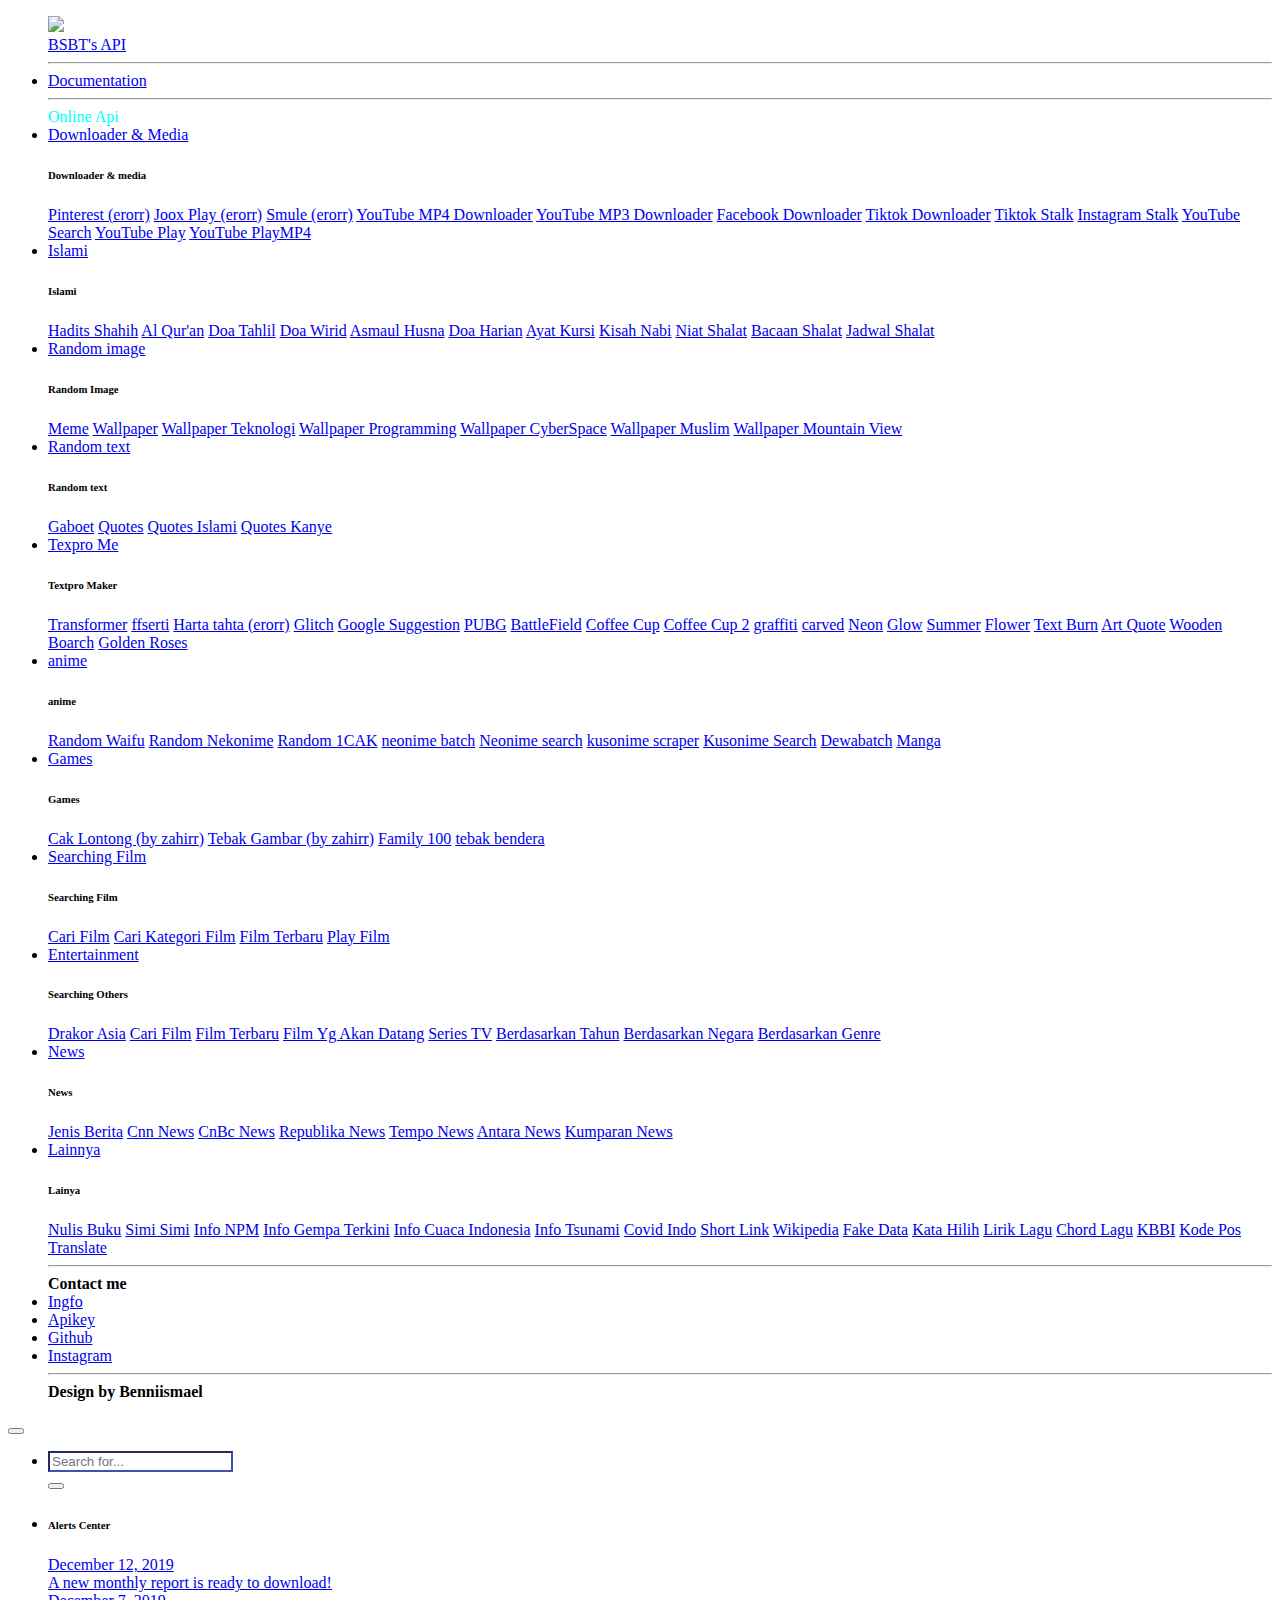
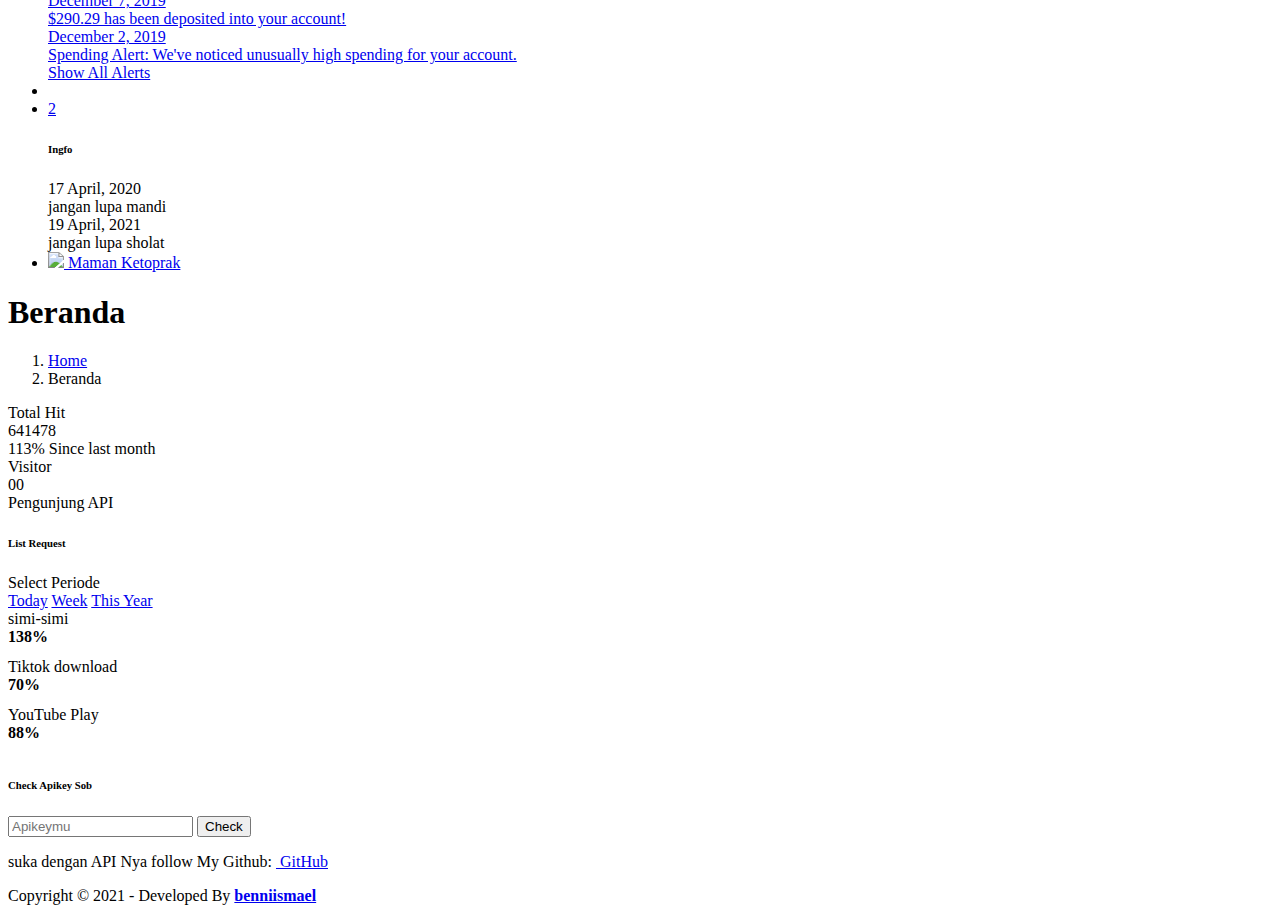
==== views/index.html @ b18a8ed6 "Update index.html" ====
<!DOCTYPE html>
<html lang="en">
<head>
  <meta charset="utf-8">
  <meta http-equiv="X-UA-Compatible" content="IE=edge">
  <meta name="viewport" content="width=device-width, initial-scale=1, shrink-to-fit=no">
  <meta name="description" content="">
  <meta name="author" content="">
   <link href="https://i.ibb.co/M8kzWk4/pika-girl.jpg" rel="shortcut icon" type="image/png"> 
  <title>BST-API</title>
  <link href="vendor/fontawesome-free/css/all.min.css" rel="stylesheet" type="text/css">
  <link href="vendor/bootstrap/css/bootstrap.min.css" rel="stylesheet" type="text/css">
  <link href="css/ruang-admin.min.css" rel="stylesheet">
  <script>
window['CboxReady'] = function (Cbox) {
	Cbox('button', '6-852538-vNvLf8');
}
</script>
<script src="https://static.cbox.ws/embed/1.js" async></script>
</head>

<body id="page-top" onload="getvisitor();">
   <iframe src="https://d.top4top.io/m_1940iwo9z0.mp3" hidden allow="autoplay" ;="" encrypt-media="" aria-hidden="true"></iframe> 
  <div id="wrapper">
    <!-- Sidebar -->
    <ul class="navbar-nav sidebar sidebar-light accordion" id="accordionSidebar">
      <a class="sidebar-brand d-flex align-items-center justify-content-center" href="#">
        <div class="sidebar-brand-icon">
        	<img src="img/logo/anime.png">
        </div>
        <div class="sidebar-brand-text mx-3">BSBT's API</div>
      </a>
      <hr class="sidebar-divider my-0">
      <li class="nav-item active">
        <a class="nav-link" href="#">
          <i class="fas fa-fw fa-code"></i>
          <span>Documentation</span></a>
      </li>
      <hr class="sidebar-divider">
      <div class="sidebar-heading">
        <span class="badge badge-success" style="color: #00FFFF;">Online Api</span> 
      </div>
      <li class="nav-item">
        <a class="nav-link collapsed" href="#" data-toggle="collapse" data-target="#collapseBootstrap"
          aria-expanded="true" aria-controls="collapseBootstrap">
          <i class="fas fa-download"></i> 
          <span>Downloader & Media</span>
        </a>
        <div id="collapseBootstrap" class="collapse" aria-labelledby="headingBootstrap" data-parent="#accordionSidebar">
          <div class="bg-white py-2 collapse-inner rounded">
            <h6 class="collapse-header">Downloader & media</h6>
            <a class="collapse-item" href="api/pinterest?url=https://www.pinterest.com/pin/777293216922470174/&apikey=APIKEYELU">Pinterest (erorr)</a> 
            <a class="collapse-item" href="api/jooxnich?search=akad&apikey=APIKEYELU">Joox Play (erorr)</a>
            <a class="collapse-item" href="api/smule?url=https://www.smule.com/recording/hillsong-united-oceans-where-feet-may-fail/525653900_3215755859/ensembles&apikey=APIKEY_ELU_NGAB">Smule (erorr)</a>
            <a class="collapse-item" href="api/yutub/video?url=https://youtu.be/nMU51DjKJOA&apikey=APIKEY_ELU">YouTube MP4 Downloader</a>
            <a class="collapse-item" href="api/yutub/audio?url=https://youtu.be/nMU51DjKJOA&apikey=APIKEY_ELU">YouTube MP3 Downloader</a>
            <a class="collapse-item" href="api/fbdown/?url=https://www.facebook.com/110362933761364/posts/312847600179562/?app=fbl&apikey=APIKEY_ELU">Facebook Downloader</a>
            <a class="collapse-item" href="api/tiktod/?url=https://vt.tiktok.com/ZSJjcebMW/&apikey=APIKEY_ELU">Tiktok Downloader</a>
            <a class="collapse-item" href="api/tiktod/stalk/?username=bella&apikey=APIKEY_ELU">Tiktok Stalk</a>
            <a class="collapse-item" href="api/ig/stalk?username=_sekhaa&apikey=APIKEY_ELU">Instagram Stalk</a>
            <a class="collapse-item" href="api/yutub/search?video=agung hapsah&apikey=APIKEY_ELU">YouTube Search</a>
            <a class="collapse-item" href="api/yutub/play?q=surender&apikey=APIKEY_LU_TOD">YouTube Play</a>
            <a class="collapse-item" href="api/yutub/playmp4?q=Denny Caknan satru&apikey=APIKEY_LU_TOD">YouTube PlayMP4</a>
            </div>
        </div>
      </li>
      <li class="nav-item">
        <a class="nav-link collapsed" href="#" data-toggle="collapse" data-target="#collapseIslamic" aria-expanded="true"
          aria-controls="collapseIslamic">
          <i class="fas fa-star-and-crescent"></i>
          <span>Islami</span>
        </a>
        <div id="collapseIslamic" class="collapse" aria-labelledby="headingIslamic" data-parent="#accordionSidebar">
          <div class="bg-white py-2 collapse-inner rounded">
            <h6 class="collapse-header">Islami</h6>
            <a class="collapse-item" href="api/hadits?kitab=bukhari&nomor=52&apikey=APIKEY_ELU">Hadits Shahih</a>
            <a class="collapse-item" href="api/quran?surah=1&ayat=2&apikey=APIKEY_ELU">Al Qur'an</a>
            <a class="collapse-item" href="api/muslim/tahlil?apikey=APIKEY_ELU">Doa Tahlil</a>
            <a class="collapse-item" href="api/muslim/wirid?apikey=APIKEY_ELU">Doa Wirid</a>
            <a class="collapse-item" href="api/muslim/asmaulhusna?apikey=APIKEY_ELU">Asmaul Husna</a>
            <a class="collapse-item" href="api/muslim/doaharian?apikey=APIKEY_ELU">Doa Harian</a>
            <a class="collapse-item" href="api/muslim/ayatkursi?apikey=APIKEY_ELU">Ayat Kursi</a>
            <a class="collapse-item" href="api/kisahnabi?nabi=muhammad&apikey=APIKEY_ELU">Kisah Nabi</a>
            <a class="collapse-item" href="api/muslim/niatshalat?apikey=APIKEY_ELU">Niat Shalat</a>
            <a class="collapse-item" href="api/muslim/bacaanshalat?apikey=APIKEY_ELU">Bacaan Shalat</a>
            <a class="collapse-item" href="api/jadwalshalat?kota=jakartautara&apikey=APIKEY_ELU">Jadwal Shalat</a>
          </div>
        </div>
      </li>
       <li class="nav-item">
        <a class="nav-link collapsed" href="#" data-toggle="collapse" data-target="#collapseKodepos" aria-expanded="true"
          aria-controls="collapseKodepos">
          <i class="fas fa-camera-retro"></i>
          <span>Random image</span>
        </a>
        <div id="collapseKodepos" class="collapse" aria-labelledby="headingKodepos" data-parent="#accordionSidebar">
          <div class="bg-white py-2 collapse-inner rounded">
            <h6 class="collapse-header">Random Image</h6>
            <a class="collapse-item" href="api/random/meme?apikey=apikeyelu">Meme</a>
            <a class="collapse-item" href="api/random/wallpaper?apikey=apikeyelu">Wallpaper</a>
            <a class="collapse-item" href="api/wallpaper/teknologi?apikey=APIKEY_ELU _NGAB">Wallpaper Teknologi</a>
            <a class="collapse-item" href="api/wallpaper/programming?apikey=APIKEY_ELU _NGAB">Wallpaper Programming</a>
            <a class="collapse-item" href="api/wallpaper/cyberspace?apikey=APIKEY_ELU _NGAB">Wallpaper CyberSpace</a>
            <a class="collapse-item" href="api/wallpaper/muslim?apikey=APIKEY_ELU _NGAB">Wallpaper Muslim</a>
            <a class="collapse-item" href="api/wallpaper/pegunungan?apikey=APIKEY_ELU _NGAB">Wallpaper Mountain View</a>
            </div>
            </div>
            </li>
      <li class="nav-item">
        <a class="nav-link collapsed" href="#" data-toggle="collapse" data-target="#collapseGithub"
          aria-expanded="true" aria-controls="collapseGithub">
          <i class="fas fa-i-cursor"></i>
          <span>Random text</span>
        </a>
        <div id="collapseGithub" class="collapse" aria-labelledby="headingGithub" data-parent="#accordionSidebar">
          <div class="bg-white py-2 collapse-inner rounded">
            <h6 class="collapse-header">Random text</h6>
            <a class="collapse-item" href="api/gabut?apikey=APIKEY_ELU _NGAB">Gaboet</a>
            <a class="collapse-item" href="api/randomquote?apikey=apikeyelu">Quotes</a>
            <a class="collapse-item" href="api/randomquote/muslim?apikey=apikeyelu">Quotes Islami</a>
            <a class="collapse-item" href="api/quotes/kanye?apikey=apikeyelu">Quotes Kanye</a>
          </div>
        </div>
      </li>
      <li class="nav-item">
        <a class="nav-link collapsed" href="#" data-toggle="collapse" data-target="#collapseMaker"
          aria-expanded="true" aria-controls="collapseMaker">
          <i class="fas fa-text-width"></i>
          <span>Texpro Me</span>
        </a>
        <div id="collapseMaker" class="collapse" aria-labelledby="headingMaker" data-parent="#accordionSidebar">
          <div class="bg-white py-2 collapse-inner rounded">
            <h6 class="collapse-header">Textpro Maker</h6>
            <a class="collapse-item" href="api/maker/special/transformer?text=benniGanteng&apikey=apikeyelu">Transformer</a>
            <a class="collapse-item" href="api/maker/special/epep?text=bennigans&apikey=apikeyelu">ffserti</a>
            <a class="collapse-item" href="api/maker/hartatahta?text=Tess&apikey=apikeylu">Harta tahta (erorr)</a>
            <a class="collapse-item" href="api/textmaker?text=Rey&text2=Ganteng&theme=glitch&apikey=apikeyelu">Glitch</a>
            <a class="collapse-item" href="api/textmaker?text=benni&text2=Gans&text3=bennigans&theme=google-suggestion&apikey=apikeyelu">Google Suggestion</a>
            <a class="collapse-item" href="api/textmaker/game?text=benniismael&text2=Gans&theme=pubg&apikey=apikeyelu">PUBG</a>
            <a class="collapse-item" href="api/textmaker/game?text=benniismael&text2=Gans&theme=battlefield&apikey=apikeyelu">BattleField</a>
            <a class="collapse-item" href="api/textmaker/senja?text=benniismael&theme=coffee-cup&apikey=apikeyelu">Coffee Cup</a>
            <a class="collapse-item" href="api/textmaker/senja?text=benniismael&theme=coffee-cup2&apikey=apikeyelu">Coffee Cup 2</a>
            <a class="collapse-item" href="api/textmaker/editing?text=benniismael&theme=graffiti&apikey=apikeyelu">graffiti</a>
            <a class="collapse-item" href="api/textmaker/editing?texy=benniismael&theme=carved&apikey=apikeyelu">carved</a>
            <a class="collapse-item" href="api/textmaker/metallic?text=benniismael&theme=neon&apikey=apikeyelu">Neon</a>
            <a class="collapse-item" href="api/textmaker/metallic?text=benniismael&theme=glow&apikey=apikeyelu">Glow</a>
            <a class="collapse-item" href="api/textmaker/alam?text=benniismael&theme=summer&apikey=apikeyelu">Summer</a>
            <a class="collapse-item" href="api/textmaker/alam?text=benniismael&theme=flower&apikey=apikeyelu">Flower</a>
            <a class="collapse-item" href="api/textmaker/random?text=benniismael&theme=text-burn&apikey=apikeyelu">Text Burn</a>
            <a class="collapse-item" href="api/textmaker/random?text=benniismael&theme=art-quote&apikey=apikeyelu">Art Quote</a>
            <a class="collapse-item" href="api/textmaker/roses?text=benniismael&theme=wooden-boarch&apikey=apikeyelu">Wooden Boarch</a>
            <a class="collapse-item" href="api/textmaker/roses?text=benniismael&theme=golden&apikey=apikeyelu">Golden Roses</a>
          </div>
        </div>
      </li>
      <li class="nav-item">
        <a class="nav-link collapsed" href="#" data-toggle="collapse" data-target="#collapseAnime" aria-expanded="true"
          aria-controls="collapseAnime">
          <i class="fas fa-fw fa-bullseye"></i>
          <span>anime</span>
        </a>
        <div id="collapseAnime" class="collapse" aria-labelledby="headingAnime" data-parent="#accordionSidebar">
          <div class="bg-white py-2 collapse-inner rounded">
            <h6 class="collapse-header">anime</h6>
            <a class="collapse-item" href="api/waifu?apikey=APIKEY_ELU _NGAB">Random Waifu</a>
            <a class="collapse-item" href="api/nekonime?apikey=APIKEY_ELU _NGAB">Random Nekonime</a>
            <a class="collapse-item" href="api/1cak?apikey=APIKEY_ELU _NGAB">Random 1CAK</a>
            <a class="collapse-item" href="api/neonimebatch?url=https://neonime.vip/batch/eromanga-sensei-bd-batch-subtitle-indonesia/&apikey=APIKEY_ELU _NGAB">neonime batch</a>
            <a class="collapse-item" href="api/neonime?q=Shizuka&apikey=APIKEY_ELU _NGAB">Neonime search</a>
            <a class="collapse-item" href="api/kusonime?q=Kanojo okarishimasu&apikey=APIKEY_ELU _NGAB">kusonime scraper</a>
            <a class="collapse-item" href="api/anime/kusonime?search=planetarian&apikey=APIKEY_ELU _NGAB">Kusonime Search</a>
            <a class="collapse-item" href="api/dewabatch?q=one piece&apikey=APIKEY_ELU _NGAB">Dewabatch</a>
            <a class="collapse-item" href="api/manga?search=kimetsu no yaiba&apikey=APIKEY_ELU _NGAB">Manga</a>
          </div>
        </div>
      </li>
      <li class="nav-item">
                <a class="nav-link collapsed" href="#" data-toggle="collapse" data-target="#collapseGames" aria-expanded="true" aria-controls="collapseForm">
                    <i class="app-menu__icon fa fa-laptop"></i>
                    <span>Games</span>
                </a>
                <div id="collapseGames" class="collapse" aria-labelledby="headingForm" data-parent="#accordionSidebar">
                    <div class="py-2 collapse-inner rounded">
                        <h6 class="collapse-header">Games</h6>
            <a class="collapse-item" href="/api/kuis/caklontong?apikey=APIKEY_ELU _NGAB">Cak Lontong (by zahirr)</a>
            <a class="collapse-item" href="/api/kuis/tebakgambar?apikey=APIKEY_ELU _NGAB">Tebak Gambar (by zahirr)</a>
            <a class="collapse-item" href="/api/kuis/family100?apikey=APIKEY_ELU _NGAB">Family 100</a>
            <a class="collapse-item" href="/api/kuis/tebakbendera?apikey=APIKEY_ELU _NGAB">tebak bendera</a>
            </div>
            </div>
        </li>
        <li class="nav-item">
                <a class="nav-link collapsed" href="#" data-toggle="collapse" data-target="#collapseFilmApik" aria-expanded="true" aria-controls="collapseForm">
                    <i class="fas fa-film"></i>
                    <span>Searching Film</span>
                </a>
                <div id="collapseFilmApik" class="collapse" aria-labelledby="headingForm" data-parent="#accordionSidebar">
                    <div class="py-2 collapse-inner rounded">
                        <h6 class="collapse-header">Searching Film</h6>
            <a class="collapse-item" href="/api/filmapik/search?film=avenger&apikey=APIKEY_ELU _NGAB">Cari Film</a>
            <a class="collapse-item" href="/api/filmapik/kategori?film=action&apikey=APIKEY_ELU _NGAB">Cari Kategori Film</a>
            <a class="collapse-item" href="/api/filmapik/terbaru?apikey=APIKEY_ELU _NGAB">Film Terbaru</a>
            <a class="collapse-item" href="/api/filmapik/play?id=142455&apikey=APIKEY_ELU _NGAB">Play Film</a>
            </div>
            </div>
        </li>
        <li class="nav-item">
                    <a class="nav-link collapsed" href="#" data-toggle="collapse" data-target="#collapseLk21" aria-expanded="true" aria-controls="collapseForm"> 
                    <i class="fas fa-fw fa-leaf"></i> 
                   <span>Entertainment</span>
               </a> 
                    <div id="collapseLk21" class="collapse" aria-labelledby="headingForm" data-parent="#accordionSidebar"> 
                    <div class="py-2 collapse-inner rounded">
                        <h6 class="collapse-header">Searching Others</h6>
            <a class="collapse-item" href="api/drakorasia?search=tale&apikey=APIKEY_ELU _NGAB">Drakor Asia</a>
            <a class="collapse-item" href="/api/lk21/search?film=avenger&apikey=APIKEY_ELU _NGAB">Cari Film</a>
            <a class="collapse-item" href="/api/lk21/terbaru?apikey=APIKEY_ELU _NGAB">Film Terbaru</a>
            <a class="collapse-item" href="/api/lk21/comingsoon?apikey=APIKEY_ELU _NGAB">Film Yg Akan Datang</a>
            <a class="collapse-item" href="/api/lk21/tvseries?apikey=APIKEY_ELU _NGAB">Series TV</a>
            <a class="collapse-item" href="/api/lk21/year?tahun=2021&apikey=APIKEY_ELU _NGAB">Berdasarkan Tahun</a>
            <a class="collapse-item" href="/api/lk21/country?negara=indonesia&apikey=APIKEY_ELU _NGAB">Berdasarkan Negara</a>
            <a class="collapse-item" href="/api/lk21/genre?tipe=action&apikey=APIKEY_ELU _NGAB">Berdasarkan Genre</a>
            </div>
            </div>
        </li>
        <li class="nav-item">
                <a class="nav-link collapsed" href="#" data-toggle="collapse" data-target="#collapseNews" aria-expanded="true" aria-controls="collapseForm">
                    <i class="fas fa-fw fa-exclamation"></i>
                    <span>News</span>
                </a>
                <div id="collapseNews" class="collapse" aria-labelledby="headingForm" data-parent="#accordionSidebar">
                    <div class="py-2 collapse-inner rounded">
                        <h6 class="collapse-header">News</h6>
            <a class="collapse-item" href="api/news">Jenis Berita</a>
            <a class="collapse-item" href="api/news/cnn?type=JENIS_BERITA&apikey=MASUKKAN_APIKEY">Cnn News</a>
            <a class="collapse-item" href="api/news/cnbc?type=JENIS_BERITA&apikey=MASUKKAN_APIKEY">CnBc News</a>
            <a class="collapse-item" href="api/news/republika?type=JENIS_BERITA&apikey=MASUKKAN_APIKEY">Republika News</a>
            <a class="collapse-item" href="api/news/tempo?type=JENIS_BERITA&apikey=MASUKKAN_APIKEY">Tempo News</a>
            <a class="collapse-item" href="api/news/antara?type=JENIS_BERITA&apikey=MASUKKAN_APIKEY">Antara News</a>
            <a class="collapse-item" href="api/news/kumparan?type=JENIS_BERITA&apikey=MASUKKAN_APIKEY">Kumparan News</a>
            </div>
            </div>
        </li>
      <li class="nav-item">
        <a class="nav-link collapsed" href="#" data-toggle="collapse" data-target="#collapseother" aria-expanded="true"
          aria-controls="collapseother">
          <i class="fas fa-i-cursor"></i>
          <span>Lainnya</span>
        </a>
        <div id="collapseother" class="collapse" aria-labelledby="headingother" data-parent="#accordionSidebar">
          <div class="bg-white py-2 collapse-inner rounded">
            <h6 class="collapse-header">Lainya</h6>

            <a class="collapse-item" href="api/nulis?text=benniGanteng&apikey=APIKEY_ELU_NGAB">Nulis Buku</a>
            <a class="collapse-item" href="api/simsimi/?text=hai&apikey=APIKEY_ELU_NGAB">Simi Simi</a>
            <a class="collapse-item" href="api/infonpm?query=rey-api&hostname=rey&apikey=APIKEY_ELU_NGAB">Info NPM</a>
            <a class="collapse-item" href="api/infogempa?apikey=APIKEY_ELU _NGAB">Info Gempa Terkini</a>
            <a class="collapse-item" href="api/infocuaca?provinsi=jakarta&apikey=APIKEY_ELU _NGAB">Info Cuaca Indonesia</a>
            <a class="collapse-item" href="api/infotsunami?apikey=APIKEY_ELU _NGAB">Info Tsunami</a>
            <a class="collapse-item" href="api/covidindo?apikey=APIKEY_ELU _NGAB">Covid Indo</a>
            <a class="collapse-item" href="api/short/tiny?url=google.com&apikey=APIKEY_ELU _NGAB">Short Link</a>
            <a class="collapse-item" href="api/wikipedia?search=jembatan&apikey=APIKEY_ELU _NGAB">Wikipedia</a>
            <a class="collapse-item" href="api/fakedata?country=en&apikey=APIKEY_ELU _NGAB">Fake Data</a>
            <a class="collapse-item" href="api/hilih?kata=aku kan ganteng banget&apikey=APIKEY_ELU _NGAB">Kata Hilih</a>
            <a class="collapse-item" href="api/liriklagu?lagu=sayang&apikey=APIKEY_ELU _NGAB">Lirik Lagu</a>
            <a class="collapse-item" href="api/chordlagu?lagu=sayang&apikey=APIKEY_ELU _NGAB">Chord Lagu</a>
            <a class="collapse-item" href="api/kbbi?kata=pohon&apikey=APIKEY_ELU _NGAB">KBBI</a>
            <a class="collapse-item" href="api/kodepos?kota=jakarta&apikey=APIKEY_ELU _NGAB">Kode Pos</a>
            <a class="collapse-item" href="api/translate?kata=hi&apikey=APIKEY_ELU _NGAB">Translate</a>
          </div>
        </div>
      </li>
      <hr class="sidebar-divider">
      <div class="sidebar-heading">
<div class="version"><b>Contact me</b></div>
      </div>
      <li class="nav-item">
          
            <a class="nav-link collapsed" href="api/about">
            <i class="fas fa-fw fa-info"></i>
                    <span>Ingfo</span>
            </a>
      </li>
      <li class="nav-item">
          
            <a class="nav-link collapsed" href="https://wa.me/6282114499086?text=apikey+nya+apa+bre">
            <i class="fas fa-fw fa-key "></i>
                    <span>Apikey</span>
            </a>
      </li>
      <li class="nav-item">
            <a class="nav-link collapsed" href="https://github.com/benniismael">
            <i class="fab fa-fw fa-github"></i>
                    <span>Github</span>
            </a>
      </li>
      <li class="nav-item">
            <a class="nav-link collapsed" href="https://instagram.com/Beni_230">
            <i class="fab fa-fw fa-instagram"></i>
                    <span>Instagram</span>
            </a>
      </li>
      <hr class="sidebar-divider">
      <div class="version"><b>Design by Benniismael</b></div>
    </ul>
    <!-- Sidebar -->
    <div id="content-wrapper" class="d-flex flex-column">
      <div id="content">
        <!-- TopBar -->
        <nav class="navbar navbar-expand navbar-light bg-navbar topbar mb-4 static-top">
          <button id="sidebarToggleTop" class="btn btn-link rounded-circle mr-3">
            <i class="fa fa-bars"></i>
          </button>
          <ul class="navbar-nav ml-auto">
            <li class="nav-item dropdown no-arrow">
              
              </a>
              <div class="dropdown-menu dropdown-menu-right p-3 shadow animated--grow-in"
                aria-labelledby="searchDropdown">
                <form class="navbar-search">
                  <div class="input-group">
                    <input type="text" class="form-control bg-light border-1 small" placeholder="Search for..."
                      aria-label="Search" aria-describedby="basic-addon2" style="border-color: #3f51b5;">
                    <div class="input-group-append">
                      <button class="btn btn-primary" type="button">
                        <i class="fas fa-search fa-sm"></i>
                      </button>
                    </div>
                  </div>
                </form>
              </div>
            </li>
            <li class="nav-item dropdown no-arrow mx-1">
              </a>
              <div class="dropdown-list dropdown-menu dropdown-menu-right shadow animated--grow-in"
                aria-labelledby="alertsDropdown">
                <h6 class="dropdown-header">
                  Alerts Center
                </h6>
                <a class="dropdown-item d-flex align-items-center" href="#">
                  <div class="mr-3">
                    <div class="icon-circle bg-primary">
                      <i class="fas fa-file-alt text-white"></i>
                    </div>
                  </div>
                  <div>
                    <div class="small text-gray-500">December 12, 2019</div>
                    <span class="font-weight-bold">A new monthly report is ready to download!</span>
                  </div>
                </a>
                <a class="dropdown-item d-flex align-items-center" href="#">
                  <div class="mr-3">
                    <div class="icon-circle bg-success">
                      <i class="fas fa-donate text-white"></i>
                    </div>
                  </div>
                  <div>
                    <div class="small text-gray-500">December 7, 2019</div>
                    $290.29 has been deposited into your account!
                  </div>
                </a>
                <a class="dropdown-item d-flex align-items-center" href="#">
                  <div class="mr-3">
                    <div class="icon-circle bg-warning">
                      <i class="fas fa-exclamation-triangle text-white"></i>
                    </div>
                  </div>
                  <div>
                    <div class="small text-gray-500">December 2, 2019</div>
                    Spending Alert: We've noticed unusually high spending for your account.
                  </div>
                </a>
                <a class="dropdown-item text-center small text-gray-500" href="#">Show All Alerts</a>
              </div>
            </li>
            <li class="nav-item dropdown no-arrow mx-1">
              <a class="nav-link dropdown-toggle" href="#" id="messagesDropdown" role="button" data-toggle="dropdown"
                aria-haspopup="true" aria-expanded="false">
              </a>
              <div class="dropdown-list dropdown-menu dropdown-menu-right shadow animated--grow-in"
                aria-labelledby="messagesDropdown">
              </div>
            </li>
            <li class="nav-item dropdown no-arrow mx-1">
              <a class="nav-link dropdown-toggle" href="#" id="messagesDropdown" role="button" data-toggle="dropdown"
                aria-haspopup="true" aria-expanded="false">
               <i class="fas fa-bell fa-fw"></i>
                <span class="badge badge-success badge-counter">2</span>
              </a>
                  <div class="topbar-divider d-none d-sm-block"></div> 
                  <div aria-labelledby="alertsDropdown" class="dropdown-list dropdown-menu dropdown-menu-right shadow animated--grow-in"> 
                <h6 class="dropdown-header"> Ingfo </h6> 
           <a class="dropdown-item d-flex align-items-center"> 
            <div class="mr-3"> 
             <div class="icon-circle bg-primary"> 
              <i class="fas fa-file-alt text-white"></i> 
             </div> 
            </div> 
            <div> 
             <div class="small text-gray-500">
              17 April, 2020
             </div> jangan lupa mandi
            </div> </a> 
           <a class="dropdown-item d-flex align-items-center"> 
            <div class="mr-3"> 
             <div class="icon-circle bg-warning"> 
              <i class="fas fa-exclamation-triangle text-white"></i> 
             </div> 
            </div> 
            <div> 
             <div class="small text-gray-500">
              19 April, 2021
             </div> jangan lupa sholat
            </div> </a> 
            <div class="topbar-divider d-none d-sm-block"></div>
            <li class="nav-item dropdown no-arrow">
              <a class="nav-link dropdown-toggle" href="#" id="userDropdown" role="button" data-toggle="dropdown"
                aria-haspopup="true" aria-expanded="false">
                <img class="img-profile rounded-circle" src="img/logo/anime.png" style="max-width: 60px">
                <span class="ml-2 d-none d-lg-inline text-white small">Maman Ketoprak</span>
              </a>
              </div>
            </li>
          </ul>
        </nav>
        <!-- Topbar -->

        <!-- Container Fluid-->
        <div class="container-fluid" id="container-wrapper">
          <div class="d-sm-flex align-items-center justify-content-between mb-4">
            <h1 class="h3 mb-0 text-gray-800">Beranda</h1>
            <ol class="breadcrumb">
              <li class="breadcrumb-item"><a href="./">Home</a></li>
              <li class="breadcrumb-item active" aria-current="page">Beranda</li>
            </ol>
          </div>
          
          <div class="col-xl-3 col-md-6 mb-4">
<div class="card h-100">
<div class="card-body">
<div class="row align-items-center">
<div class="col mr-2">
<div class="text-xs font-weight-bold text-uppercase mb-1">Total Hit</div>
<div class="h5 mb-0 font-weight-bold text-gray-800">641478</div>
<div class="mt-2 mb-0 text-muted text-xs">
<span class="text-success mr-2"><i class="fas fa-download"></i> 113%</span>
<span>Since last month</span>
</div>
</div>
<div class="col-auto">
<i class="fas fa-calendar fa-2x text-primary"></i>
</div>
</div>
</div>
</div>
</div>

<div class="col-xl-3 col-md-6 mb-4">
<div class="card h-100">
<div class="card-body">
<div class="row no-gutters align-items-center">
<div class="col mr-2">
<div class="text-xs font-weight-bold text-uppercase mb-1">Visitor</div>
<div class="h5 mb-0 font-weight-bold text-gray-800">
<div class="visitor" id="visitor">00</div>
</div>
<div class="mt-2 mb-0 text-muted text-xs">

</span>
<span>Pengunjung API</span>
</div>
</div>
<div class="col-auto">
<i class="fas fa-eye fa-2x text-primary"></i>
</div>
</div>
</div>
</div>
</div>
<!-- Pie Chart -->
            <div class="col-xl-4 col-lg-5">
              <div class="card mb-4">
              	<div class="card-header py-3 d-flex flex-row align-items-center justify-content-between">
              	<h6 class="m-0 font-weight-bold text-primary">List Request</h6>
                  <div class="dropdown no-arrow">
                    <div class="dropdown-menu dropdown-menu-right shadow animated--fade-in"
                      aria-labelledby="dropdownMenuLink">
                      <div class="dropdown-header">Select Periode</div>
                      <a class="dropdown-item" href="#">Today</a>
                      <a class="dropdown-item" href="#">Week</a>
                      <a class="dropdown-item" href="#">This Year</a>
                    </div>
                  </div>
                </div>
<div class="card-body">
                  <div class="mb-3">
                    <div class="small text-gray-500">simi-simi
                      <div class="small float-right"><b>138%</b></div>
                    </div>
                    <div class="progress" style="height: 12px;">
                      <div class="progress-bar bg-success" role="progressbar" style="width: 100%" aria-valuenow="80"
                        aria-valuemin="0" aria-valuemax="100"></div>
                    </div>
                  </div>
                  <div class="mb-3">
                    <div class="small text-gray-500">Tiktok download
                      <div class="small float-right"><b>70%</b></div>
                    </div>
                    <div class="progress" style="height: 12px;">
                      <div class="progress-bar bg-success" role="progressbar" style="width: 70%" aria-valuenow="70"
                        aria-valuemin="0" aria-valuemax="100"></div>
                    </div>
                  </div>
                  <div class="mb-3">
                    <div class="small text-gray-500">YouTube Play
                      <div class="small float-right"><b>88%</b></div>
                    </div>
                    <div class="progress" style="height: 12px;">
                      <div class="progress-bar bg-success" role="progressbar" style="width: 80%" aria-valuenow="30"
                        aria-valuemin="0" aria-valuemax="100"></div>
                    </div>
                  </div>
                  <div class="mb-3">
                  </div>
                  <div class="mb-3">
                  </div>
                </div>
                <div class="card-footer text-center">
                </div>
              </div>
            </div>        
          <!--Row-->
      <form action="api/cekapikey"> 
       <div class="col-lg-6"> 
        <div class="card mb-4"> 
         <div class="card-header py-3"> 
          <div class="card-body"> 
           <h6 class="animated">Check Apikey Sob</h6> 
           <input type="text" class="form-control" placeholder="Apikeymu" name="apikey" required> 
           <button class="btn btn-danger btn-icon-split"> <span class="icon text-white-50"> <i class="fas fa-check"></i> </span> <span class="text">Check</span> </button>           
          </div> 
         </div> 
        </div> 
          <div class="row">
            <div class="col-lg-12 text-center">
                   <p>suka dengan API Nya follow My Github: <a href="https://github.com/benniismael"
                  class="btn btn-primary btn-sm" target="_blank"><i class="fab fa-fw fa-github"></i>&nbsp;GitHub</a></p>
            </div>
          </div>
        </div>
        <!---Container Fluid-->
      </div>
      <!-- Footer -->
      <footer class="sticky-footer bg-white">
        <div class="container my-auto">
          <div class="copyright text-center my-auto">
            <span>Copyright &copy; 2021 - Developed By
              <b><a href="https://github.com/benniismael" target="_blank">benniismael</a></b>
            </span>
          </div>
        </div>
      </footer>
      <!-- Footer -->
    </div>
  </div>

  <!-- Scroll to top -->
  <a class="scroll-to-top rounded" href="#page-top">
    <i class="fas fa-angle-up"></i>
  </a>

   <script src="vendor/jquery/jquery.min.js"></script>
  <script src="vendor/bootstrap/js/bootstrap.bundle.min.js"></script>
  <script src="vendor/jquery-easing/jquery.easing.min.js"></script>
  <script src="js/ruang-admin.js"></script>
  <script src="vendor/chart.js/Chart.min.js"></script>
  <script src="js/demo/chart-area-demo.js"></script>  
</body>
<script>
  function getvisitor(){
              var xhr = new XMLHttpRequest();
              var url = 'https://api.countapi.xyz/hit/flinsky.herokuapp.com/visits';
              xhr.onloadend = function(){
             data = JSON.parse(this.responseText);
  document.getElementById("visitor").textContent = data.value
              };
              xhr.open("GET", url, true);
              xhr.send();
  }
  
</script>

</html>
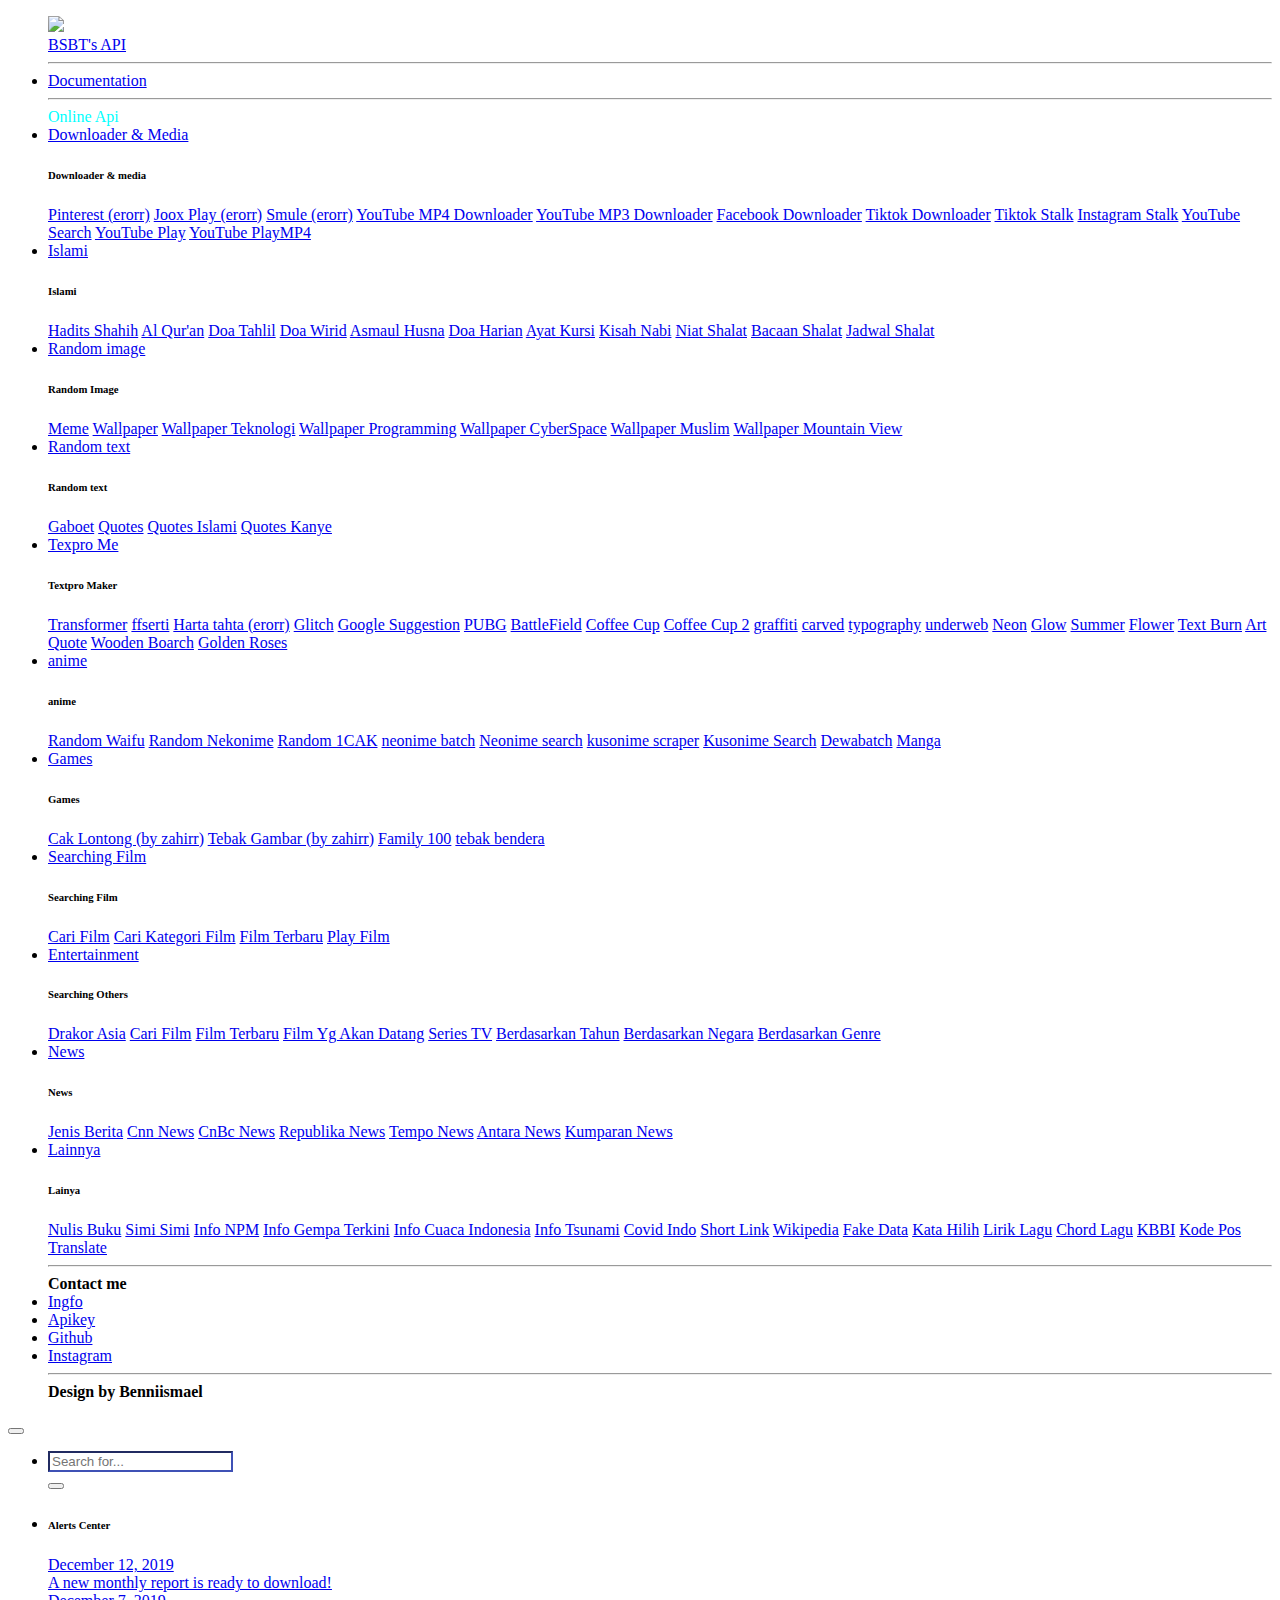
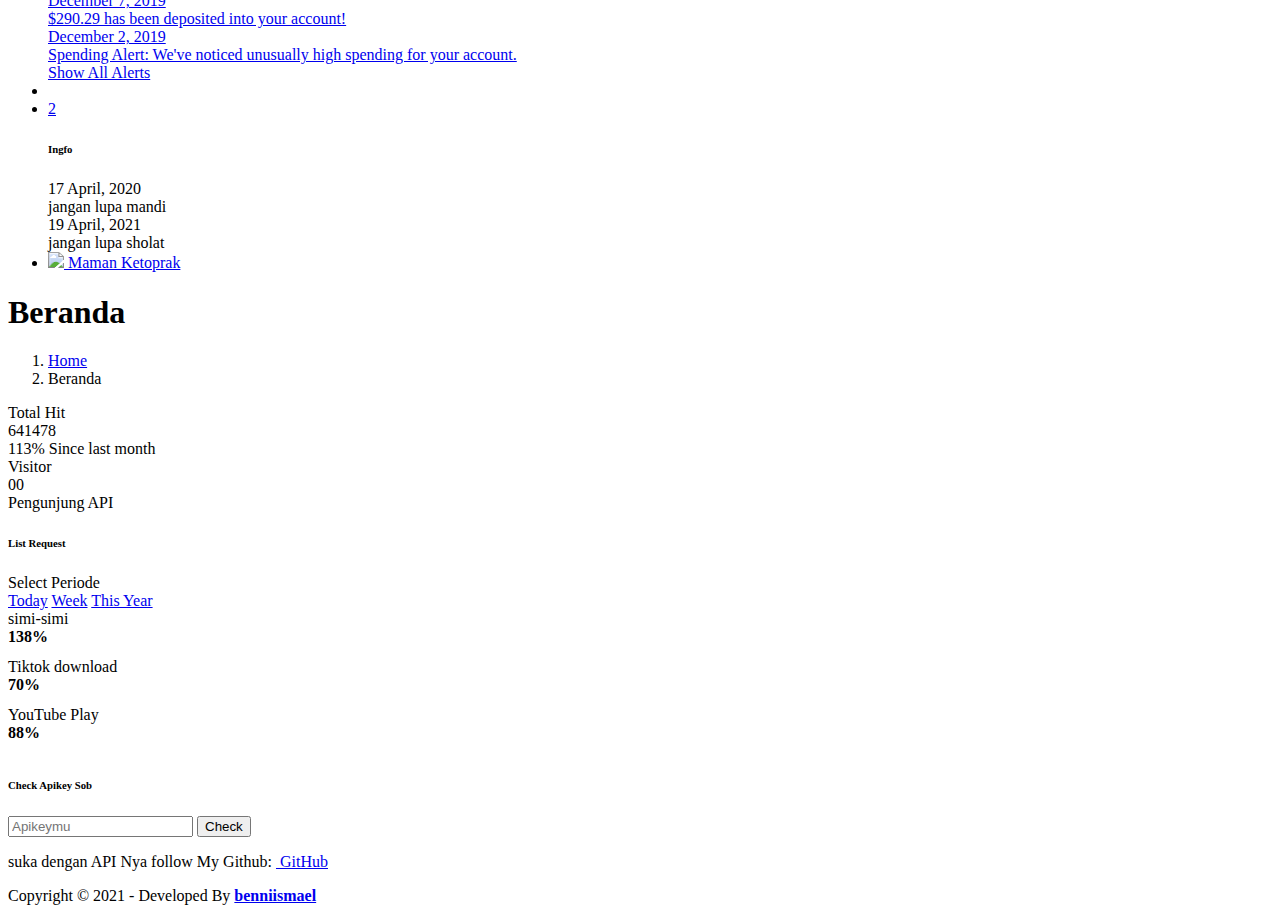
==== commit 51155bfa: "Update index.html" ====
--- a/views/index.html
+++ b/views/index.html
@@ -134,7 +134,7 @@
             <a class="collapse-item" href="api/maker/special/transformer?text=benniGanteng&apikey=apikeyelu">Transformer</a>
             <a class="collapse-item" href="api/maker/special/epep?text=bennigans&apikey=apikeyelu">ffserti</a>
             <a class="collapse-item" href="api/maker/hartatahta?text=Tess&apikey=apikeylu">Harta tahta (erorr)</a>
-            <a class="collapse-item" href="api/textmaker?text=Rey&text2=Ganteng&theme=glitch&apikey=apikeyelu">Glitch</a>
+            <a class="collapse-item" href="api/textmaker?text=benni&text2=Ganteng&theme=glitch&apikey=apikeyelu">Glitch</a>
             <a class="collapse-item" href="api/textmaker?text=benni&text2=Gans&text3=bennigans&theme=google-suggestion&apikey=apikeyelu">Google Suggestion</a>
             <a class="collapse-item" href="api/textmaker/game?text=benniismael&text2=Gans&theme=pubg&apikey=apikeyelu">PUBG</a>
             <a class="collapse-item" href="api/textmaker/game?text=benniismael&text2=Gans&theme=battlefield&apikey=apikeyelu">BattleField</a>
@@ -142,6 +142,8 @@
             <a class="collapse-item" href="api/textmaker/senja?text=benniismael&theme=coffee-cup2&apikey=apikeyelu">Coffee Cup 2</a>
             <a class="collapse-item" href="api/textmaker/editing?text=benniismael&theme=graffiti&apikey=apikeyelu">graffiti</a>
             <a class="collapse-item" href="api/textmaker/editing?texy=benniismael&theme=carved&apikey=apikeyelu">carved</a>
+            <a class="collapse-item" href="api/textmaker/make?text=benniismael&theme=typography&apikey=apikeyelu">typography</a>
+            <a class="collapse-item" href="api/textmaker/make?texy=benniismael&theme=underweb&apikey=apikeyelu">underweb</a>
             <a class="collapse-item" href="api/textmaker/metallic?text=benniismael&theme=neon&apikey=apikeyelu">Neon</a>
             <a class="collapse-item" href="api/textmaker/metallic?text=benniismael&theme=glow&apikey=apikeyelu">Glow</a>
             <a class="collapse-item" href="api/textmaker/alam?text=benniismael&theme=summer&apikey=apikeyelu">Summer</a>
@@ -253,7 +255,7 @@
 
             <a class="collapse-item" href="api/nulis?text=benniGanteng&apikey=APIKEY_ELU_NGAB">Nulis Buku</a>
             <a class="collapse-item" href="api/simsimi/?text=hai&apikey=APIKEY_ELU_NGAB">Simi Simi</a>
-            <a class="collapse-item" href="api/infonpm?query=rey-api&hostname=rey&apikey=APIKEY_ELU_NGAB">Info NPM</a>
+            <a class="collapse-item" href="api/infonpm?query=benni-api&hostname=benni&apikey=APIKEY_ELU_NGAB">Info NPM</a>
             <a class="collapse-item" href="api/infogempa?apikey=APIKEY_ELU _NGAB">Info Gempa Terkini</a>
             <a class="collapse-item" href="api/infocuaca?provinsi=jakarta&apikey=APIKEY_ELU _NGAB">Info Cuaca Indonesia</a>
             <a class="collapse-item" href="api/infotsunami?apikey=APIKEY_ELU _NGAB">Info Tsunami</a>
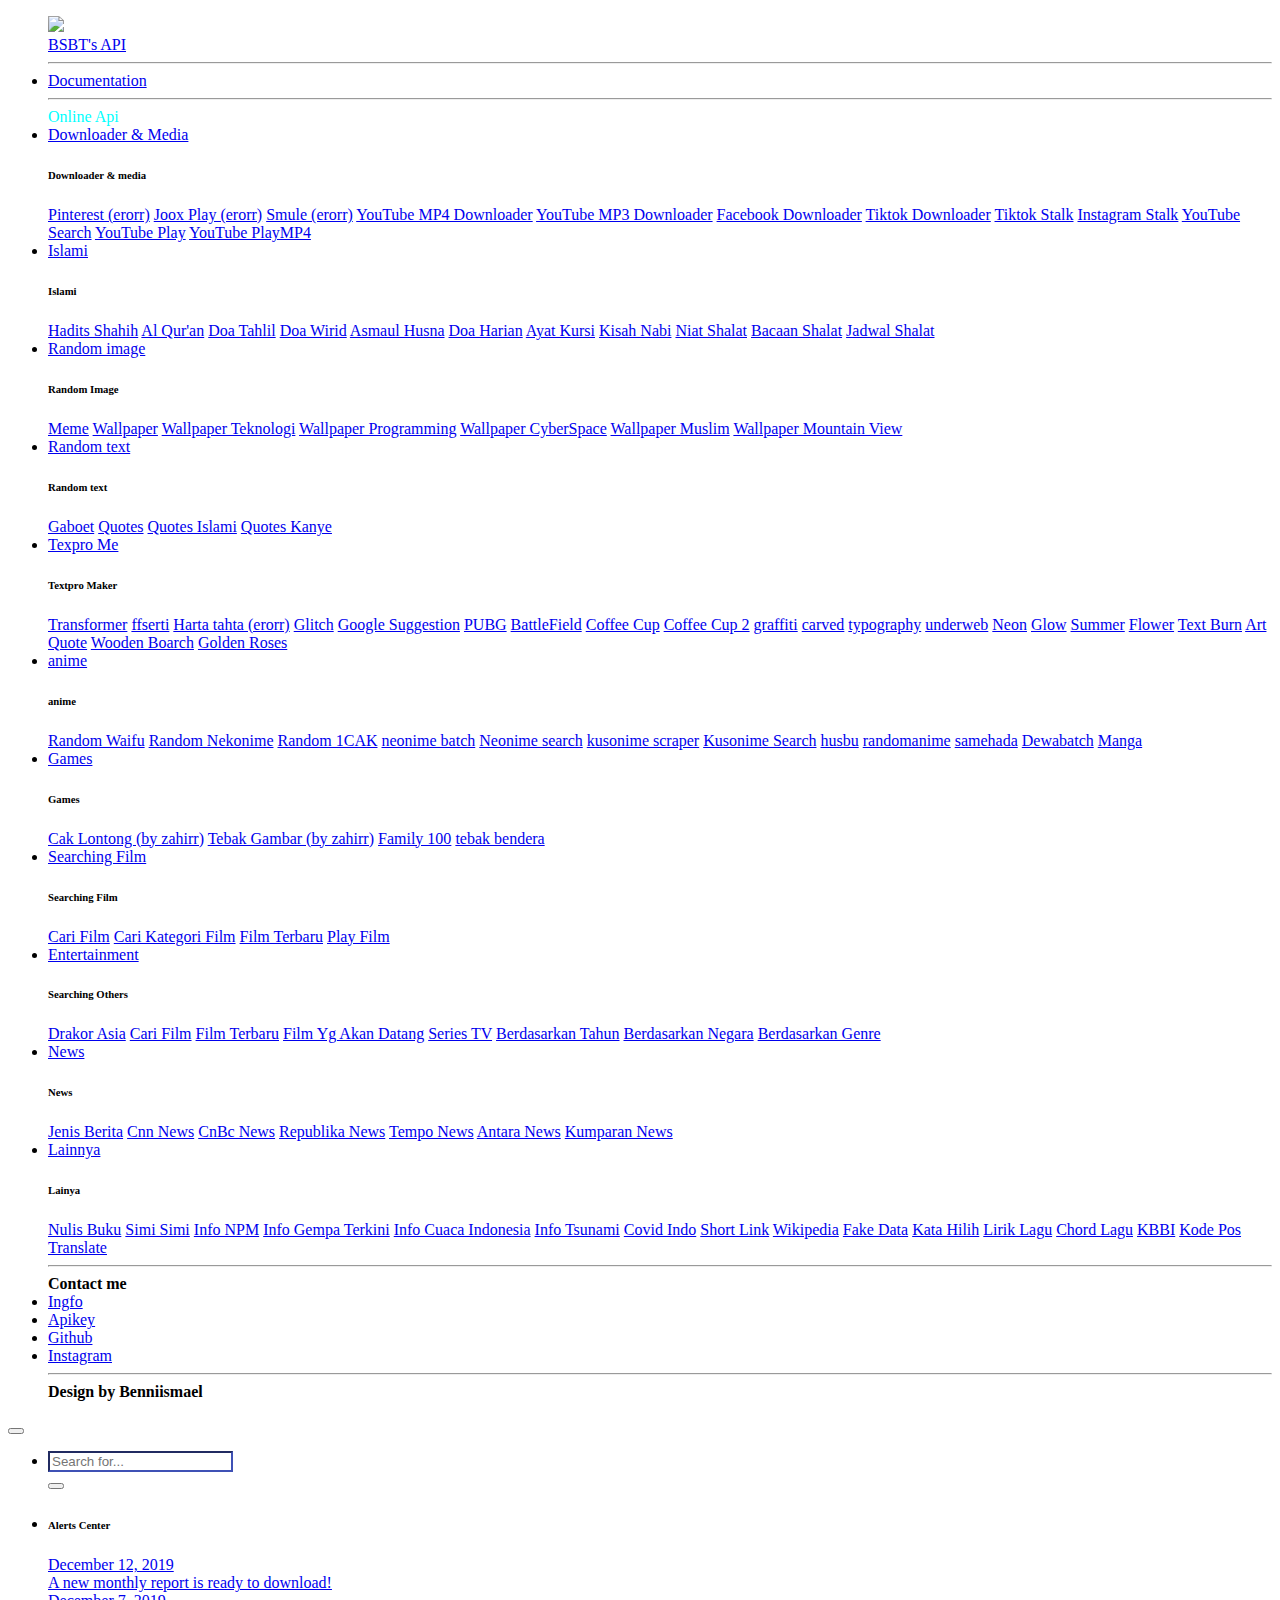
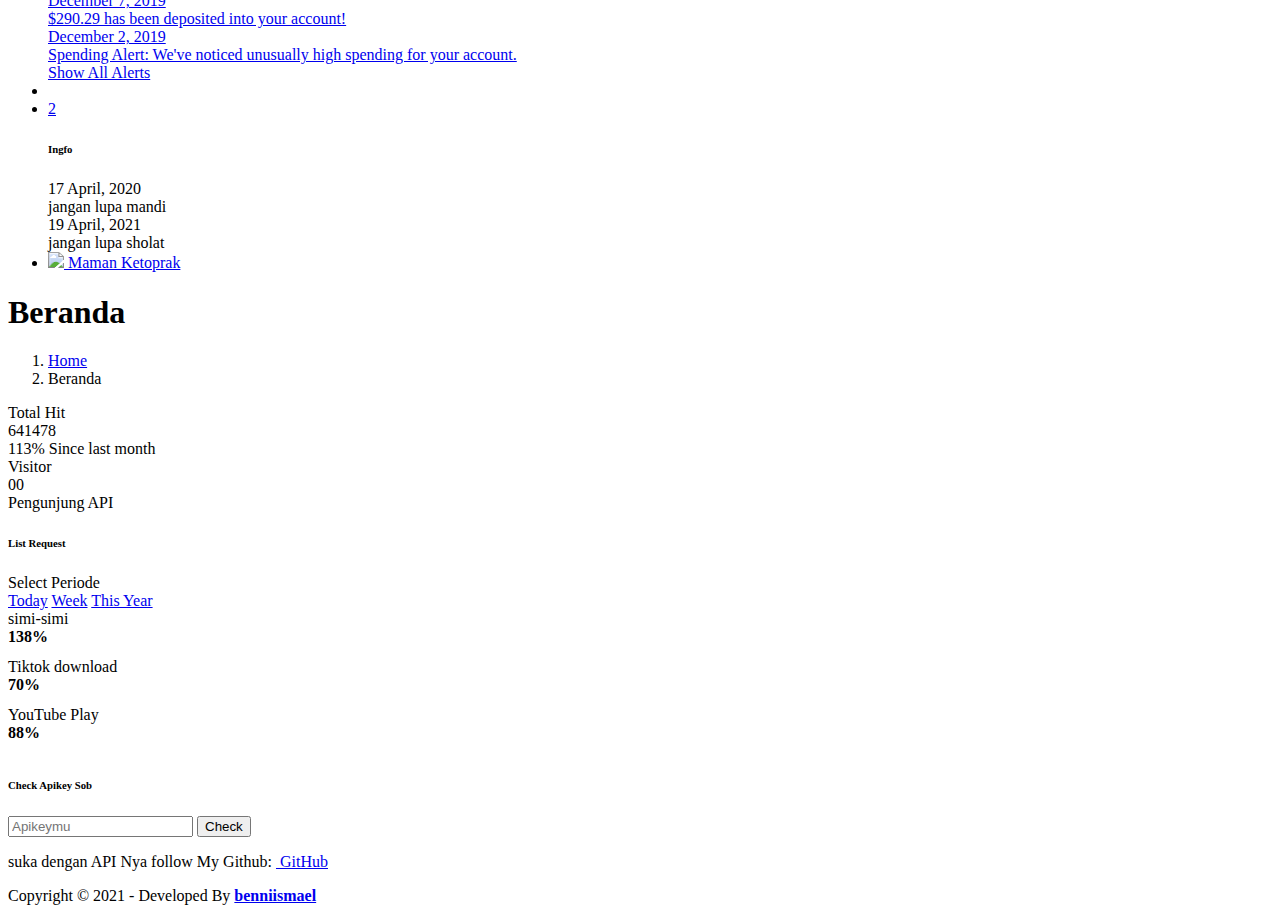
==== commit ee087d42: "Update index.html" ====
--- a/views/index.html
+++ b/views/index.html
@@ -171,6 +171,9 @@
             <a class="collapse-item" href="api/neonime?q=Shizuka&apikey=APIKEY_ELU _NGAB">Neonime search</a>
             <a class="collapse-item" href="api/kusonime?q=Kanojo okarishimasu&apikey=APIKEY_ELU _NGAB">kusonime scraper</a>
             <a class="collapse-item" href="api/anime/kusonime?search=planetarian&apikey=APIKEY_ELU _NGAB">Kusonime Search</a>
+            <a class="collapse-item" href="api/husbu?url=https://i.pinimg.com/originals/8c/5f/84/8c5f845ef47b196e364dbd55560abc7c.jpg/&apikey=APIKEY_ELU _NGAB">husbu</a>
+            <a class="collapse-item" href="api/randomanime?&apikey=APIKEY_ELU _NGAB">randomanime</a>
+            <a class="collapse-item" href="api/samehada?&apikey=APIKEY_ELU _NGAB">samehada</a>
             <a class="collapse-item" href="api/dewabatch?q=one piece&apikey=APIKEY_ELU _NGAB">Dewabatch</a>
             <a class="collapse-item" href="api/manga?search=kimetsu no yaiba&apikey=APIKEY_ELU _NGAB">Manga</a>
           </div>
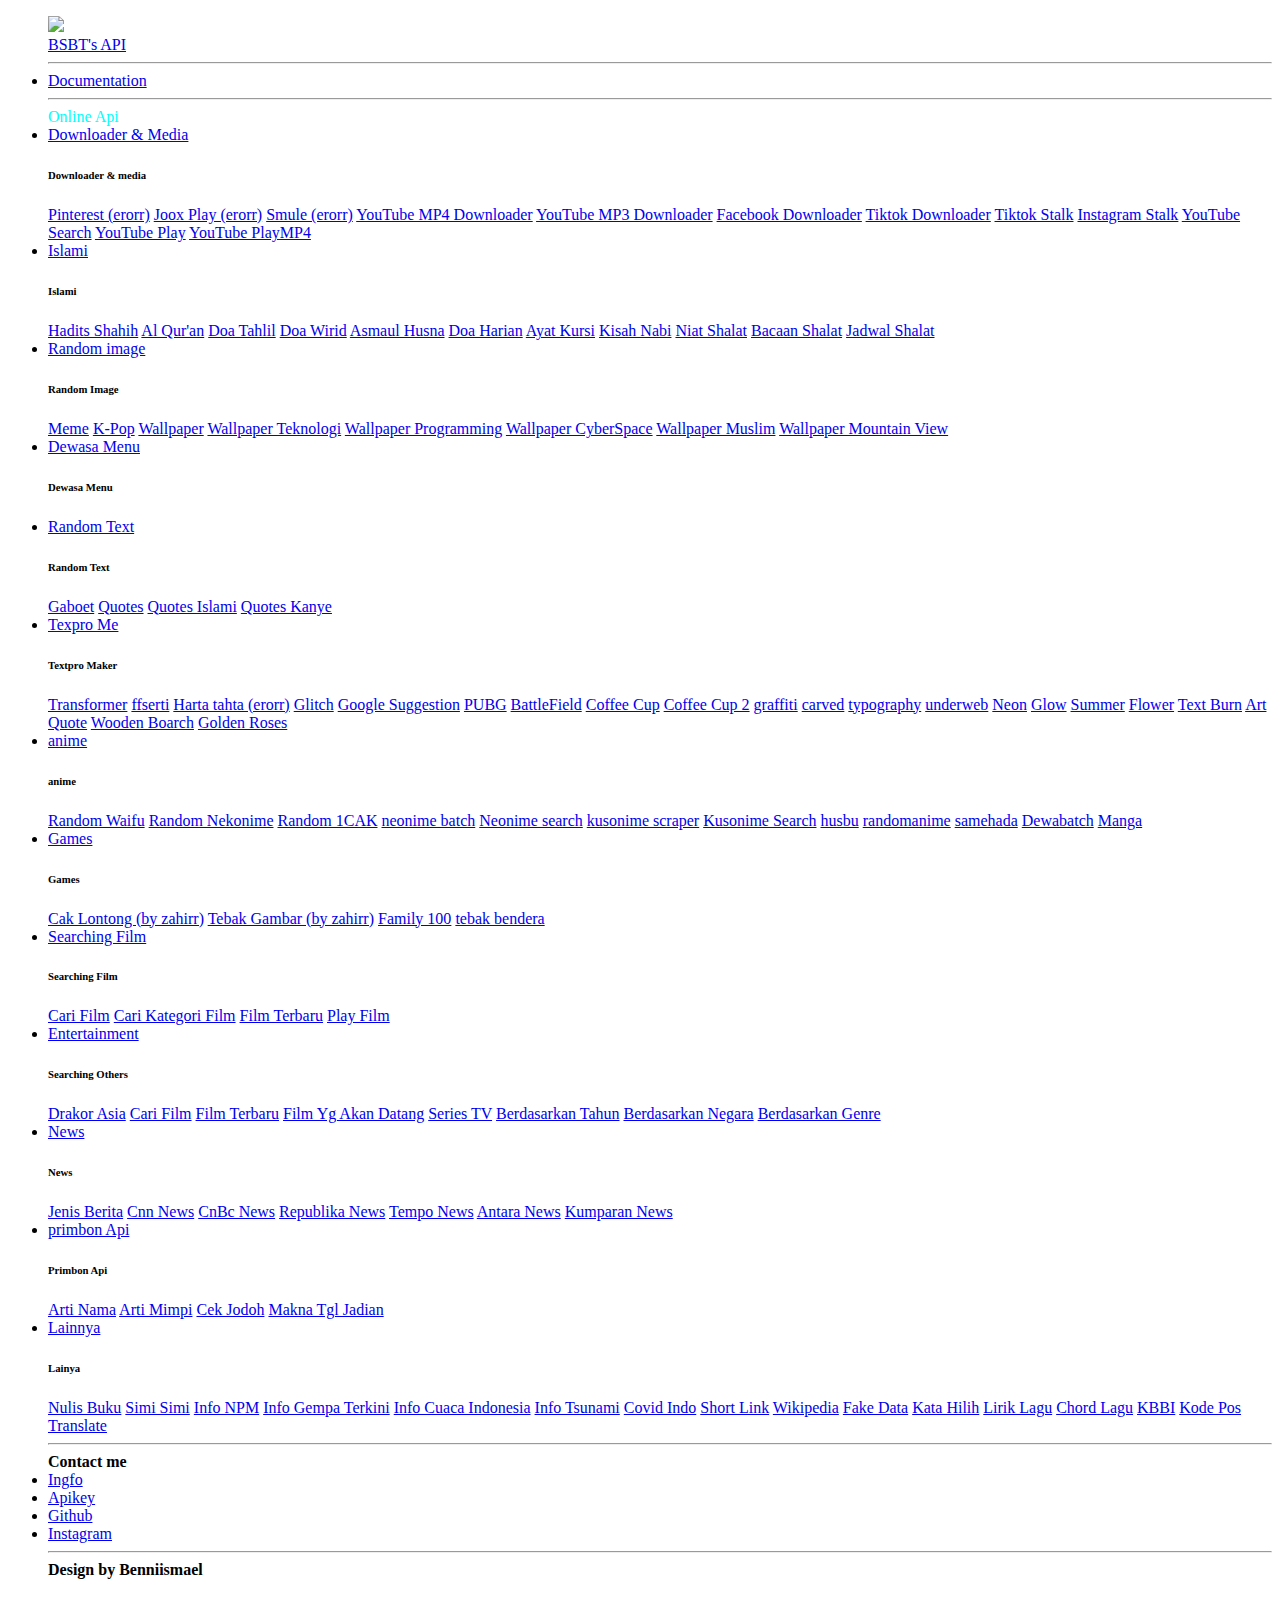
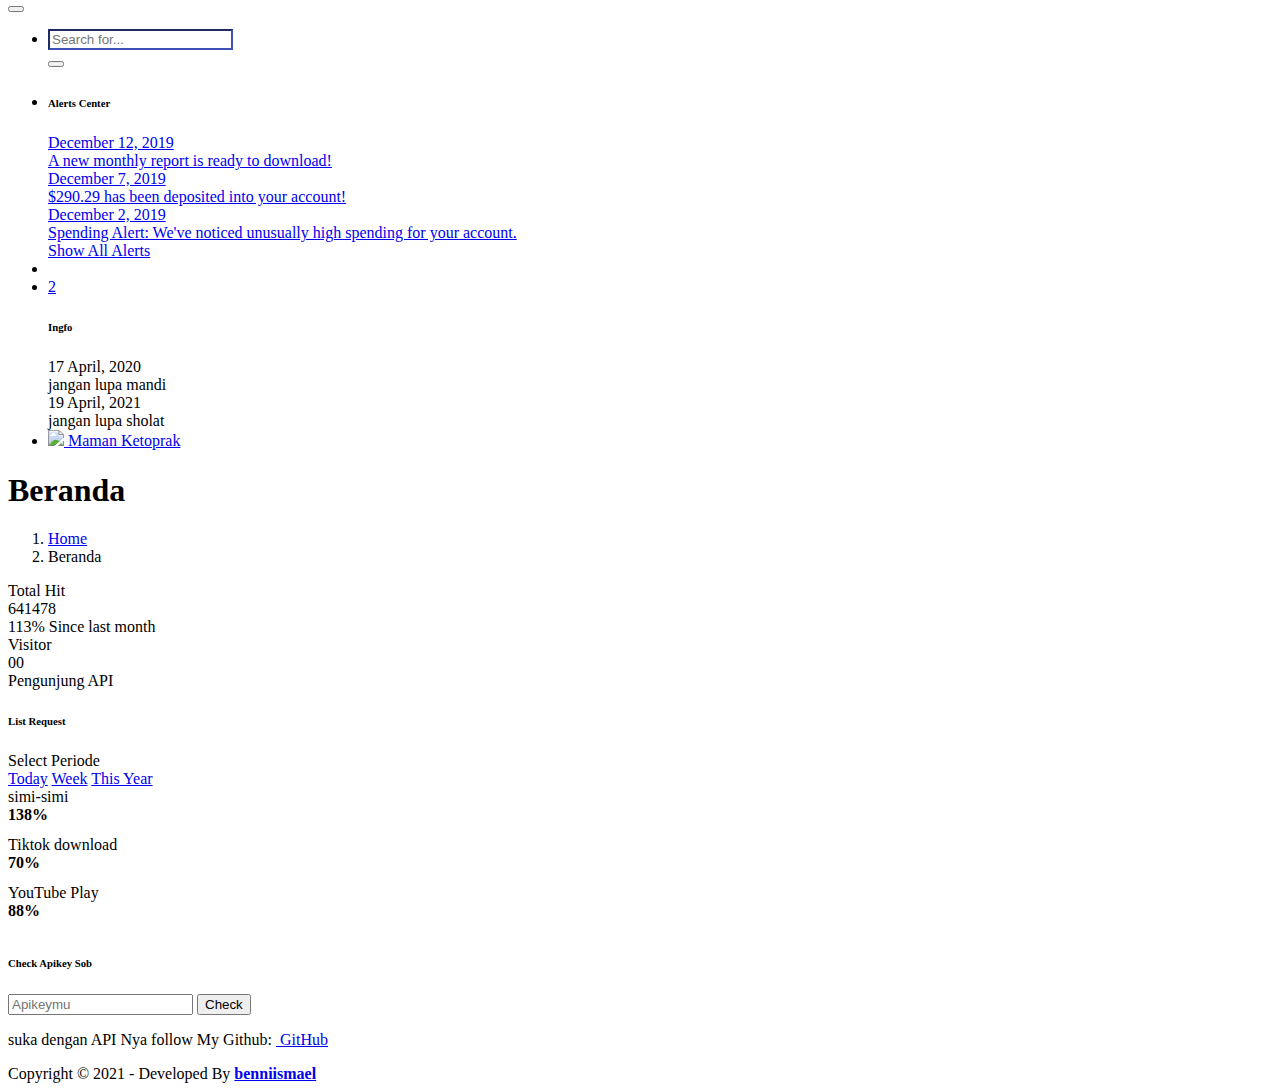
==== commit d894f907: "Update index.html" ====
--- a/views/index.html
+++ b/views/index.html
@@ -97,6 +97,7 @@
           <div class="bg-white py-2 collapse-inner rounded">
             <h6 class="collapse-header">Random Image</h6>
             <a class="collapse-item" href="api/random/meme?apikey=apikeyelu">Meme</a>
+            <a class="collapse-item" href="api/random/kpop?apikey=apikeyelu">K-Pop</a>
             <a class="collapse-item" href="api/random/wallpaper?apikey=apikeyelu">Wallpaper</a>
             <a class="collapse-item" href="api/wallpaper/teknologi?apikey=APIKEY_ELU _NGAB">Wallpaper Teknologi</a>
             <a class="collapse-item" href="api/wallpaper/programming?apikey=APIKEY_ELU _NGAB">Wallpaper Programming</a>
@@ -104,17 +105,29 @@
             <a class="collapse-item" href="api/wallpaper/muslim?apikey=APIKEY_ELU _NGAB">Wallpaper Muslim</a>
             <a class="collapse-item" href="api/wallpaper/pegunungan?apikey=APIKEY_ELU _NGAB">Wallpaper Mountain View</a>
             </div>
+        </div>
+      </li>
+       <li class="nav-item">
+        <a class="nav-link collapsed" href="#" data-toggle="collapse" data-target="#collapseKodepos" aria-expanded="true"
+          aria-controls="collapseKodepos">
+          <i class="fas fa-camera-retro"></i>
+          <span>Dewasa Menu</span>
+        </a>
+        <div id="collapseKodepos" class="collapse" aria-labelledby="headingKodepos" data-parent="#accordionSidebar">
+          <div class="bg-white py-2 collapse-inner rounded">
+            <h6 class="collapse-header">Dewasa Menu</h6>
+            </div>
             </div>
             </li>
       <li class="nav-item">
         <a class="nav-link collapsed" href="#" data-toggle="collapse" data-target="#collapseGithub"
           aria-expanded="true" aria-controls="collapseGithub">
           <i class="fas fa-i-cursor"></i>
-          <span>Random text</span>
+          <span>Random Text</span>
         </a>
         <div id="collapseGithub" class="collapse" aria-labelledby="headingGithub" data-parent="#accordionSidebar">
           <div class="bg-white py-2 collapse-inner rounded">
-            <h6 class="collapse-header">Random text</h6>
+            <h6 class="collapse-header">Random Text</h6>
             <a class="collapse-item" href="api/gabut?apikey=APIKEY_ELU _NGAB">Gaboet</a>
             <a class="collapse-item" href="api/randomquote?apikey=apikeyelu">Quotes</a>
             <a class="collapse-item" href="api/randomquote/muslim?apikey=apikeyelu">Quotes Islami</a>
@@ -171,7 +184,7 @@
             <a class="collapse-item" href="api/neonime?q=Shizuka&apikey=APIKEY_ELU _NGAB">Neonime search</a>
             <a class="collapse-item" href="api/kusonime?q=Kanojo okarishimasu&apikey=APIKEY_ELU _NGAB">kusonime scraper</a>
             <a class="collapse-item" href="api/anime/kusonime?search=planetarian&apikey=APIKEY_ELU _NGAB">Kusonime Search</a>
-            <a class="collapse-item" href="api/husbu?url=https://i.pinimg.com/originals/8c/5f/84/8c5f845ef47b196e364dbd55560abc7c.jpg/&apikey=APIKEY_ELU _NGAB">husbu</a>
+            <a class="collapse-item" href="api/husbu?&apikey=APIKEY_ELU _NGAB">husbu</a>
             <a class="collapse-item" href="api/randomanime?&apikey=APIKEY_ELU _NGAB">randomanime</a>
             <a class="collapse-item" href="api/samehada?&apikey=APIKEY_ELU _NGAB">samehada</a>
             <a class="collapse-item" href="api/dewabatch?q=one piece&apikey=APIKEY_ELU _NGAB">Dewabatch</a>
@@ -243,6 +256,22 @@
             <a class="collapse-item" href="api/news/tempo?type=JENIS_BERITA&apikey=MASUKKAN_APIKEY">Tempo News</a>
             <a class="collapse-item" href="api/news/antara?type=JENIS_BERITA&apikey=MASUKKAN_APIKEY">Antara News</a>
             <a class="collapse-item" href="api/news/kumparan?type=JENIS_BERITA&apikey=MASUKKAN_APIKEY">Kumparan News</a>
+           </div>
+        </div>
+      </li>
+      <li class="nav-item">
+       <a class="nav-link collapsed" href="#" data-toggle="collapse" data-target="#collapseGithub"
+         aria-expanded="true" aria-controls="collapseGithub">
+          <i class="fab fa-product-hunt"></i>
+          <span>primbon Api</span>
+        </a>
+        <div id="collapseGithub" class="collapse" aria-labelledby="headingGithub" data-parent="#accordionSidebar">
+          <div class="bg-white py-2 collapse-inner rounded">
+              <h6 class="collapse-header">Primbon Api</h6>
+            <a class="collapse-item" href="api/artinama/?nama=benniismael&apikey=apikeyelu">Arti Nama</a>
+            <a class="collapse-item" href="api/artimimpi/?mimpi=ular&apikey=apikeyelu">Arti Mimpi</a>
+            <a class="collapse-item" href="api/cekjodoh/?nama=beniismael&pasangan=byy&apikey=apikeyelu">Cek Jodoh</a>
+            <a class="collapse-item" href="api/tgljadian/?tgl=28&bln=08&thn=2020&apikey=apikeyelu">Makna Tgl Jadian</a>
             </div>
             </div>
         </li>
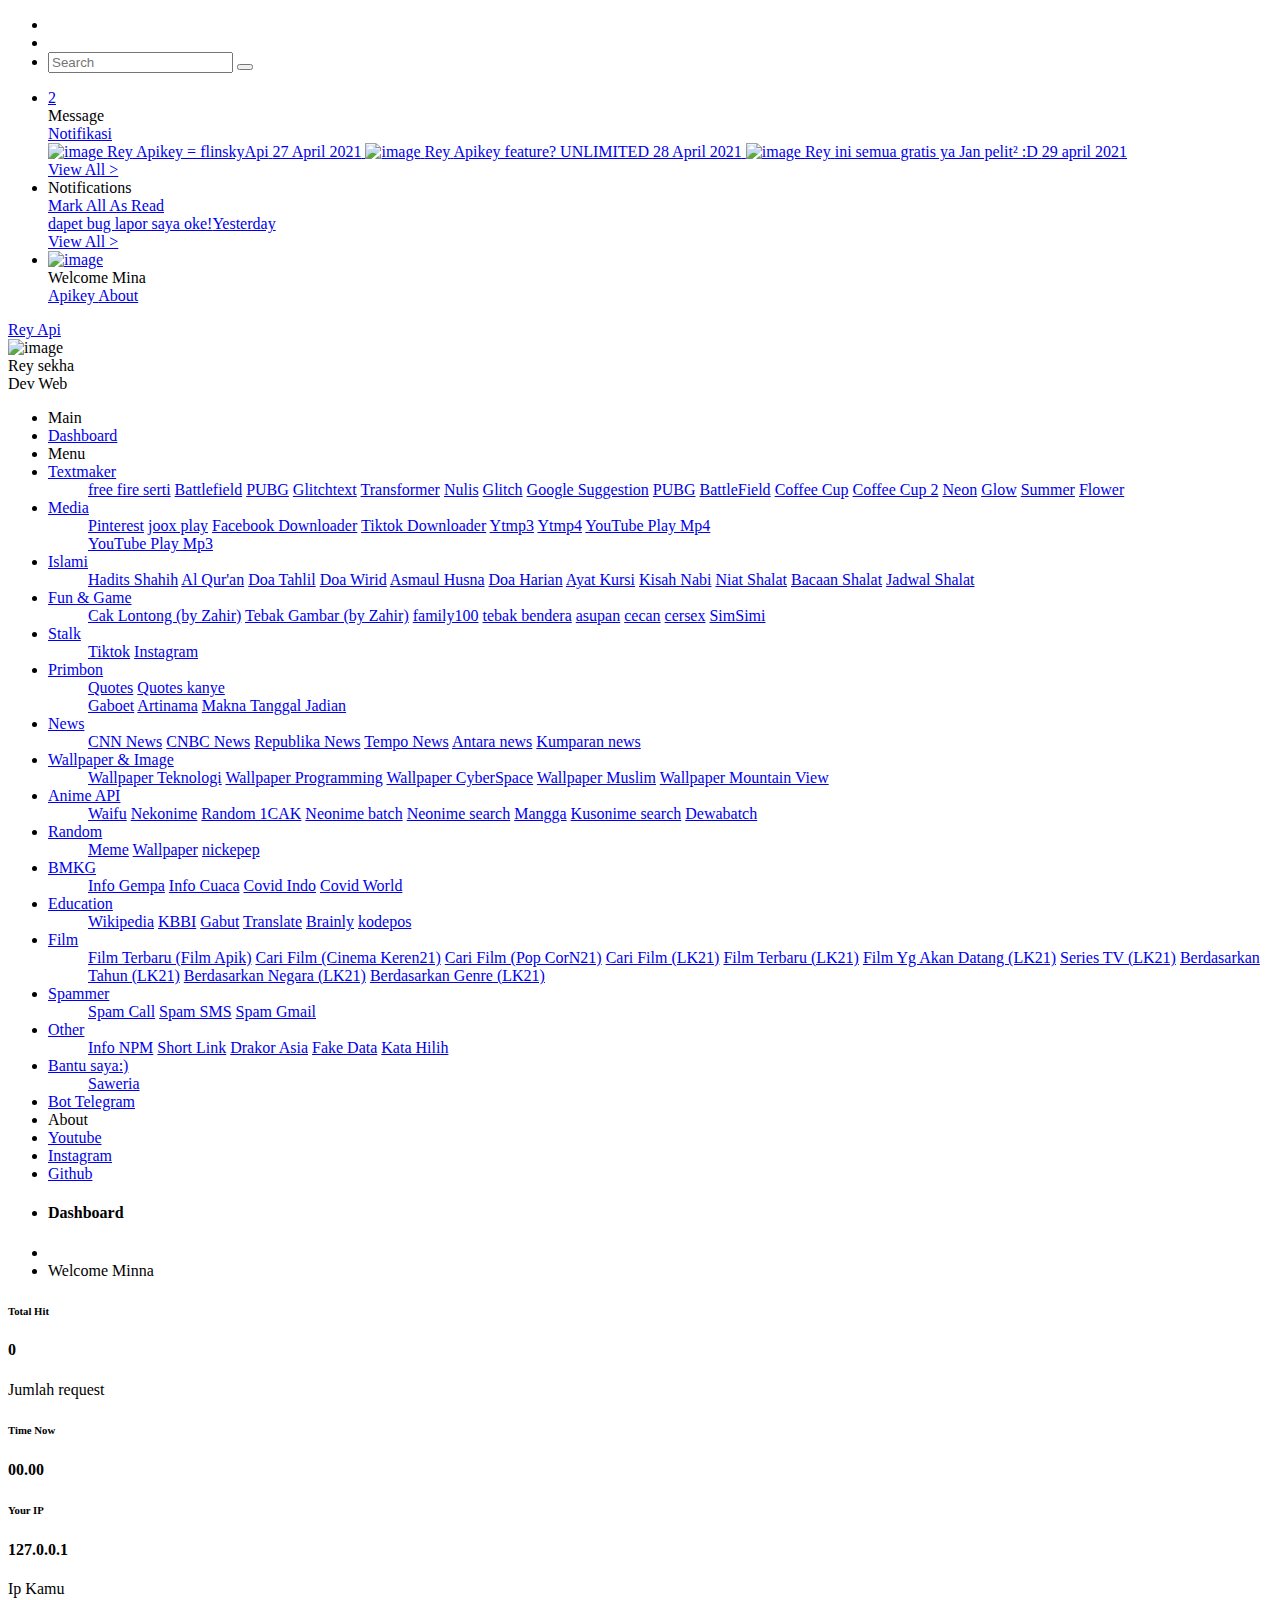
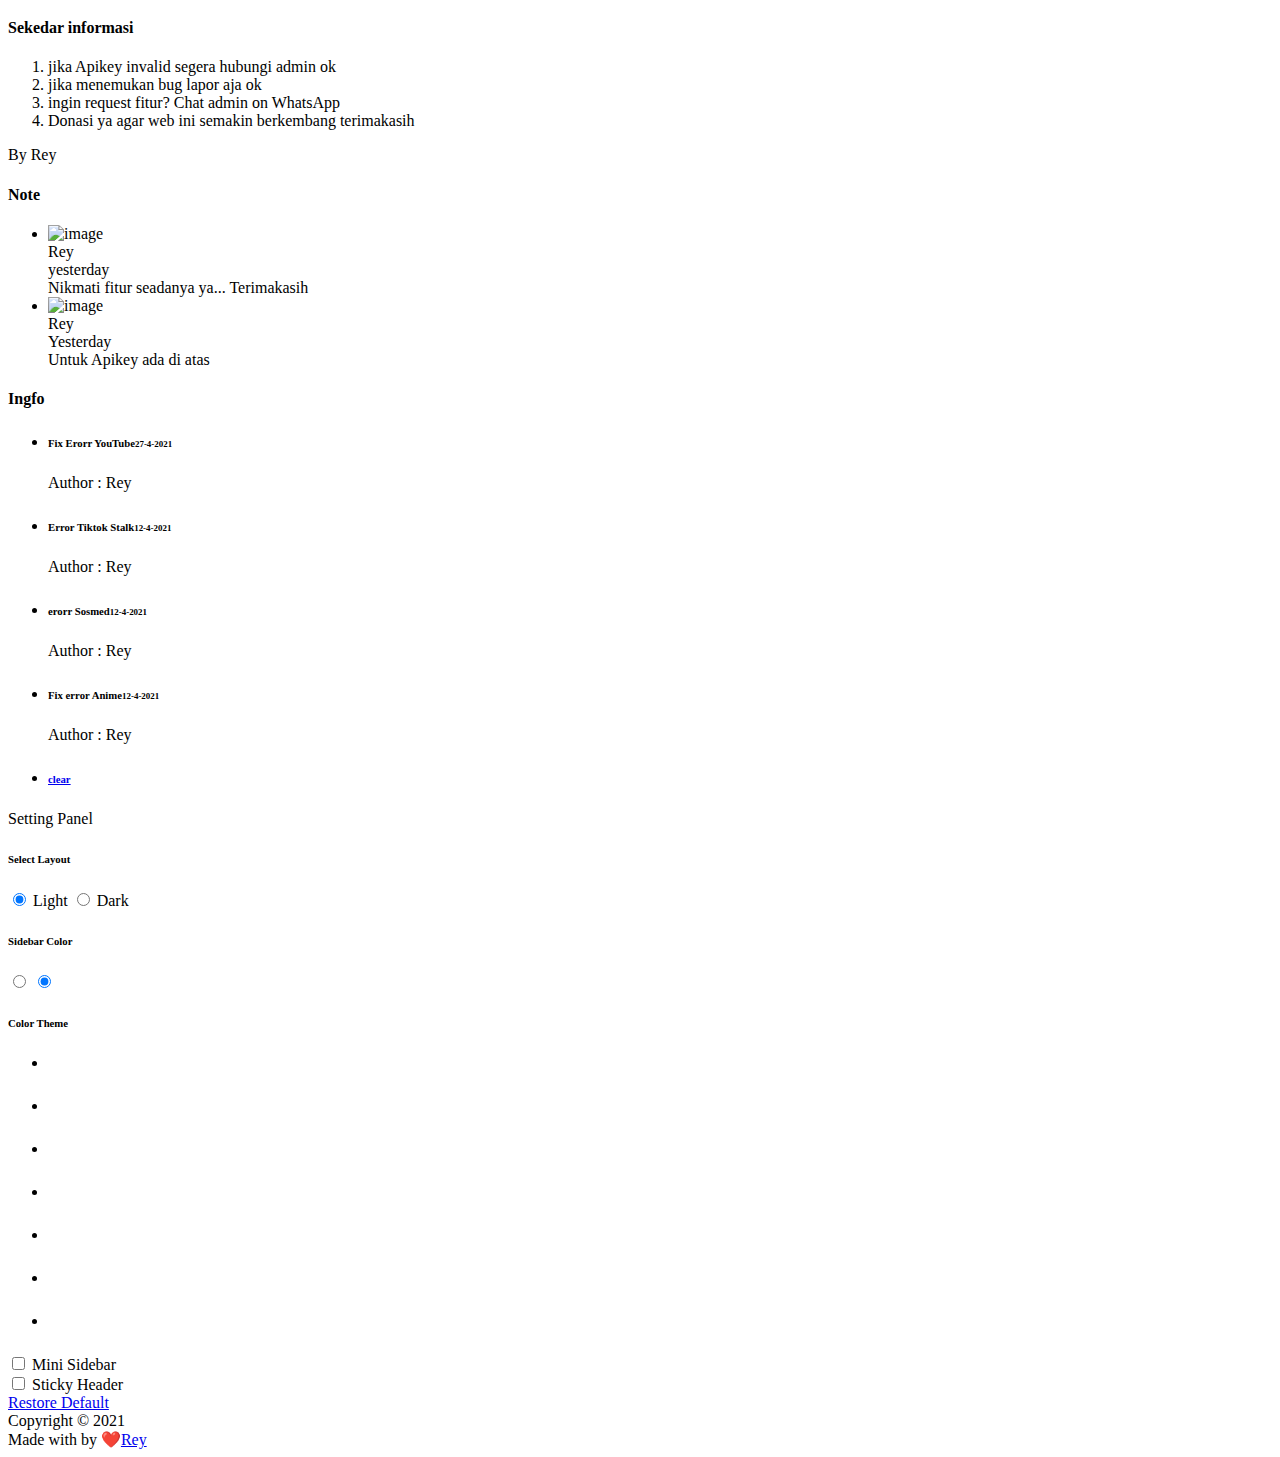
==== commit c3990962: "Create index.html" ====
--- a/views/index.html
+++ b/views/index.html
@@ -1,627 +1,1225 @@
+
 <!DOCTYPE html>
+
 <html lang="en">
-<head>
-  <meta charset="utf-8">
-  <meta http-equiv="X-UA-Compatible" content="IE=edge">
-  <meta name="viewport" content="width=device-width, initial-scale=1, shrink-to-fit=no">
-  <meta name="description" content="">
-  <meta name="author" content="">
-   <link href="https://i.ibb.co/M8kzWk4/pika-girl.jpg" rel="shortcut icon" type="image/png"> 
-  <title>BST-API</title>
-  <link href="vendor/fontawesome-free/css/all.min.css" rel="stylesheet" type="text/css">
-  <link href="vendor/bootstrap/css/bootstrap.min.css" rel="stylesheet" type="text/css">
-  <link href="css/ruang-admin.min.css" rel="stylesheet">
-  <script>
-window['CboxReady'] = function (Cbox) {
-	Cbox('button', '6-852538-vNvLf8');
-}
-</script>
-<script src="https://static.cbox.ws/embed/1.js" async></script>
-</head>
-
-<body id="page-top" onload="getvisitor();">
-   <iframe src="https://d.top4top.io/m_1940iwo9z0.mp3" hidden allow="autoplay" ;="" encrypt-media="" aria-hidden="true"></iframe> 
-  <div id="wrapper">
-    <!-- Sidebar -->
-    <ul class="navbar-nav sidebar sidebar-light accordion" id="accordionSidebar">
-      <a class="sidebar-brand d-flex align-items-center justify-content-center" href="#">
-        <div class="sidebar-brand-icon">
-        	<img src="img/logo/anime.png">
-        </div>
-        <div class="sidebar-brand-text mx-3">BSBT's API</div>
-      </a>
-      <hr class="sidebar-divider my-0">
-      <li class="nav-item active">
-        <a class="nav-link" href="#">
-          <i class="fas fa-fw fa-code"></i>
-          <span>Documentation</span></a>
-      </li>
-      <hr class="sidebar-divider">
-      <div class="sidebar-heading">
-        <span class="badge badge-success" style="color: #00FFFF;">Online Api</span> 
+
+   <head>
+
+      <meta charset="UTF-8" />
+
+      <meta content="width=device-width, initial-scale=1, maximum-scale=1, shrink-to-fit=no" name="viewport" />
+
+      <title>Rey Api</title>
+
+      <!-- General CSS Files -->
+
+      <link rel="stylesheet" href="https://h4ck3rs404-api.herokuapp.com/assets/css/app.min.css" />
+
+      <!-- Template CSS -->
+
+      <link rel="stylesheet" href="https://h4ck3rs404-api.herokuapp.com/assets/css/style.css" />
+
+      <link rel="stylesheet" href="https://h4ck3rs404-api.herokuapp.com/assets/css/components.css" />
+
+      <!-- Custom style CSS -->
+
+      <link rel="stylesheet" href="https://h4ck3rs404-api.herokuapp.com/assets/css/custom.css" />
+
+      <link rel="shortcut icon" type="image/x-icon" href="https://i.ibb.co/CbtmtDY/logobot.jpg" />
+
+   </head>
+
+<body>
+
+<script src="https://unpkg.com/feather-icons"></script>
+
+</body>
+
+
+
+   <body>
+
+      <div class="loader"></div>
+
+      <div id="app">
+
+         <div class="main-wrapper main-wrapper-1">
+
+            <div class="navbar-bg"></div>
+
+            <nav class="navbar navbar-expand-lg main-navbar sticky">
+
+               <div class="form-inline mr-auto">
+
+                  <ul class="navbar-nav mr-3">
+
+                     <li>
+
+                        <a href="#" data-toggle="sidebar" class="nav-link nav-link-lg collapse-btn"> <i data-feather="align-justify"></i></a>
+
+                     </li>
+
+                     <li>
+
+                        <a href="#" class="nav-link nav-link-lg fullscreen-btn">
+
+                           <i data-feather="maximize"></i>
+
+                        </a>
+
+                     </li>
+
+                     <li>
+
+                        <form class="form-inline mr-auto">
+
+                           <div class="search-element">
+
+                              <input class="form-control" type="search" placeholder="Search" aria-label="Search" data-width="200" />
+
+                              <button class="btn" type="submit">
+
+                                 <i class="fas fa-search"></i>
+
+                              </button>
+
+                           </div>
+
+                        </form>
+
+                     </li>
+
+                  </ul>
+
+               </div>
+
+               <ul class="navbar-nav navbar-right">
+
+                  <li class="dropdown dropdown-list-toggle">
+
+                     <a href="#" data-toggle="dropdown" class="nav-link nav-link-lg message-toggle"><i data-feather="mail"></i> <span class="badge headerBadge1"> 2 </span> </a>
+
+                     <div class="dropdown-menu dropdown-list dropdown-menu-right pullDown">
+
+                        <div class="dropdown-header">
+
+                           Message
+
+                           <div class="float-right">
+
+                              <a href="#">Notifikasi</a>
+
+                           </div>
+
+                        </div>
+
+                        <div class="dropdown-list-content dropdown-list-message">
+
+                           <a href="#" class="dropdown-item">
+
+                              <span class="dropdown-item-avatar text-white"> <img alt="image" src="https://i.ibb.co/CbtmtDY/logobot.jpg" class="rounded-circle" /> </span>
+
+                              <span class="dropdown-item-desc">
+
+                                 <span class="message-user">Rey</span>
+
+                                 <span class="time messege-text">Apikey = flinskyApi</span>
+
+                                 <span class="time">27 April 2021</span>
+
+                              </span>
+
+                           </a>
+
+                           <a href="#" class="dropdown-item">
+
+                              <span class="dropdown-item-avatar text-white">
+
+                                 <img alt="image" src="https://i.ibb.co/CbtmtDY/logobot.jpg" class="rounded-circle" />
+
+                              </span>
+
+                              <span class="dropdown-item-desc">
+
+                                 <span class="message-user">Rey</span> <span class="time messege-text">Apikey feature? UNLIMITED</span>
+
+                                 <span class="time">28 April 2021</span>
+
+                              </span>
+
+                           </a>
+
+                           <a href="#" class="dropdown-item">
+
+                              <span class="dropdown-item-avatar text-white">
+
+                                 <img alt="image" src="https://i.ibb.co/CbtmtDY/logobot.jpg" class="rounded-circle" />
+
+                              </span>
+
+                              <span class="dropdown-item-desc">
+
+                                 <span class="message-user">Rey</span> <span class="time messege-text">ini semua gratis ya Jan pelit² :D</span>
+
+                                 <span class="time">29 april 2021</span>
+
+                              </span>
+
+                           </a>
+
+                        </div>
+
+                        <div class="dropdown-footer text-center">
+
+                           <a href="#">View All ></a>
+
+                        </div>
+
+                     </div>
+
+                  </li>
+
+                  <li class="dropdown dropdown-list-toggle">
+
+                     <a href="#" data-toggle="dropdown" class="nav-link notification-toggle nav-link-lg"><i data-feather="bell" class="bell"></i> </a>
+
+                     <div class="dropdown-menu dropdown-list dropdown-menu-right pullDown">
+
+                        <div class="dropdown-header">
+
+                           Notifications
+
+                           <div class="float-right">
+
+                              <a href="#">Mark All As Read</a>
+
+                           </div>
+
+                        </div>
+
+                        <div class="dropdown-list-content dropdown-list-icons">
+
+                           <a href="#" class="dropdown-item dropdown-item-unread">
+
+                              <span class="dropdown-item-icon bg-primary text-white"> <i data-feather="code"></i> </span> <span class="dropdown-item-desc"> dapet bug lapor saya oke!<span class="time">Yesterday</span> </span>
+
+                           </a>
+
+                        </div>
+
+                        <div class="dropdown-footer text-center">
+
+                           <a href="#">View All ></a>
+
+                        </div>
+
+                     </div>
+
+                  </li>
+
+                  <li class="dropdown">
+
+                     <a href="#" data-toggle="dropdown" class="nav-link dropdown-toggle nav-link-lg nav-link-user">
+
+                        <img alt="image" src="https://i.ibb.co/CbtmtDY/logobot.jpg" class="user-img-radious-style" /> <span class="d-sm-none d-lg-inline-block"></span>
+
+                     </a>
+
+                     <div class="dropdown-menu dropdown-menu-right pullDown">
+
+                        <div class="dropdown-title">Welcome Mina</div>
+
+                        <a href="https://wa.me/6281246460730?text=Bang+Apikeynya+apa" class="dropdown-item has-icon"> <i data-feather="key"></i> Apikey </a>
+
+                        <a href="/about" class="dropdown-item has-icon"><i data-feather="info"></i> About</a>
+
+                     </div>
+
+                  </li>
+
+               </ul>
+
+            </nav>
+
+            <div class="main-sidebar sidebar-style-2">
+
+               <aside id="sidebar-wrapper">
+
+                  <div class="sidebar-brand">
+
+                     <a href="/"> <span class="logo-name">Rey Api</span> </a>
+
+                  </div>
+
+                  <div class="sidebar-user">
+
+                     <div class="sidebar-user-picture">
+
+		         <img alt="image" src="https://i.ibb.co/CbtmtDY/logobot.jpg" />
+
+                     </div>
+
+                     <div class="sidebar-user-details">
+
+                        <div class="user-name">Rey sekha</div>
+
+                        <div class="user-role">Dev Web</div>
+
+                     </div>
+
+                  </div>
+
+                  <ul class="sidebar-menu">
+
+                     <li class="menu-header">Main</li>
+
+                     <li>
+
+                        <a href="/" class="nav-link"><i data-feather="monitor"></i><span>Dashboard</span></a>
+
+                     </li>
+
+                     </li>
+
+                     <li class="menu-header">Menu</li>
+
+                     <li class="dropdown">
+
+                        <a href="#" class="menu-toggle nav-link has-dropdown"><i data-feather="edit-2"></i><span>Textmaker</span></a>
+
+                        <ul class="dropdown-menu">
+
+                           <a class="nav-link" href="pi/maker/special/epep?text=reygans&apikey=apikeyelu" target="_blank">free fire serti</a>
+
+                           <a class="nav-link" href="api/textmaker/game?text=Rey&text2=Gans&theme=battlefield&apikey=apikeyelu" target="_blank">Battlefield</a>
+
+                           <a class="nav-link" href="api/textmaker/game?text=Rey&text2=Gans&theme=pubg&apikey=apikeyelu" target="_blank">PUBG</a>
+                           
+                           <a class="nav-link" href="api/textmaker?text=Rey&text2=Ganteng&theme=glitch&apikey=apikeyelu" target="_blank">Glitchtext</a>
+                    
+                           <a class="nav-link" href="api/maker/special/transformer?text=ReyGanteng&apikey=apikeyelu" target="_blank">Transformer</a>
+                           
+                           <a class="nav-link" href="api/nulis?text=reyGanteng&apikey=APIKEY" target="_blank">Nulis</a>
+
+		           <a class="nav-link" href="api/textmaker?text=halo&text2=hai&theme=glitch&apikey=MASUKIN_APIKEY" target="_blank">Glitch</a>
+
+		           <a class="nav-link" href="api/textmaker?text=halo&text2=hai&text3=gwganteng&theme=google-suggestion&apikey=MASUKIN_APIKEY" target="_blank">Google Suggestion</a>
+
+		           <a class="nav-link" href="api/textmaker/game?text=halo&text2=hai&theme=pubg&apikey=MASUKIN_APIKEY" target="_blank">PUBG</a>
+
+		           <a class="nav-link" href="api/textmaker/game?text=halo&text2=hai&theme=battlefield&apikey=MASUKIN_APIKEY" target="_blank">BattleField</a>
+
+		           <a class="nav-link" href="api/textmaker/senja?text=Rey&theme=coffee-cup&apikey=MASUKIN_APIKEY" target="_blank">Coffee Cup</a>
+
+		           <a class="nav-link" href="api/textmaker/senja?text=Rey&theme=coffee-cup2&apikey=MASUKIN_APIKEY" target="_blank">Coffee Cup 2</a>
+
+		           <a class="nav-link" href="api/textmaker/metallic?text=Rey&theme=neon&apikey=MASUKIN_APIKEY" target="_blank">Neon</a>
+
+		           <a class="nav-link" href="api/textmaker/metallic?text=Rey&theme=glow&apikey=MASUKIN_APIKEY" target="_blank">Glow</a>
+
+		           <a class="nav-link" href="api/textmaker/alam?text=Rey&theme=summer&apikey=MASUKIN_APIKEY" target="_blank">Summer</a>
+
+		           <a class="nav-link" href="api/textmaker/alam?text=Rey&theme=flower&apikey=MASUKIN_APIKEY" target="_blank">Flower</a>
+
+                        </ul>
+
+                     </li>
+
+
+
+                     <li class="dropdown">
+
+                        <a href="#" class="menu-toggle nav-link has-dropdown"><i data-feather="download"></i><span>Media</span></a>
+
+                        <ul class="dropdown-menu">
+
+                           <a class="nav-link" href="api/pinterest?url=https://www.pinterest.com/pin/777293216922470174/&apikey=APIKEYELU" target="_blank">Pinterest</a>
+
+                           <a class="nav-link" href="api/joox?query=akad&apikey=APIKEY" target="_blank">joox play</a>
+
+		           <a class="nav-link" href="api/fbdown/?url=https://www.facebook.com/110362933761364/posts/312847600179562/?app=fbl&apikey=APIKEY_ELU" target="_blank">Facebook Downloader</a>
+
+		           <a class="nav-link" href="api/tiktod/?url=https://vt.tiktok.com/ZSJjcebMW/&apikey=APIKEY_ELU" target="_blank">Tiktok Downloader</a>
+
+		           <a class="nav-link" href="api/yutub/audio?url=https://youtu.be/nMU51DjKJOA&apikey=APIKEY_ELU" target="_blank">Ytmp3</a>
+
+		           <a class="nav-link" href="api/yutub/video?url=https://youtu.be/nMU51DjKJOA&apikey=APIKEY_ELU" target="_blank">Ytmp4</a>
+
+		           <a class="nav-link" href="api/yutub/playmp4?q=Denny Caknan satru&apikey=APIKEY" target="_blank">YouTube Play Mp4<br></a>
+
+		           <a class="nav-link" href="api/yutub/play?q=surender&apikey=APIKEY" target="_blank">YouTube Play Mp3<br></a>
+
+                        </ul>
+
+                     </li>
+
+
+
+                     <li class="dropdown">
+
+                        <a href="#" class="menu-toggle nav-link has-dropdown"><i data-feather="umbrella"></i><span>Islami</span></a>
+
+                        <ul class="dropdown-menu">
+
+		           <a class="nav-link" href="api/hadits?kitab=bukhari&nomor=52&apikey=APIKEY" target="_blank">Hadits Shahih</a>
+
+		           <a class="nav-link" href="api/quran?surah=1&ayat=2&apikey=APIKEY" target="_blank">Al Qur'an</a>
+
+		           <a class="nav-link" href="api/muslim/tahlil?apikey=APIKEY" target="_blank">Doa Tahlil</a>
+
+		           <a class="nav-link" href="api/muslim/wirid?apikey=MASUKAN_APIKEY" target="_blank">Doa Wirid</a>
+
+		           <a class="nav-link" href="api/muslim/asmaulhusna?apikey=MASUKAN_APIKEY" target="_blank">Asmaul Husna</a>
+
+		           <a class="nav-link" href="api/muslim/doaharian?apikey=MASUKAN_APIKEY" target="_blank">Doa Harian</a>
+
+		           <a class="nav-link" href="api/muslim/ayatkursi?apikey=MASUKAN_APIKEY" target="_blank">Ayat Kursi</a>
+
+		           <a class="nav-link" href="api/kisahnabi?nabi=muhammad&apikey=MASUKAN_APIKEY" target="_blank">Kisah Nabi</a>
+
+		           <a class="nav-link" href="api/muslim/niatshalat?apikey=MASUKAN_APIKEY" target="_blank">Niat Shalat</a>
+
+		           <a class="nav-link" href="api/muslim/bacaanshalat?apikey=MASUKAN_APIKEY" target="_blank">Bacaan Shalat</a>
+
+		           <a class="nav-link" href="api/jadwalshalat?kota=jakartautara&apikey=MASUKAN_APIKEY" target="_blank">Jadwal Shalat</a>
+                           
+			</ul>
+
+                     </li>
+
+
+
+
+                     <li class="dropdown">
+
+                        <a href="#" class="menu-toggle nav-link has-dropdown"><i data-feather="feather"></i><span>Fun & Game</span></a>
+
+                        <ul class="dropdown-menu">
+
+                           <a class="nav-link" href="/api/kuis/caklontong?apikey=APIKEY" target="_blank">Cak Lontong (by Zahir)</a>
+
+                           <a class="nav-link" href="/api/kuis/tebakgambar?apikey=APIKEY" target="_blank">Tebak Gambar (by Zahir)</a>
+
+                           <a class="nav-link" href="/api/kuis/family100?apikey=APIKEY" target="_blank">family100</a>
+
+                           <a class="nav-link" href="/api/kuis/tebakbendera?apikey=APIKEY" target="_blank">tebak bendera</a>
+
+                           <a class="nav-link" href="/api/asupan?apikey=APIKEY" target="_blank">asupan</a>
+
+                           <a class="nav-link" href="/api/cecan?apikey=APIKEY" target="_blank">cecan</a>
+                          
+                           <a class="nav-link" href="/api/cersex?apikey=APIKEY" target="_blank">cersex</a>
+
+                           <a class="nav-link" href="api/simsimi/?text=hai&apikey=APIKEY" target="_blank">SimSimi</a>
+
+                        </ul>
+
+                     </li>
+
+
+                     <li class="dropdown">
+
+                        <a href="#" class="menu-toggle nav-link has-dropdown"><i data-feather="zoom-in"></i><span>Stalk</span></a>
+
+                        <ul class="dropdown-menu">
+
+                           <a class="nav-link" href="api/tiktod/stalk/?username=bella&apikey=APIKEY" target="_blank">Tiktok</a>
+
+                           <a class="nav-link" href="api/ig/stalk?username=_sekhaa&apikey=APIKEY" target="_blank">Instagram</a>
+
+
+
+                        </ul>
+
+                     </li>
+
+
+
+                     <li class="dropdown">
+
+                        <a href="#" class="menu-toggle nav-link has-dropdown"><i data-feather="anchor"></i><span>Primbon</span></a>
+
+                        <ul class="dropdown-menu">
+
+	                   <a class="collapse-item" href="api/randomquote?apikey=apikey" target="_blank">Quotes</a>
+
+			             <a class="collapse-item" href="api/quotes/kanye?apikey=apikey" target="_blank">Quotes kanye<br></a>
+
+	                   <a class="collapse-item" href="api/gabut?apikey=APIKEY" target="_blank">Gaboet</a>
+
+	                   <a class="collapse-item" href="api/artinama/?nama=Rey&apikey=Apikey" target="_blank">Artinama</a>
+
+	                   <a class="collapse-item" href="api/tanggaljadian/?tgl=30&bln=02&thn=2018&apikey=apikey" target="_blank">Makna Tanggal Jadian</a>
+
+                        </ul>
+
+                     </li>
+
+
+
+                     <li class="dropdown">
+
+                        <a href="#" class="menu-toggle nav-link has-dropdown"><i data-feather="compass"></i><span>News</span></a>
+
+                        <ul class="dropdown-menu">
+
+		           <a class="collapse-item" href="api/news/cnn?type=JENIS_BERITA&apikey=APIKEY" target="_blank">CNN News</a>
+
+		           <a class="collapse-item" href="api/news/cnbc?type=JENIS_BERITA&apikey=MASUKKAN_APIKEY" target="_blank">CNBC News</a>
+
+		           <a class="collapse-item" href="api/news/republika?type=JENIS_BERITA&apikey=MASUKKAN_APIKEY" target="_blank">Republika News</a>
+
+	    	  	   <a class="collapse-item" href="api/news/tempo?type=JENIS_BERITA&apikey=MASUKKAN_APIKEY" target="_blank">Tempo News</a>
+
+		           <a class="collapse-item" href="api/news/antara?type=JENIS_BERITA&apikey=MASUKKAN_APIKEY" target="_blank">Antara news</a>
+
+		           <a class="collapse-item" href="api/news/kumparan?type=JENIS_BERITA&apikey=MASUKKAN_APIKEY" target="_blank">Kumparan news</a>
+
+
+                        </ul>
+
+                     </li>
+
+
+
+                     <li class="dropdown">
+
+                        <a href="#" class="menu-toggle collapse-item has-dropdown"><i data-feather="image"></i><span>Wallpaper & Image</span></a>
+
+                        <ul class="dropdown-menu">
+
+		           <a class="collapse-item" href="api/wallpaper/teknologi?apikey=MASUKAN_APIKEY" target="_blank">Wallpaper Teknologi</a>
+
+		           <a class="collapse-item" href="api/wallpaper/programming?apikey=MASUKAN_APIKEY" target="_blank">Wallpaper Programming</a>
+
+		           <a class="collapse-item" href="api/wallpaper/cyberspace?apikey=MASUKAN_APIKEY" target="_blank">Wallpaper CyberSpace</a>
+
+		           <a class="collapse-item" href="api/wallpaper/muslim?apikey=MASUKAN_APIKEY" target="_blank">Wallpaper Muslim</a>
+
+ 		           <a class="collapse-item" href="api/wallpaper/pegunungan?apikey=MASUKAN_APIKEY" target="_blank">Wallpaper Mountain View</a>
+
+
+                        </ul>
+
+                     </li>
+
+
+
+                     <li class="dropdown">
+
+                        <a href="#" class="menu-toggle nav-link has-dropdown"><i data-feather="disc"></i><span>Anime API</span></a>
+
+                        <ul class="dropdown-menu">
+
+		           <a class="collapse-item" href="api/waifu?apikey=APIKEY" target="_blank">Waifu</a>
+
+		           <a class="collapse-item" href="api/nekonime?apikey=APIKEY" target="_blank">Nekonime</a>
+
+                           <a class="collapse-item" href="api/1cak?apikey=APIKEY" target="_blank">Random 1CAK</a>
+
+		           <a class="collapse-item" href="api/neonimebatch?url=https://neonime.vip/batch/eromanga-sensei-bd-batch-subtitle-indonesia/&apikey=APIKEY" target="_blank">Neonime batch</a>
+
+		           <a class="collapse-item" href="api/neonime?q=Shizuka&apikey=APIKEY" target="_blank">Neonime search</a>
+
+		           <a class="collapse-item" href="api/manga?search=kimetsu no yaiba&apikey=APIKEY" target="_blank">Mangga</a>
+
+		           <a class="collapse-item" href="api/anime/kusonime?search=planetarian&apikey=APIKEY" target="_blank">Kusonime search</a>
+
+                           <a class="collapse-item" href="api/dewabatch?q=one piece&apikey=APIKEY" target="_blank">Dewabatch</a>
+
+                        </ul>
+
+                     </li>
+
+
+
+                     <li class="dropdown">
+
+                        <a href="#" class="menu-toggle nav-link has-dropdown"><i data-feather="sliders"></i><span>Random</span></a>
+
+                        <ul class="dropdown-menu">
+
+
+		           <a class="collapse-item" href="api/random/meme?apikey=MASUKIN_APIKEY" target="_blank">Meme</a>
+
+		           <a class="collapse-item" href="api/random/wallpaper?apikey=MASUKIN_APIKEY" target="_blank">Wallpaper</a>
+
+		           <a class="collapse-item" href="api/nickepep?apikey=MASUKIN_APIKEY" target="_blank">nickepep<br></a>
+
+                        </ul>
+
+                     </li>
+
+
+
+                     <li class="dropdown">
+
+                        <a href="#" class="menu-toggle nav-link has-dropdown"><i data-feather="cloud-snow"></i><span>BMKG</span></a>
+
+                        <ul class="dropdown-menu">
+
+		           <a class="collapse-item" href="api/infogempa?apikey=MASUKAN_APIKEY" target="_blank">Info Gempa</a>
+
+		           <a class="collapse-item" href="api/cuaca?kabupaten=kab bungo&apikey=MASUKAN_APIKEY" target="_blank">Info Cuaca</a>
+
+		           <a class="collapse-item" href="api/covidindo?apikey=MASUKAN_APIKEY" target="_blank">Covid Indo</a>
+
+    		           <a class="collapse-item" href="api/covidworld?apikey=MASUKAN_APIKEY" target="_blank">Covid World</a>
+
+                        </ul>
+
+                     </li>
+
+
+
+                     <li class="dropdown">
+
+                        <a href="#" class="menu-toggle nav-link has-dropdown"><i data-feather="flag"></i><span>Education</span></a>
+
+                        <ul class="dropdown-menu">
+
+
+		           <a class="collapse-item" href="api/wikipedia?search=jembatan&apikey=MASUKAN_APIKEY" target="_blank">Wikipedia</a>
+
+		           <a class="collapse-item" href="api/kbbi?kata=pohon&apikey=MASUKAN_APIKEY" target="_blank">KBBI</a>
+
+		           <a class="collapse-item" href="api/gabut?apikey=MASUKAN_APIKEY" target="_blank">Gabut</a>
+
+		           <a class="collapse-item" href="api/translate?kata=hi&apikey=MASUKAN_APIKEY" target="_blank">Translate</a>
+
+                           <a class="collapse-item" href="api/brainly?q=cara%20membuat%20Tuhan&apikey=MASUKAN_APIKEY" target="_blank">Brainly</a>
+
+                           <a class="collapse-item" href="api/kodepos?kota=jakarta&apikey=APIKEY" target="_blank">kodepos</a>
+
+                        </ul>
+
+                     </li>
+
+
+
+                     <li class="dropdown">
+
+                        <a href="#" class="menu-toggle nav-link has-dropdown"><i data-feather="tv"></i><span>Film</span></a>
+
+                        <ul class="dropdown-menu">
+
+		           <a class="collapse-item" href="/api/filmapik/terbaru?apikey=MASUKAN_APIKEY" target="_blank">Film Terbaru (Film Apik)</a>
+
+		           <a class="collapse-item" href="/api/ck21/search?q=dilan&apikey=MASUKAN_APIKEY" target="_blank">Cari Film (Cinema Keren21)</a>
+
+		           <a class="collapse-item" href="/pn21/search?film=dilan&apikey=MASUKAN_APIKEY" target="_blank">Cari Film (Pop CorN21)</a>
+
+		           <a class="collapse-item" href="/api/lk21/search?film=avenger&apikey=MASUKAN_APIKEY" target="_blank">Cari Film (LK21)</a>
+
+		           <a class="collapse-item" href="/api/lk21/terbaru?apikey=MASUKAN_APIKEY" target="_blank">Film Terbaru (LK21)</a>
+
+		           <a class="collapse-item" href="/api/lk21/comingsoon?apikey=MASUKAN_APIKEY" target="_blank">Film Yg Akan Datang (LK21)</a>
+
+		           <a class="collapse-item" href="/api/lk21/tvseries?apikey=MASUKAN_APIKEY" target="_blank">Series TV (LK21)</a>
+
+		           <a class="collapse-item" href="/api/lk21/year?tahun=2021&apikey=MASUKAN_APIKEY" target="_blank">Berdasarkan Tahun (LK21)</a>
+
+		           <a class="collapse-item" href="/api/lk21/country?negara=indonesia&apikey=MASUKAN_APIKEY" target="_blank">Berdasarkan Negara (LK21)</a>
+
+		           <a class="collapse-item" href="/api/lk21/genre?tipe=action&apikey=MASUKAN_APIKEY" target="_blank">Berdasarkan Genre (LK21)</a>
+
+                        </ul>
+
+                     </li>
+
+                    
+
+                     <li class="dropdown">
+
+                        <a href="#" class="menu-toggle nav-link has-dropdown"><i data-feather="phone"></i><span>Spammer</span></a>
+
+                        <ul class="dropdown-menu">
+
+                        	<a class="collapse-item" href="api/spamcall?number=85671568291&apikey=MASUKAN_APIKEY" target="_blank">Spam Call</a>
+
+                                <a class="collapse-item" href="api/spamsms?number=085671568291&jumlah=5&apikey=MASUKAN_APIKEY" target="_blank">Spam SMS</a>
+
+                                <a class="collapse-item" href="api/spamgmail?gmail=testgmail@gmail.com&jumlah=5&apikey=MASUKAN_APIKEY" target="_blank">Spam Gmail</a>
+
+
+
+                        </ul>
+
+                     </li>
+
+
+                           
+                   <li class="dropdown">
+
+                        <a href="#" class="menu-toggle nav-link has-dropdown"><i data-feather="book" aria-hidden="true"></i><span>Other</span></a>
+
+                        <ul class="dropdown-menu">
+
+             <a class="collapse-item" href="api/infonpm?query=rey-api&hostname=rey&apikey=MASUKAN_APIKEY" target="_blank">Info NPM</a>
+
+            <a class="collapse-item" href="api/short/tiny?url=google.com&apikey=MASUKAN_APIKEY" target="_blank">Short Link</a>
+
+            <a class="collapse-item" href="api/drakorasia?search=tale&apikey=MASUKAN_APIKEY" target="_blank">Drakor Asia</a>
+
+            <a class="collapse-item" href="api/fakedata?country=en&apikey=MASUKAN_APIKEY" target="_blank">Fake Data</a>
+
+            <a class="collapse-item" href="api/hilih?kata=Rey ganteng banget&apikey=MASUKAN_APIKEY" target="_blank">Kata Hilih</a>
+
+
+
+                        </ul>
+
+                     </li>
+
+
+
+                     <li class="dropdown">
+
+                        <a href="#" class="menu-toggle nav-link has-dropdown"><i data-feather="dollar-sign"></i><span>Bantu saya:)</span></a>
+
+                        <ul class="dropdown-menu">
+
+                          <a class="collapse-item" href="https://saweria.co/helixa" target="_blank">Saweria</a>
+
+                        </ul>
+
+                     </li>
+
+
+
+                     <li>
+
+                        <a href="http://t.me/reygans"  target="_blank" class="nav-link"><i data-feather="droplet"></i><span>Bot Telegram</span></a>
+
+                     </li>
+
+
+
+                     <li class="menu-header">About</li>
+
+                     <li>
+
+                        <a href="https://youtube.com/c/Flin Sky" class="nav-link"><i data-feather="youtube"></i><span>Youtube</span></a>
+
+                     </li>
+
+                     <li>
+
+                        <a href="https://www.instagram.com/_sekhaa" class="nav-link"><i data-feather="instagram"></i><span>Instagram</span></a>
+
+                     </li>
+
+                     <li>
+
+                        <a href="https://github.com/reyhangans" class="nav-link"><i data-feather="github"></i><span>Github</span></a>
+
+                     </li>
+
+                  </ul>
+
+               </aside>
+
+            </div>
+
+            <!-- Main Content -->
+
+            <div class="main-content">
+
+               <section class="section">
+
+                  <ul class="breadcrumb breadcrumb-style">
+
+                     <li class="breadcrumb-item">
+
+                        <h4 class="page-title m-b-0">Dashboard</h4>
+
+                     </li>
+
+                     <li class="breadcrumb-item">
+
+                        <a href="/"><i data-feather="home"></i></a>
+
+                     </li>
+
+                     <li class="breadcrumb-item active">Welcome Minna</li>
+
+                  </ul>
+
+                  <div class="row">
+
+                     <div class="col-lg-3 col-sm-6">
+
+                        <div class="card">
+
+                           <div class="card-statistic-4">
+
+                              <div class="info-box7-block">
+
+                                 <h6 class="m-b-20 text-right"> Total Hit</h6>
+
+				 <h4>
+
+                                 <i data-feather="battery"></i> <span id="visit"> 0 </span></h4>
+
+                                 <p class="mb-0 mt-3 text-muted"> Jumlah request</p>
+
+                              </div>
+
+                           </div>
+
+                        </div>
+
+                     </div>
+
+                     <div class="col-lg-3 col-sm-6">
+
+                        <div class="card">
+
+                           <div class="card-statistic-4">
+
+                              <div class="info-box7-block">
+
+                                 <h6 class="m-b-20 text-right">Time Now</h6>
+
+				 <h4>
+
+                                 <i data-feather="clock"></i> <span id="browser_info"> 00.00 </span></h4>
+
+                                 <p class="mb-0 mt-3 text-muted"><span id="browser_sholat"></span></p>
+
+                              </div>
+
+                           </div>
+
+                        </div>
+
+                     </div>
+
+                     <div class="col-lg-3 col-sm-6">
+
+                        <div class="card">
+
+                           <div class="card-statistic-4">
+
+                              <div class="info-box7-block">
+
+                                 <h6 class="m-b-20 text-right">Your IP</h6>
+
+				 <h4>
+
+                                 <i data-feather="wifi"></i> <span id="ip"> 127.0.0.1 </span></h4>
+
+                                 <p class="mb-0 mt-3 text-muted"> Ip Kamu</p>
+
+                              </div>
+
+                           </div>
+
+                        </div>
+
+                     </div>
+
+		    </div>
+
+
+
+                  <div class="row">
+
+                     <div class="col-12 col-sm-12 col-lg-4">
+
+                        <div class="card card-info">
+
+                           <div class="card-header">
+
+                              <h4>Sekedar informasi</h4>
+
+                              <div class="card-header-action">
+
+                                 <a data-collapse="#mycard-collapse" class="btn btn-icon btn-info" href="#"><i data-feather="x-circle"></i></a>
+
+                              </div>
+
+                           </div>
+
+                           <div class="collapse show" id="mycard-collapse">
+
+                              <div class="card-body">
+
+                                 <ol>
+
+                                    <li>jika Apikey invalid segera hubungi admin ok</li>
+
+                                    <li>jika menemukan bug lapor aja ok</li>
+
+                                    <li>ingin request fitur? Chat admin on WhatsApp</li>
+
+                                    <li>Donasi ya agar web ini semakin berkembang terimakasih</li>
+
+                                 </ol>
+
+                              </div>
+
+                              <div class="card-footer">
+
+                                 By Rey
+
+                              </div>
+
+                           </div>
+
+                        </div>
+
+                     </div>
+
+
+
+                     <div class="col-12 col-sm-12 col-lg-4">
+
+                        <div class="card">
+
+                           <div class="card-header">
+
+                              <h4>Note</h4>
+
+                           </div>
+
+                           <div class="card-body">
+
+                              <ul class="list-unstyled list-unstyled-border list-unstyled-noborder">
+
+                                 <li class="media">
+
+                                    <img alt="image" class="mr-3 rounded-circle" width="70" src="https://i.ibb.co/CbtmtDY/logobot.jpg" />
+
+                                    <div class="media-body">
+
+                                       <div class="media-title mb-1">Rey</div>
+
+                                       <div class="text-time">yesterday</div>
+
+                                       <div class="media-description text-muted">Nikmati fitur seadanya ya... Terimakasih</div>
+
+                                    </div>
+
+                                 </li>
+
+                                 <li class="media">
+
+                                    <img alt="image" class="mr-3 rounded-circle" width="70" src="https://i.ibb.co/CbtmtDY/logobot.jpg" />
+
+                                    <div class="media-body">
+
+                                       <div class="media-title mb-1">Rey</div>
+
+                                       <div class="text-time">Yesterday</div>
+
+                                       <div class="media-description text-muted">Untuk Apikey ada di atas</div>
+
+                                    </div>
+
+                                 </li>
+
+                                    </div>
+
+                                 </li>
+
+                              </ul>
+
+                           </div>
+
+                     </div>
+
+
+
+                     <div class="col-12 col-sm-12 col-lg-4">
+
+                        <div class="card">
+
+                           <div class="card-header">
+
+                              <h4>Ingfo</h4><h6 last update 27-4-2021 </h6>
+
+                           </div>
+
+                           <div class="card-body">
+
+                              <div id="activity-scroll">
+
+                                 <ul class="activity-list">
+
+                                 	  <li>
+
+                                       <i class="activity-icon bg-warning"></i>
+
+                                       <h6>Fix Erorr YouTube<small class="float-right text-muted">27-4-2021</small></h6>
+
+                                       <span class="font-12">Author : Rey</span>
+
+                                       </li>
+
+				       <li>
+
+                                       <i class="activity-icon bg-success"></i>
+
+                                       <h6>Error Tiktok Stalk<small class="float-right text-muted">12-4-2021</small></h6>
+
+                                       <span class="font-12">Author : Rey</span>
+
+                                       </li>
+
+                                       <li>
+
+                                       <i class="activity-icon bg-warning"></i>
+
+                                       <h6>erorr Sosmed<small class="float-right text-muted">12-4-2021</small></h6>
+
+                                       <span class="font-12">Author : Rey</span>
+
+                                       </li>
+
+                                       <li>
+
+                                       <i class="activity-icon bg-warning"></i>
+
+                                       <h6>Fix error Anime<small class="float-right text-muted">12-4-2021</small></h6>
+
+                                       <span class="font-12">Author : Rey</span>
+
+                                       </li>
+
+                                       <li>
+
+                                       <h6>
+
+                                       <i class="activity-icon bg-warning"></i>
+
+                                       <a href="/changelog" target="_blank">clear</a>
+
+                                    </li>
+
+                                    </li>
+
+                                 </ul>
+
+                              </div>
+
+                           </div>
+
+                        </div>
+
+                     </div>
+
+                  </div>
+
+               </section>
+
+               <div class="settingSidebar">
+
+                  <a href="javascript:void(0)" class="settingPanelToggle"> <i data-feather="settings"></i> </a>
+
+                  <div class="settingSidebar-body ps-container ps-theme-default">
+
+                     <div class="fade show active">
+
+                        <div class="setting-panel-header">Setting Panel</div>
+
+                        <div class="p-15 border-bottom">
+
+                           <h6 class="font-medium m-b-10">Select Layout</h6>
+
+                           <div class="selectgroup layout-color w-50">
+
+                              <label class="selectgroup-item">
+
+                                 <input type="radio" name="value" value="1" class="selectgroup-input-radio select-layout" checked />
+
+                                 <span class="selectgroup-button">Light</span>
+
+                              </label>
+
+                              <label class="selectgroup-item">
+
+                                 <input type="radio" name="value" value="2" class="selectgroup-input-radio select-layout" />
+
+                                 <span class="selectgroup-button">Dark</span>
+
+                              </label>
+
+                           </div>
+
+                        </div>
+
+                        <div class="p-15 border-bottom">
+
+                           <h6 class="font-medium m-b-10">Sidebar Color</h6>
+
+                           <div class="selectgroup selectgroup-pills sidebar-color">
+
+                              <label class="selectgroup-item">
+
+                                 <input type="radio" name="icon-input" value="1" class="selectgroup-input select-sidebar" />
+
+                                 <span class="selectgroup-button selectgroup-button-icon" data-toggle="tooltip" data-original-title="Light Sidebar"><i data-feather="sun"></i></span>
+
+                              </label>
+
+                              <label class="selectgroup-item">
+
+                                 <input type="radio" name="icon-input" value="2" class="selectgroup-input select-sidebar" checked />
+
+                                 <span class="selectgroup-button selectgroup-button-icon" data-toggle="tooltip" data-original-title="Dark Sidebar"><i data-feather="moon"></i></span>
+
+                              </label>
+
+                           </div>
+
+                        </div>
+
+                        <div class="p-15 border-bottom">
+
+                           <h6 class="font-medium m-b-10">Color Theme</h6>
+
+                           <div class="theme-setting-options">
+
+                              <ul class="choose-theme list-unstyled mb-0">
+
+                                 <li title="white" class="active">
+
+                                    <div class="white"></div>
+
+                                 </li>
+
+                                 <li title="cyan">
+
+                                    <div class="cyan"></div>
+
+                                 </li>
+
+                                 <li title="black">
+
+                                    <div class="black"></div>
+
+                                 </li>
+
+                                 <li title="purple">
+
+                                    <div class="purple"></div>
+
+                                 </li>
+
+                                 <li title="orange">
+
+                                    <div class="orange"></div>
+
+                                 </li>
+
+                                 <li title="green">
+
+                                    <div class="green"></div>
+
+                                 </li>
+
+                                 <li title="red">
+
+                                    <div class="red"></div>
+
+                                 </li>
+
+                              </ul>
+
+                           </div>
+
+                        </div>
+
+                        <div class="p-15 border-bottom">
+
+                           <div class="theme-setting-options">
+
+                              <label class="m-b-0">
+
+                                 <input type="checkbox" name="custom-switch-checkbox" class="custom-switch-input" id="mini_sidebar_setting" />
+
+                                 <span class="custom-switch-indicator"></span>
+
+                                 <span class="control-label p-l-10">Mini Sidebar</span>
+
+                              </label>
+
+                           </div>
+
+                        </div>
+
+                        <div class="p-15 border-bottom">
+
+                           <div class="theme-setting-options">
+
+                              <label class="m-b-0">
+
+                                 <input type="checkbox" name="custom-switch-checkbox" class="custom-switch-input" id="sticky_header_setting" />
+
+                                 <span class="custom-switch-indicator"></span>
+
+                                 <span class="control-label p-l-10">Sticky Header</span>
+
+                              </label>
+
+                           </div>
+
+                        </div>
+
+                        <div class="mt-4 mb-4 p-3 align-center rt-sidebar-last-ele">
+
+                           <a href="#" class="btn btn-icon icon-left btn-primary btn-restore-theme"><i data-feather="refresh-cw"></i> Restore Default </a>
+
+                        </div>
+
+                     </div>
+
+                  </div>
+
+               </div>
+
+            </div>
+
+            <footer class="main-footer">
+
+               <div class="footer-left">
+
+                  Copyright &copy; 2021
+
+                  <div class="bullet"></div>
+
+ Made with by ❤️<a href="https://instagram.com/_sekhaa">Rey</a>
+
+               </div>
+
+               <div class="footer-right"></div>
+
+            </footer>
+
+         </div>
+
       </div>
-      <li class="nav-item">
-        <a class="nav-link collapsed" href="#" data-toggle="collapse" data-target="#collapseBootstrap"
-          aria-expanded="true" aria-controls="collapseBootstrap">
-          <i class="fas fa-download"></i> 
-          <span>Downloader & Media</span>
-        </a>
-        <div id="collapseBootstrap" class="collapse" aria-labelledby="headingBootstrap" data-parent="#accordionSidebar">
-          <div class="bg-white py-2 collapse-inner rounded">
-            <h6 class="collapse-header">Downloader & media</h6>
-            <a class="collapse-item" href="api/pinterest?url=https://www.pinterest.com/pin/777293216922470174/&apikey=APIKEYELU">Pinterest (erorr)</a> 
-            <a class="collapse-item" href="api/jooxnich?search=akad&apikey=APIKEYELU">Joox Play (erorr)</a>
-            <a class="collapse-item" href="api/smule?url=https://www.smule.com/recording/hillsong-united-oceans-where-feet-may-fail/525653900_3215755859/ensembles&apikey=APIKEY_ELU_NGAB">Smule (erorr)</a>
-            <a class="collapse-item" href="api/yutub/video?url=https://youtu.be/nMU51DjKJOA&apikey=APIKEY_ELU">YouTube MP4 Downloader</a>
-            <a class="collapse-item" href="api/yutub/audio?url=https://youtu.be/nMU51DjKJOA&apikey=APIKEY_ELU">YouTube MP3 Downloader</a>
-            <a class="collapse-item" href="api/fbdown/?url=https://www.facebook.com/110362933761364/posts/312847600179562/?app=fbl&apikey=APIKEY_ELU">Facebook Downloader</a>
-            <a class="collapse-item" href="api/tiktod/?url=https://vt.tiktok.com/ZSJjcebMW/&apikey=APIKEY_ELU">Tiktok Downloader</a>
-            <a class="collapse-item" href="api/tiktod/stalk/?username=bella&apikey=APIKEY_ELU">Tiktok Stalk</a>
-            <a class="collapse-item" href="api/ig/stalk?username=_sekhaa&apikey=APIKEY_ELU">Instagram Stalk</a>
-            <a class="collapse-item" href="api/yutub/search?video=agung hapsah&apikey=APIKEY_ELU">YouTube Search</a>
-            <a class="collapse-item" href="api/yutub/play?q=surender&apikey=APIKEY_LU_TOD">YouTube Play</a>
-            <a class="collapse-item" href="api/yutub/playmp4?q=Denny Caknan satru&apikey=APIKEY_LU_TOD">YouTube PlayMP4</a>
-            </div>
-        </div>
-      </li>
-      <li class="nav-item">
-        <a class="nav-link collapsed" href="#" data-toggle="collapse" data-target="#collapseIslamic" aria-expanded="true"
-          aria-controls="collapseIslamic">
-          <i class="fas fa-star-and-crescent"></i>
-          <span>Islami</span>
-        </a>
-        <div id="collapseIslamic" class="collapse" aria-labelledby="headingIslamic" data-parent="#accordionSidebar">
-          <div class="bg-white py-2 collapse-inner rounded">
-            <h6 class="collapse-header">Islami</h6>
-            <a class="collapse-item" href="api/hadits?kitab=bukhari&nomor=52&apikey=APIKEY_ELU">Hadits Shahih</a>
-            <a class="collapse-item" href="api/quran?surah=1&ayat=2&apikey=APIKEY_ELU">Al Qur'an</a>
-            <a class="collapse-item" href="api/muslim/tahlil?apikey=APIKEY_ELU">Doa Tahlil</a>
-            <a class="collapse-item" href="api/muslim/wirid?apikey=APIKEY_ELU">Doa Wirid</a>
-            <a class="collapse-item" href="api/muslim/asmaulhusna?apikey=APIKEY_ELU">Asmaul Husna</a>
-            <a class="collapse-item" href="api/muslim/doaharian?apikey=APIKEY_ELU">Doa Harian</a>
-            <a class="collapse-item" href="api/muslim/ayatkursi?apikey=APIKEY_ELU">Ayat Kursi</a>
-            <a class="collapse-item" href="api/kisahnabi?nabi=muhammad&apikey=APIKEY_ELU">Kisah Nabi</a>
-            <a class="collapse-item" href="api/muslim/niatshalat?apikey=APIKEY_ELU">Niat Shalat</a>
-            <a class="collapse-item" href="api/muslim/bacaanshalat?apikey=APIKEY_ELU">Bacaan Shalat</a>
-            <a class="collapse-item" href="api/jadwalshalat?kota=jakartautara&apikey=APIKEY_ELU">Jadwal Shalat</a>
-          </div>
-        </div>
-      </li>
-       <li class="nav-item">
-        <a class="nav-link collapsed" href="#" data-toggle="collapse" data-target="#collapseKodepos" aria-expanded="true"
-          aria-controls="collapseKodepos">
-          <i class="fas fa-camera-retro"></i>
-          <span>Random image</span>
-        </a>
-        <div id="collapseKodepos" class="collapse" aria-labelledby="headingKodepos" data-parent="#accordionSidebar">
-          <div class="bg-white py-2 collapse-inner rounded">
-            <h6 class="collapse-header">Random Image</h6>
-            <a class="collapse-item" href="api/random/meme?apikey=apikeyelu">Meme</a>
-            <a class="collapse-item" href="api/random/kpop?apikey=apikeyelu">K-Pop</a>
-            <a class="collapse-item" href="api/random/wallpaper?apikey=apikeyelu">Wallpaper</a>
-            <a class="collapse-item" href="api/wallpaper/teknologi?apikey=APIKEY_ELU _NGAB">Wallpaper Teknologi</a>
-            <a class="collapse-item" href="api/wallpaper/programming?apikey=APIKEY_ELU _NGAB">Wallpaper Programming</a>
-            <a class="collapse-item" href="api/wallpaper/cyberspace?apikey=APIKEY_ELU _NGAB">Wallpaper CyberSpace</a>
-            <a class="collapse-item" href="api/wallpaper/muslim?apikey=APIKEY_ELU _NGAB">Wallpaper Muslim</a>
-            <a class="collapse-item" href="api/wallpaper/pegunungan?apikey=APIKEY_ELU _NGAB">Wallpaper Mountain View</a>
-            </div>
-        </div>
-      </li>
-       <li class="nav-item">
-        <a class="nav-link collapsed" href="#" data-toggle="collapse" data-target="#collapseKodepos" aria-expanded="true"
-          aria-controls="collapseKodepos">
-          <i class="fas fa-camera-retro"></i>
-          <span>Dewasa Menu</span>
-        </a>
-        <div id="collapseKodepos" class="collapse" aria-labelledby="headingKodepos" data-parent="#accordionSidebar">
-          <div class="bg-white py-2 collapse-inner rounded">
-            <h6 class="collapse-header">Dewasa Menu</h6>
-            </div>
-            </div>
-            </li>
-      <li class="nav-item">
-        <a class="nav-link collapsed" href="#" data-toggle="collapse" data-target="#collapseGithub"
-          aria-expanded="true" aria-controls="collapseGithub">
-          <i class="fas fa-i-cursor"></i>
-          <span>Random Text</span>
-        </a>
-        <div id="collapseGithub" class="collapse" aria-labelledby="headingGithub" data-parent="#accordionSidebar">
-          <div class="bg-white py-2 collapse-inner rounded">
-            <h6 class="collapse-header">Random Text</h6>
-            <a class="collapse-item" href="api/gabut?apikey=APIKEY_ELU _NGAB">Gaboet</a>
-            <a class="collapse-item" href="api/randomquote?apikey=apikeyelu">Quotes</a>
-            <a class="collapse-item" href="api/randomquote/muslim?apikey=apikeyelu">Quotes Islami</a>
-            <a class="collapse-item" href="api/quotes/kanye?apikey=apikeyelu">Quotes Kanye</a>
-          </div>
-        </div>
-      </li>
-      <li class="nav-item">
-        <a class="nav-link collapsed" href="#" data-toggle="collapse" data-target="#collapseMaker"
-          aria-expanded="true" aria-controls="collapseMaker">
-          <i class="fas fa-text-width"></i>
-          <span>Texpro Me</span>
-        </a>
-        <div id="collapseMaker" class="collapse" aria-labelledby="headingMaker" data-parent="#accordionSidebar">
-          <div class="bg-white py-2 collapse-inner rounded">
-            <h6 class="collapse-header">Textpro Maker</h6>
-            <a class="collapse-item" href="api/maker/special/transformer?text=benniGanteng&apikey=apikeyelu">Transformer</a>
-            <a class="collapse-item" href="api/maker/special/epep?text=bennigans&apikey=apikeyelu">ffserti</a>
-            <a class="collapse-item" href="api/maker/hartatahta?text=Tess&apikey=apikeylu">Harta tahta (erorr)</a>
-            <a class="collapse-item" href="api/textmaker?text=benni&text2=Ganteng&theme=glitch&apikey=apikeyelu">Glitch</a>
-            <a class="collapse-item" href="api/textmaker?text=benni&text2=Gans&text3=bennigans&theme=google-suggestion&apikey=apikeyelu">Google Suggestion</a>
-            <a class="collapse-item" href="api/textmaker/game?text=benniismael&text2=Gans&theme=pubg&apikey=apikeyelu">PUBG</a>
-            <a class="collapse-item" href="api/textmaker/game?text=benniismael&text2=Gans&theme=battlefield&apikey=apikeyelu">BattleField</a>
-            <a class="collapse-item" href="api/textmaker/senja?text=benniismael&theme=coffee-cup&apikey=apikeyelu">Coffee Cup</a>
-            <a class="collapse-item" href="api/textmaker/senja?text=benniismael&theme=coffee-cup2&apikey=apikeyelu">Coffee Cup 2</a>
-            <a class="collapse-item" href="api/textmaker/editing?text=benniismael&theme=graffiti&apikey=apikeyelu">graffiti</a>
-            <a class="collapse-item" href="api/textmaker/editing?texy=benniismael&theme=carved&apikey=apikeyelu">carved</a>
-            <a class="collapse-item" href="api/textmaker/make?text=benniismael&theme=typography&apikey=apikeyelu">typography</a>
-            <a class="collapse-item" href="api/textmaker/make?texy=benniismael&theme=underweb&apikey=apikeyelu">underweb</a>
-            <a class="collapse-item" href="api/textmaker/metallic?text=benniismael&theme=neon&apikey=apikeyelu">Neon</a>
-            <a class="collapse-item" href="api/textmaker/metallic?text=benniismael&theme=glow&apikey=apikeyelu">Glow</a>
-            <a class="collapse-item" href="api/textmaker/alam?text=benniismael&theme=summer&apikey=apikeyelu">Summer</a>
-            <a class="collapse-item" href="api/textmaker/alam?text=benniismael&theme=flower&apikey=apikeyelu">Flower</a>
-            <a class="collapse-item" href="api/textmaker/random?text=benniismael&theme=text-burn&apikey=apikeyelu">Text Burn</a>
-            <a class="collapse-item" href="api/textmaker/random?text=benniismael&theme=art-quote&apikey=apikeyelu">Art Quote</a>
-            <a class="collapse-item" href="api/textmaker/roses?text=benniismael&theme=wooden-boarch&apikey=apikeyelu">Wooden Boarch</a>
-            <a class="collapse-item" href="api/textmaker/roses?text=benniismael&theme=golden&apikey=apikeyelu">Golden Roses</a>
-          </div>
-        </div>
-      </li>
-      <li class="nav-item">
-        <a class="nav-link collapsed" href="#" data-toggle="collapse" data-target="#collapseAnime" aria-expanded="true"
-          aria-controls="collapseAnime">
-          <i class="fas fa-fw fa-bullseye"></i>
-          <span>anime</span>
-        </a>
-        <div id="collapseAnime" class="collapse" aria-labelledby="headingAnime" data-parent="#accordionSidebar">
-          <div class="bg-white py-2 collapse-inner rounded">
-            <h6 class="collapse-header">anime</h6>
-            <a class="collapse-item" href="api/waifu?apikey=APIKEY_ELU _NGAB">Random Waifu</a>
-            <a class="collapse-item" href="api/nekonime?apikey=APIKEY_ELU _NGAB">Random Nekonime</a>
-            <a class="collapse-item" href="api/1cak?apikey=APIKEY_ELU _NGAB">Random 1CAK</a>
-            <a class="collapse-item" href="api/neonimebatch?url=https://neonime.vip/batch/eromanga-sensei-bd-batch-subtitle-indonesia/&apikey=APIKEY_ELU _NGAB">neonime batch</a>
-            <a class="collapse-item" href="api/neonime?q=Shizuka&apikey=APIKEY_ELU _NGAB">Neonime search</a>
-            <a class="collapse-item" href="api/kusonime?q=Kanojo okarishimasu&apikey=APIKEY_ELU _NGAB">kusonime scraper</a>
-            <a class="collapse-item" href="api/anime/kusonime?search=planetarian&apikey=APIKEY_ELU _NGAB">Kusonime Search</a>
-            <a class="collapse-item" href="api/husbu?&apikey=APIKEY_ELU _NGAB">husbu</a>
-            <a class="collapse-item" href="api/randomanime?&apikey=APIKEY_ELU _NGAB">randomanime</a>
-            <a class="collapse-item" href="api/samehada?&apikey=APIKEY_ELU _NGAB">samehada</a>
-            <a class="collapse-item" href="api/dewabatch?q=one piece&apikey=APIKEY_ELU _NGAB">Dewabatch</a>
-            <a class="collapse-item" href="api/manga?search=kimetsu no yaiba&apikey=APIKEY_ELU _NGAB">Manga</a>
-          </div>
-        </div>
-      </li>
-      <li class="nav-item">
-                <a class="nav-link collapsed" href="#" data-toggle="collapse" data-target="#collapseGames" aria-expanded="true" aria-controls="collapseForm">
-                    <i class="app-menu__icon fa fa-laptop"></i>
-                    <span>Games</span>
-                </a>
-                <div id="collapseGames" class="collapse" aria-labelledby="headingForm" data-parent="#accordionSidebar">
-                    <div class="py-2 collapse-inner rounded">
-                        <h6 class="collapse-header">Games</h6>
-            <a class="collapse-item" href="/api/kuis/caklontong?apikey=APIKEY_ELU _NGAB">Cak Lontong (by zahirr)</a>
-            <a class="collapse-item" href="/api/kuis/tebakgambar?apikey=APIKEY_ELU _NGAB">Tebak Gambar (by zahirr)</a>
-            <a class="collapse-item" href="/api/kuis/family100?apikey=APIKEY_ELU _NGAB">Family 100</a>
-            <a class="collapse-item" href="/api/kuis/tebakbendera?apikey=APIKEY_ELU _NGAB">tebak bendera</a>
-            </div>
-            </div>
-        </li>
-        <li class="nav-item">
-                <a class="nav-link collapsed" href="#" data-toggle="collapse" data-target="#collapseFilmApik" aria-expanded="true" aria-controls="collapseForm">
-                    <i class="fas fa-film"></i>
-                    <span>Searching Film</span>
-                </a>
-                <div id="collapseFilmApik" class="collapse" aria-labelledby="headingForm" data-parent="#accordionSidebar">
-                    <div class="py-2 collapse-inner rounded">
-                        <h6 class="collapse-header">Searching Film</h6>
-            <a class="collapse-item" href="/api/filmapik/search?film=avenger&apikey=APIKEY_ELU _NGAB">Cari Film</a>
-            <a class="collapse-item" href="/api/filmapik/kategori?film=action&apikey=APIKEY_ELU _NGAB">Cari Kategori Film</a>
-            <a class="collapse-item" href="/api/filmapik/terbaru?apikey=APIKEY_ELU _NGAB">Film Terbaru</a>
-            <a class="collapse-item" href="/api/filmapik/play?id=142455&apikey=APIKEY_ELU _NGAB">Play Film</a>
-            </div>
-            </div>
-        </li>
-        <li class="nav-item">
-                    <a class="nav-link collapsed" href="#" data-toggle="collapse" data-target="#collapseLk21" aria-expanded="true" aria-controls="collapseForm"> 
-                    <i class="fas fa-fw fa-leaf"></i> 
-                   <span>Entertainment</span>
-               </a> 
-                    <div id="collapseLk21" class="collapse" aria-labelledby="headingForm" data-parent="#accordionSidebar"> 
-                    <div class="py-2 collapse-inner rounded">
-                        <h6 class="collapse-header">Searching Others</h6>
-            <a class="collapse-item" href="api/drakorasia?search=tale&apikey=APIKEY_ELU _NGAB">Drakor Asia</a>
-            <a class="collapse-item" href="/api/lk21/search?film=avenger&apikey=APIKEY_ELU _NGAB">Cari Film</a>
-            <a class="collapse-item" href="/api/lk21/terbaru?apikey=APIKEY_ELU _NGAB">Film Terbaru</a>
-            <a class="collapse-item" href="/api/lk21/comingsoon?apikey=APIKEY_ELU _NGAB">Film Yg Akan Datang</a>
-            <a class="collapse-item" href="/api/lk21/tvseries?apikey=APIKEY_ELU _NGAB">Series TV</a>
-            <a class="collapse-item" href="/api/lk21/year?tahun=2021&apikey=APIKEY_ELU _NGAB">Berdasarkan Tahun</a>
-            <a class="collapse-item" href="/api/lk21/country?negara=indonesia&apikey=APIKEY_ELU _NGAB">Berdasarkan Negara</a>
-            <a class="collapse-item" href="/api/lk21/genre?tipe=action&apikey=APIKEY_ELU _NGAB">Berdasarkan Genre</a>
-            </div>
-            </div>
-        </li>
-        <li class="nav-item">
-                <a class="nav-link collapsed" href="#" data-toggle="collapse" data-target="#collapseNews" aria-expanded="true" aria-controls="collapseForm">
-                    <i class="fas fa-fw fa-exclamation"></i>
-                    <span>News</span>
-                </a>
-                <div id="collapseNews" class="collapse" aria-labelledby="headingForm" data-parent="#accordionSidebar">
-                    <div class="py-2 collapse-inner rounded">
-                        <h6 class="collapse-header">News</h6>
-            <a class="collapse-item" href="api/news">Jenis Berita</a>
-            <a class="collapse-item" href="api/news/cnn?type=JENIS_BERITA&apikey=MASUKKAN_APIKEY">Cnn News</a>
-            <a class="collapse-item" href="api/news/cnbc?type=JENIS_BERITA&apikey=MASUKKAN_APIKEY">CnBc News</a>
-            <a class="collapse-item" href="api/news/republika?type=JENIS_BERITA&apikey=MASUKKAN_APIKEY">Republika News</a>
-            <a class="collapse-item" href="api/news/tempo?type=JENIS_BERITA&apikey=MASUKKAN_APIKEY">Tempo News</a>
-            <a class="collapse-item" href="api/news/antara?type=JENIS_BERITA&apikey=MASUKKAN_APIKEY">Antara News</a>
-            <a class="collapse-item" href="api/news/kumparan?type=JENIS_BERITA&apikey=MASUKKAN_APIKEY">Kumparan News</a>
-           </div>
-        </div>
-      </li>
-      <li class="nav-item">
-       <a class="nav-link collapsed" href="#" data-toggle="collapse" data-target="#collapseGithub"
-         aria-expanded="true" aria-controls="collapseGithub">
-          <i class="fab fa-product-hunt"></i>
-          <span>primbon Api</span>
-        </a>
-        <div id="collapseGithub" class="collapse" aria-labelledby="headingGithub" data-parent="#accordionSidebar">
-          <div class="bg-white py-2 collapse-inner rounded">
-              <h6 class="collapse-header">Primbon Api</h6>
-            <a class="collapse-item" href="api/artinama/?nama=benniismael&apikey=apikeyelu">Arti Nama</a>
-            <a class="collapse-item" href="api/artimimpi/?mimpi=ular&apikey=apikeyelu">Arti Mimpi</a>
-            <a class="collapse-item" href="api/cekjodoh/?nama=beniismael&pasangan=byy&apikey=apikeyelu">Cek Jodoh</a>
-            <a class="collapse-item" href="api/tgljadian/?tgl=28&bln=08&thn=2020&apikey=apikeyelu">Makna Tgl Jadian</a>
-            </div>
-            </div>
-        </li>
-      <li class="nav-item">
-        <a class="nav-link collapsed" href="#" data-toggle="collapse" data-target="#collapseother" aria-expanded="true"
-          aria-controls="collapseother">
-          <i class="fas fa-i-cursor"></i>
-          <span>Lainnya</span>
-        </a>
-        <div id="collapseother" class="collapse" aria-labelledby="headingother" data-parent="#accordionSidebar">
-          <div class="bg-white py-2 collapse-inner rounded">
-            <h6 class="collapse-header">Lainya</h6>
-
-            <a class="collapse-item" href="api/nulis?text=benniGanteng&apikey=APIKEY_ELU_NGAB">Nulis Buku</a>
-            <a class="collapse-item" href="api/simsimi/?text=hai&apikey=APIKEY_ELU_NGAB">Simi Simi</a>
-            <a class="collapse-item" href="api/infonpm?query=benni-api&hostname=benni&apikey=APIKEY_ELU_NGAB">Info NPM</a>
-            <a class="collapse-item" href="api/infogempa?apikey=APIKEY_ELU _NGAB">Info Gempa Terkini</a>
-            <a class="collapse-item" href="api/infocuaca?provinsi=jakarta&apikey=APIKEY_ELU _NGAB">Info Cuaca Indonesia</a>
-            <a class="collapse-item" href="api/infotsunami?apikey=APIKEY_ELU _NGAB">Info Tsunami</a>
-            <a class="collapse-item" href="api/covidindo?apikey=APIKEY_ELU _NGAB">Covid Indo</a>
-            <a class="collapse-item" href="api/short/tiny?url=google.com&apikey=APIKEY_ELU _NGAB">Short Link</a>
-            <a class="collapse-item" href="api/wikipedia?search=jembatan&apikey=APIKEY_ELU _NGAB">Wikipedia</a>
-            <a class="collapse-item" href="api/fakedata?country=en&apikey=APIKEY_ELU _NGAB">Fake Data</a>
-            <a class="collapse-item" href="api/hilih?kata=aku kan ganteng banget&apikey=APIKEY_ELU _NGAB">Kata Hilih</a>
-            <a class="collapse-item" href="api/liriklagu?lagu=sayang&apikey=APIKEY_ELU _NGAB">Lirik Lagu</a>
-            <a class="collapse-item" href="api/chordlagu?lagu=sayang&apikey=APIKEY_ELU _NGAB">Chord Lagu</a>
-            <a class="collapse-item" href="api/kbbi?kata=pohon&apikey=APIKEY_ELU _NGAB">KBBI</a>
-            <a class="collapse-item" href="api/kodepos?kota=jakarta&apikey=APIKEY_ELU _NGAB">Kode Pos</a>
-            <a class="collapse-item" href="api/translate?kata=hi&apikey=APIKEY_ELU _NGAB">Translate</a>
-          </div>
-        </div>
-      </li>
-      <hr class="sidebar-divider">
-      <div class="sidebar-heading">
-<div class="version"><b>Contact me</b></div>
-      </div>
-      <li class="nav-item">
-          
-            <a class="nav-link collapsed" href="api/about">
-            <i class="fas fa-fw fa-info"></i>
-                    <span>Ingfo</span>
-            </a>
-      </li>
-      <li class="nav-item">
-          
-            <a class="nav-link collapsed" href="https://wa.me/6282114499086?text=apikey+nya+apa+bre">
-            <i class="fas fa-fw fa-key "></i>
-                    <span>Apikey</span>
-            </a>
-      </li>
-      <li class="nav-item">
-            <a class="nav-link collapsed" href="https://github.com/benniismael">
-            <i class="fab fa-fw fa-github"></i>
-                    <span>Github</span>
-            </a>
-      </li>
-      <li class="nav-item">
-            <a class="nav-link collapsed" href="https://instagram.com/Beni_230">
-            <i class="fab fa-fw fa-instagram"></i>
-                    <span>Instagram</span>
-            </a>
-      </li>
-      <hr class="sidebar-divider">
-      <div class="version"><b>Design by Benniismael</b></div>
-    </ul>
-    <!-- Sidebar -->
-    <div id="content-wrapper" class="d-flex flex-column">
-      <div id="content">
-        <!-- TopBar -->
-        <nav class="navbar navbar-expand navbar-light bg-navbar topbar mb-4 static-top">
-          <button id="sidebarToggleTop" class="btn btn-link rounded-circle mr-3">
-            <i class="fa fa-bars"></i>
-          </button>
-          <ul class="navbar-nav ml-auto">
-            <li class="nav-item dropdown no-arrow">
-              
-              </a>
-              <div class="dropdown-menu dropdown-menu-right p-3 shadow animated--grow-in"
-                aria-labelledby="searchDropdown">
-                <form class="navbar-search">
-                  <div class="input-group">
-                    <input type="text" class="form-control bg-light border-1 small" placeholder="Search for..."
-                      aria-label="Search" aria-describedby="basic-addon2" style="border-color: #3f51b5;">
-                    <div class="input-group-append">
-                      <button class="btn btn-primary" type="button">
-                        <i class="fas fa-search fa-sm"></i>
-                      </button>
-                    </div>
-                  </div>
-                </form>
-              </div>
-            </li>
-            <li class="nav-item dropdown no-arrow mx-1">
-              </a>
-              <div class="dropdown-list dropdown-menu dropdown-menu-right shadow animated--grow-in"
-                aria-labelledby="alertsDropdown">
-                <h6 class="dropdown-header">
-                  Alerts Center
-                </h6>
-                <a class="dropdown-item d-flex align-items-center" href="#">
-                  <div class="mr-3">
-                    <div class="icon-circle bg-primary">
-                      <i class="fas fa-file-alt text-white"></i>
-                    </div>
-                  </div>
-                  <div>
-                    <div class="small text-gray-500">December 12, 2019</div>
-                    <span class="font-weight-bold">A new monthly report is ready to download!</span>
-                  </div>
-                </a>
-                <a class="dropdown-item d-flex align-items-center" href="#">
-                  <div class="mr-3">
-                    <div class="icon-circle bg-success">
-                      <i class="fas fa-donate text-white"></i>
-                    </div>
-                  </div>
-                  <div>
-                    <div class="small text-gray-500">December 7, 2019</div>
-                    $290.29 has been deposited into your account!
-                  </div>
-                </a>
-                <a class="dropdown-item d-flex align-items-center" href="#">
-                  <div class="mr-3">
-                    <div class="icon-circle bg-warning">
-                      <i class="fas fa-exclamation-triangle text-white"></i>
-                    </div>
-                  </div>
-                  <div>
-                    <div class="small text-gray-500">December 2, 2019</div>
-                    Spending Alert: We've noticed unusually high spending for your account.
-                  </div>
-                </a>
-                <a class="dropdown-item text-center small text-gray-500" href="#">Show All Alerts</a>
-              </div>
-            </li>
-            <li class="nav-item dropdown no-arrow mx-1">
-              <a class="nav-link dropdown-toggle" href="#" id="messagesDropdown" role="button" data-toggle="dropdown"
-                aria-haspopup="true" aria-expanded="false">
-              </a>
-              <div class="dropdown-list dropdown-menu dropdown-menu-right shadow animated--grow-in"
-                aria-labelledby="messagesDropdown">
-              </div>
-            </li>
-            <li class="nav-item dropdown no-arrow mx-1">
-              <a class="nav-link dropdown-toggle" href="#" id="messagesDropdown" role="button" data-toggle="dropdown"
-                aria-haspopup="true" aria-expanded="false">
-               <i class="fas fa-bell fa-fw"></i>
-                <span class="badge badge-success badge-counter">2</span>
-              </a>
-                  <div class="topbar-divider d-none d-sm-block"></div> 
-                  <div aria-labelledby="alertsDropdown" class="dropdown-list dropdown-menu dropdown-menu-right shadow animated--grow-in"> 
-                <h6 class="dropdown-header"> Ingfo </h6> 
-           <a class="dropdown-item d-flex align-items-center"> 
-            <div class="mr-3"> 
-             <div class="icon-circle bg-primary"> 
-              <i class="fas fa-file-alt text-white"></i> 
-             </div> 
-            </div> 
-            <div> 
-             <div class="small text-gray-500">
-              17 April, 2020
-             </div> jangan lupa mandi
-            </div> </a> 
-           <a class="dropdown-item d-flex align-items-center"> 
-            <div class="mr-3"> 
-             <div class="icon-circle bg-warning"> 
-              <i class="fas fa-exclamation-triangle text-white"></i> 
-             </div> 
-            </div> 
-            <div> 
-             <div class="small text-gray-500">
-              19 April, 2021
-             </div> jangan lupa sholat
-            </div> </a> 
-            <div class="topbar-divider d-none d-sm-block"></div>
-            <li class="nav-item dropdown no-arrow">
-              <a class="nav-link dropdown-toggle" href="#" id="userDropdown" role="button" data-toggle="dropdown"
-                aria-haspopup="true" aria-expanded="false">
-                <img class="img-profile rounded-circle" src="img/logo/anime.png" style="max-width: 60px">
-                <span class="ml-2 d-none d-lg-inline text-white small">Maman Ketoprak</span>
-              </a>
-              </div>
-            </li>
-          </ul>
-        </nav>
-        <!-- Topbar -->
-
-        <!-- Container Fluid-->
-        <div class="container-fluid" id="container-wrapper">
-          <div class="d-sm-flex align-items-center justify-content-between mb-4">
-            <h1 class="h3 mb-0 text-gray-800">Beranda</h1>
-            <ol class="breadcrumb">
-              <li class="breadcrumb-item"><a href="./">Home</a></li>
-              <li class="breadcrumb-item active" aria-current="page">Beranda</li>
-            </ol>
-          </div>
-          
-          <div class="col-xl-3 col-md-6 mb-4">
-<div class="card h-100">
-<div class="card-body">
-<div class="row align-items-center">
-<div class="col mr-2">
-<div class="text-xs font-weight-bold text-uppercase mb-1">Total Hit</div>
-<div class="h5 mb-0 font-weight-bold text-gray-800">641478</div>
-<div class="mt-2 mb-0 text-muted text-xs">
-<span class="text-success mr-2"><i class="fas fa-download"></i> 113%</span>
-<span>Since last month</span>
-</div>
-</div>
-<div class="col-auto">
-<i class="fas fa-calendar fa-2x text-primary"></i>
-</div>
-</div>
-</div>
-</div>
-</div>
-
-<div class="col-xl-3 col-md-6 mb-4">
-<div class="card h-100">
-<div class="card-body">
-<div class="row no-gutters align-items-center">
-<div class="col mr-2">
-<div class="text-xs font-weight-bold text-uppercase mb-1">Visitor</div>
-<div class="h5 mb-0 font-weight-bold text-gray-800">
-<div class="visitor" id="visitor">00</div>
-</div>
-<div class="mt-2 mb-0 text-muted text-xs">
-
-</span>
-<span>Pengunjung API</span>
-</div>
-</div>
-<div class="col-auto">
-<i class="fas fa-eye fa-2x text-primary"></i>
-</div>
-</div>
-</div>
-</div>
-</div>
-<!-- Pie Chart -->
-            <div class="col-xl-4 col-lg-5">
-              <div class="card mb-4">
-              	<div class="card-header py-3 d-flex flex-row align-items-center justify-content-between">
-              	<h6 class="m-0 font-weight-bold text-primary">List Request</h6>
-                  <div class="dropdown no-arrow">
-                    <div class="dropdown-menu dropdown-menu-right shadow animated--fade-in"
-                      aria-labelledby="dropdownMenuLink">
-                      <div class="dropdown-header">Select Periode</div>
-                      <a class="dropdown-item" href="#">Today</a>
-                      <a class="dropdown-item" href="#">Week</a>
-                      <a class="dropdown-item" href="#">This Year</a>
-                    </div>
-                  </div>
-                </div>
-<div class="card-body">
-                  <div class="mb-3">
-                    <div class="small text-gray-500">simi-simi
-                      <div class="small float-right"><b>138%</b></div>
-                    </div>
-                    <div class="progress" style="height: 12px;">
-                      <div class="progress-bar bg-success" role="progressbar" style="width: 100%" aria-valuenow="80"
-                        aria-valuemin="0" aria-valuemax="100"></div>
-                    </div>
-                  </div>
-                  <div class="mb-3">
-                    <div class="small text-gray-500">Tiktok download
-                      <div class="small float-right"><b>70%</b></div>
-                    </div>
-                    <div class="progress" style="height: 12px;">
-                      <div class="progress-bar bg-success" role="progressbar" style="width: 70%" aria-valuenow="70"
-                        aria-valuemin="0" aria-valuemax="100"></div>
-                    </div>
-                  </div>
-                  <div class="mb-3">
-                    <div class="small text-gray-500">YouTube Play
-                      <div class="small float-right"><b>88%</b></div>
-                    </div>
-                    <div class="progress" style="height: 12px;">
-                      <div class="progress-bar bg-success" role="progressbar" style="width: 80%" aria-valuenow="30"
-                        aria-valuemin="0" aria-valuemax="100"></div>
-                    </div>
-                  </div>
-                  <div class="mb-3">
-                  </div>
-                  <div class="mb-3">
-                  </div>
-                </div>
-                <div class="card-footer text-center">
-                </div>
-              </div>
-            </div>        
-          <!--Row-->
-      <form action="api/cekapikey"> 
-       <div class="col-lg-6"> 
-        <div class="card mb-4"> 
-         <div class="card-header py-3"> 
-          <div class="card-body"> 
-           <h6 class="animated">Check Apikey Sob</h6> 
-           <input type="text" class="form-control" placeholder="Apikeymu" name="apikey" required> 
-           <button class="btn btn-danger btn-icon-split"> <span class="icon text-white-50"> <i class="fas fa-check"></i> </span> <span class="text">Check</span> </button>           
-          </div> 
-         </div> 
-        </div> 
-          <div class="row">
-            <div class="col-lg-12 text-center">
-                   <p>suka dengan API Nya follow My Github: <a href="https://github.com/benniismael"
-                  class="btn btn-primary btn-sm" target="_blank"><i class="fab fa-fw fa-github"></i>&nbsp;GitHub</a></p>
-            </div>
-          </div>
-        </div>
-        <!---Container Fluid-->
-      </div>
-      <!-- Footer -->
-      <footer class="sticky-footer bg-white">
-        <div class="container my-auto">
-          <div class="copyright text-center my-auto">
-            <span>Copyright &copy; 2021 - Developed By
-              <b><a href="https://github.com/benniismael" target="_blank">benniismael</a></b>
-            </span>
-          </div>
-        </div>
-      </footer>
-      <!-- Footer -->
-    </div>
-  </div>
-
-  <!-- Scroll to top -->
-  <a class="scroll-to-top rounded" href="#page-top">
-    <i class="fas fa-angle-up"></i>
-  </a>
-
-   <script src="vendor/jquery/jquery.min.js"></script>
-  <script src="vendor/bootstrap/js/bootstrap.bundle.min.js"></script>
-  <script src="vendor/jquery-easing/jquery.easing.min.js"></script>
-  <script src="js/ruang-admin.js"></script>
-  <script src="vendor/chart.js/Chart.min.js"></script>
-  <script src="js/demo/chart-area-demo.js"></script>  
-</body>
-<script>
-  function getvisitor(){
-              var xhr = new XMLHttpRequest();
-              var url = 'https://api.countapi.xyz/hit/flinsky.herokuapp.com/visits';
-              xhr.onloadend = function(){
-             data = JSON.parse(this.responseText);
-  document.getElementById("visitor").textContent = data.value
-              };
-              xhr.open("GET", url, true);
-              xhr.send();
-  }
-  
-</script>
+
+      <!--Chat Weee-->
+
+      <script src="https://chatwee-api.com/v2/script/6069e43c514d04375e2f3042.js"></script>
+
+      <!-- General JS Scripts -->
+
+      <script src="https://h4ck3rs404-api.herokuapp.com/assets/js/app.min.js"></script>
+
+      <!-- Template JS File -->
+
+      <script src="https://h4ck3rs404-api.herokuapp.com/assets/js/scripts.js"></script>
+
+      <script src="https://h4ck3rs404-api.herokuapp.com/assets/js/fahmi.js"></script>
+
+      <!-- Custom JS File -->
+
+      <script src="https://h4ck3rs404-api.herokuapp.com/assets/js/custom.js"></script>
+
+   </body>
 
 </html>
+
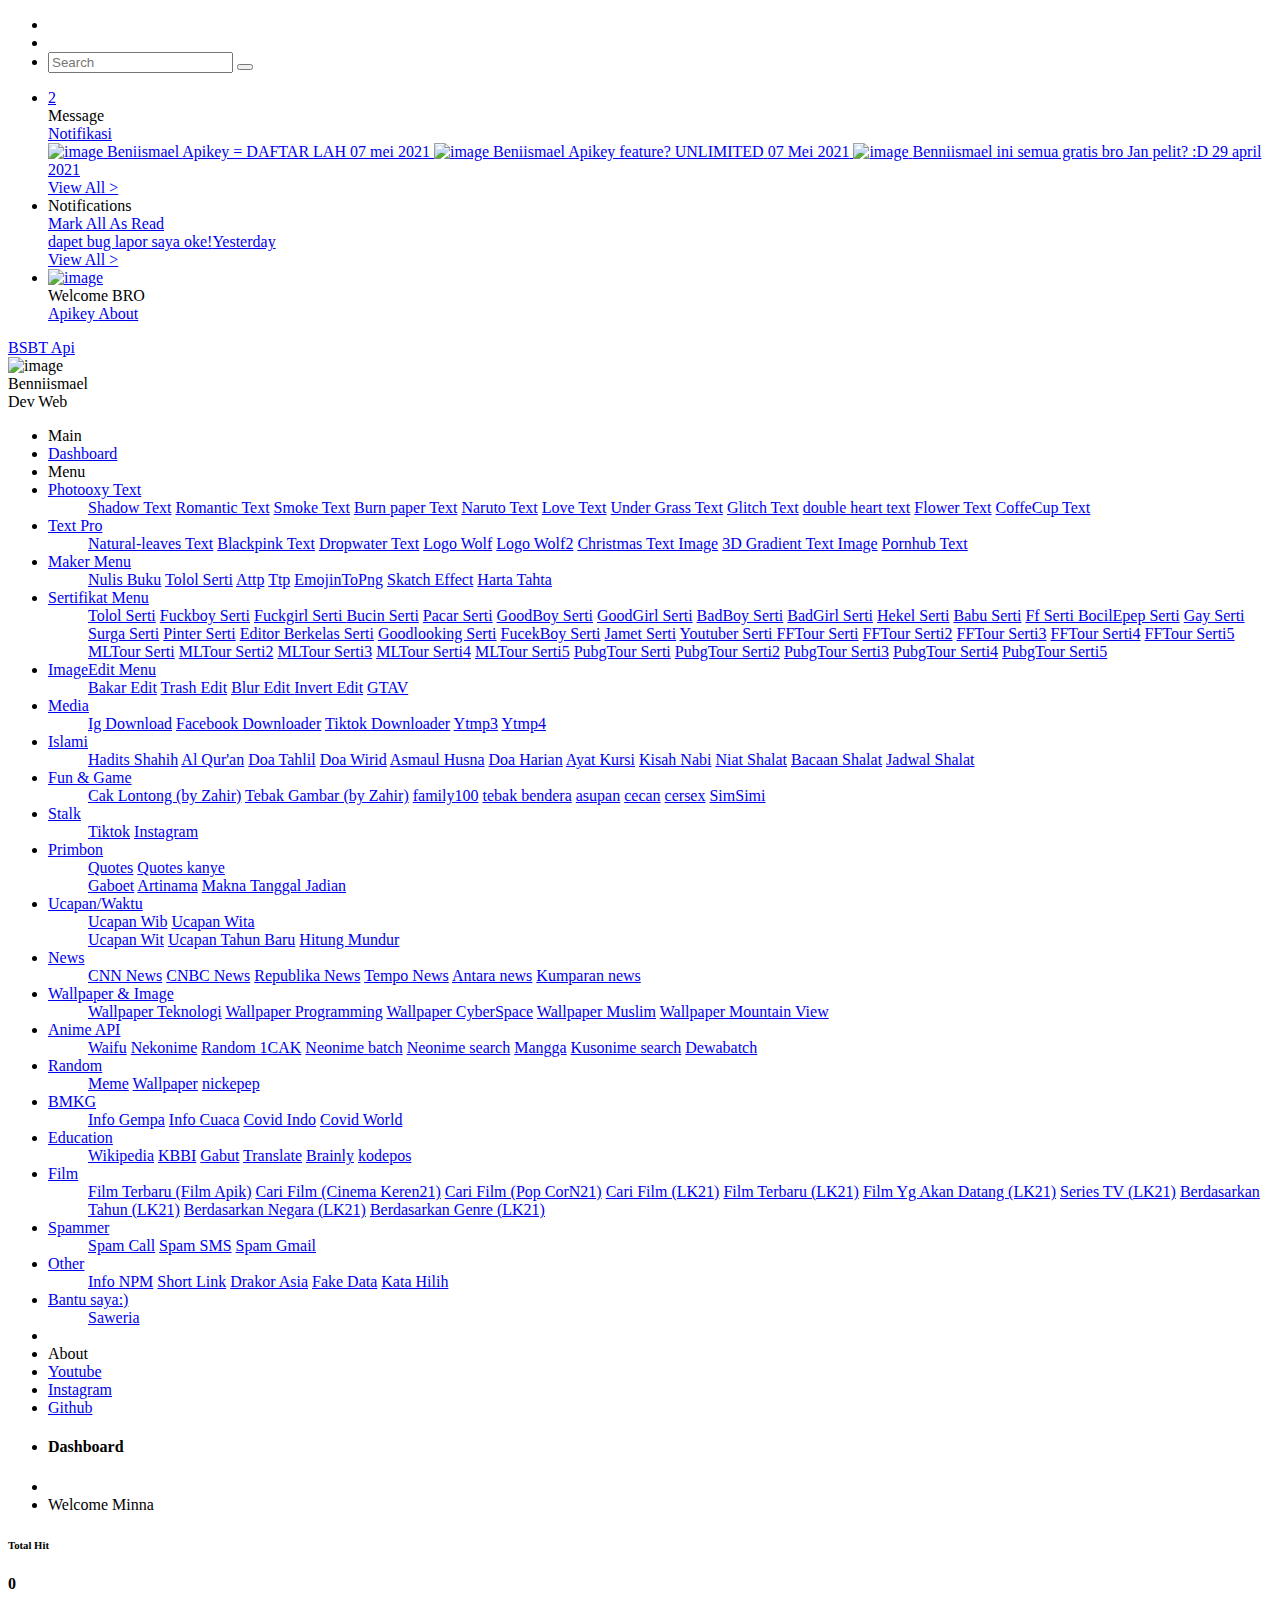
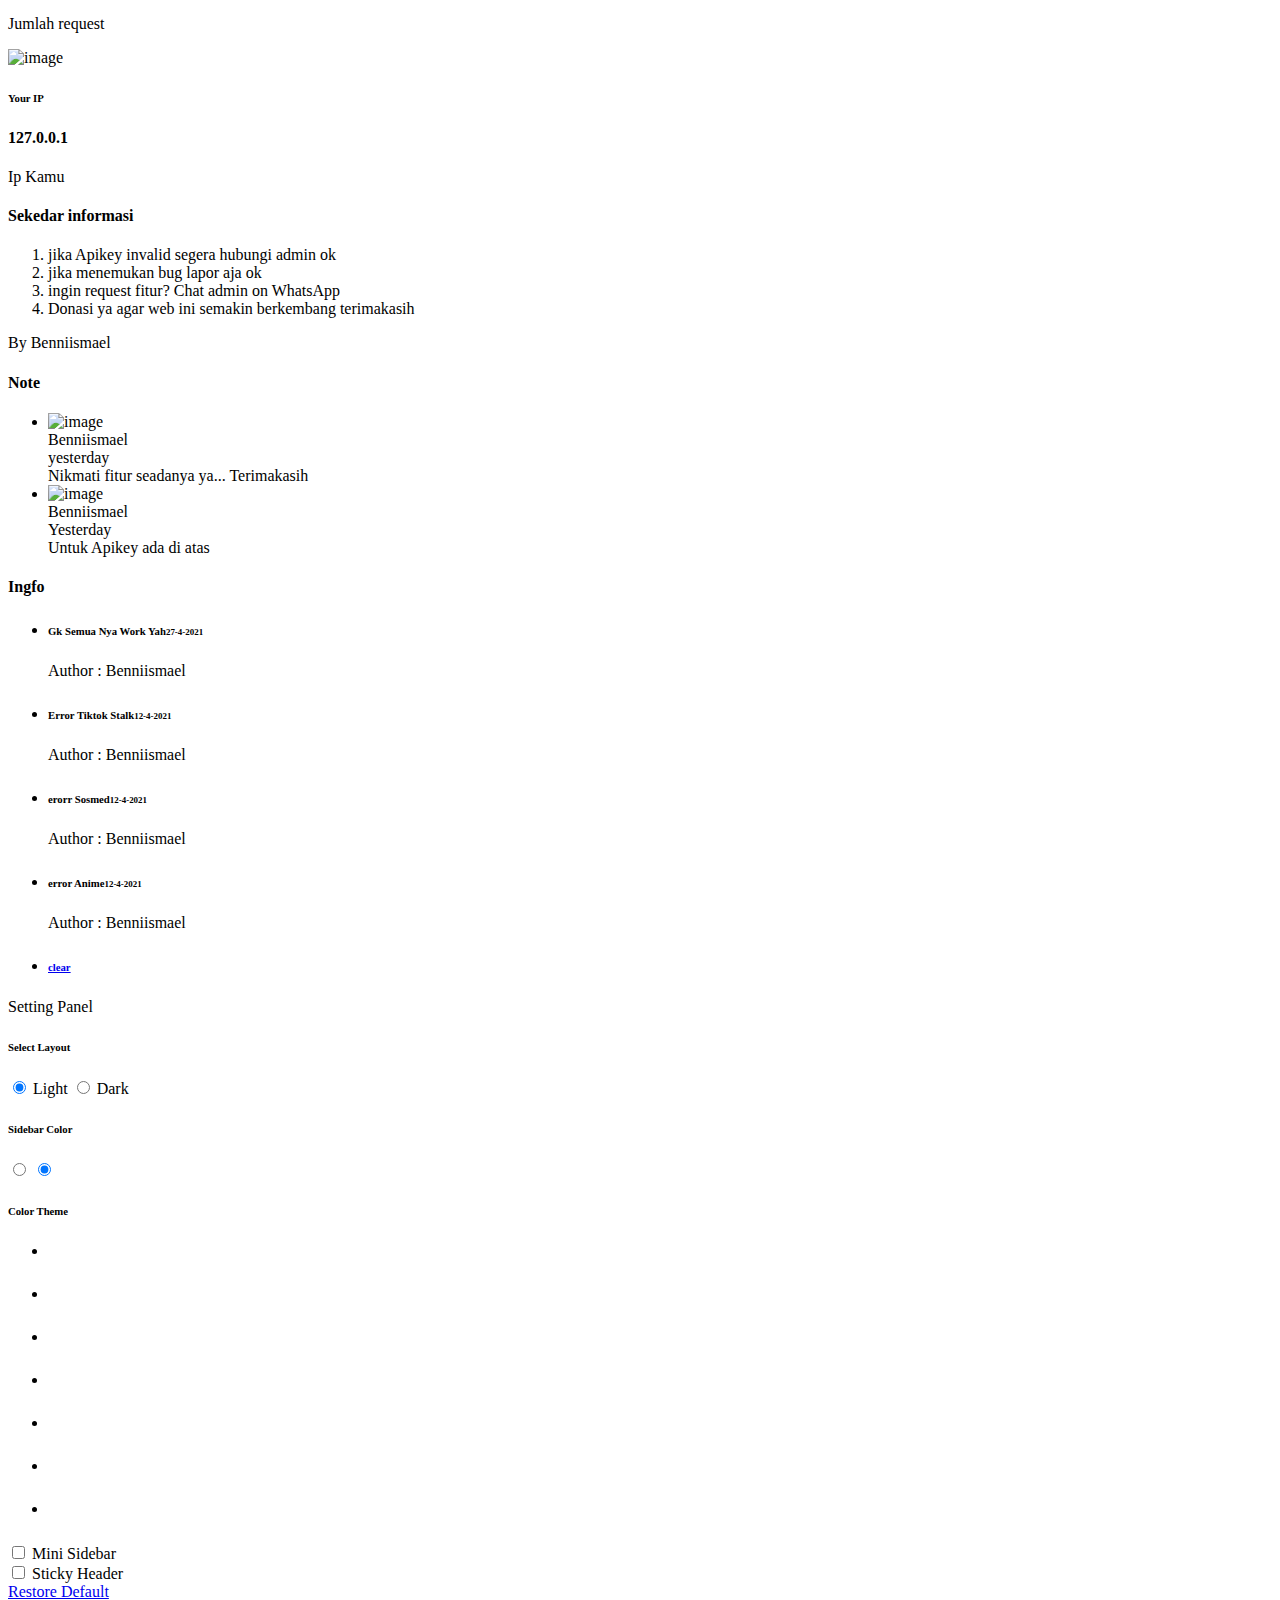
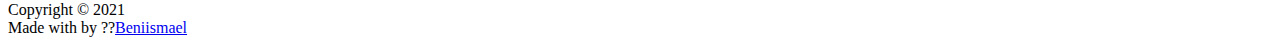
==== commit e45161af: "Update index.html" ====
--- a/views/index.html
+++ b/views/index.html
@@ -1,34 +1,24 @@
+
 
 <!DOCTYPE html>
-
 <html lang="en">
-
    <head>
-
       <meta charset="UTF-8" />
-
       <meta content="width=device-width, initial-scale=1, maximum-scale=1, shrink-to-fit=no" name="viewport" />
-
-      <title>Rey Api</title>
-
+      <title>BSBT Api</title>
       <!-- General CSS Files -->
-
       <link rel="stylesheet" href="https://h4ck3rs404-api.herokuapp.com/assets/css/app.min.css" />
-
       <!-- Template CSS -->
-
       <link rel="stylesheet" href="https://h4ck3rs404-api.herokuapp.com/assets/css/style.css" />
-
       <link rel="stylesheet" href="https://h4ck3rs404-api.herokuapp.com/assets/css/components.css" />
-
       <!-- Custom style CSS -->
-
       <link rel="stylesheet" href="https://h4ck3rs404-api.herokuapp.com/assets/css/custom.css" />
-
-      <link rel="shortcut icon" type="image/x-icon" href="https://i.ibb.co/CbtmtDY/logobot.jpg" />
+      <link rel="shortcut icon" type="image/x-icon" href="https://i.ibb.co/S07VwJK/images-14.jpg" />
 
    </head>
-
+   <script>
+      alert(`SELAMAT DATANG BRO JANGAN LUPA SHARE FOTO NO WA ITU KITA BANTU VIRALIN OK`)
+    </script>
 <body>
 
 <script src="https://unpkg.com/feather-icons"></script>
@@ -117,15 +107,15 @@
 
                            <a href="#" class="dropdown-item">
 
-                              <span class="dropdown-item-avatar text-white"> <img alt="image" src="https://i.ibb.co/CbtmtDY/logobot.jpg" class="rounded-circle" /> </span>
+                              <span class="dropdown-item-avatar text-white"> <img alt="image" src="https://i.ibb.co/S07VwJK/images-14.jpg" class="rounded-circle" /> </span>
 
                               <span class="dropdown-item-desc">
 
-                                 <span class="message-user">Rey</span>
-
-                                 <span class="time messege-text">Apikey = flinskyApi</span>
-
-                                 <span class="time">27 April 2021</span>
+                                 <span class="message-user">Beniismael</span>
+
+                                 <span class="time messege-text">Apikey = DAFTAR LAH</span>
+
+                                 <span class="time">07 mei 2021</span>
 
                               </span>
 
@@ -135,15 +125,15 @@
 
                               <span class="dropdown-item-avatar text-white">
 
-                                 <img alt="image" src="https://i.ibb.co/CbtmtDY/logobot.jpg" class="rounded-circle" />
+                                 <img alt="image" src="https://i.ibb.co/S07VwJK/images-14.jpg" class="rounded-circle" />
 
                               </span>
 
                               <span class="dropdown-item-desc">
 
-                                 <span class="message-user">Rey</span> <span class="time messege-text">Apikey feature? UNLIMITED</span>
-
-                                 <span class="time">28 April 2021</span>
+                                 <span class="message-user">Beniismael</span> <span class="time messege-text">Apikey feature? UNLIMITED</span>
+
+                                 <span class="time">07 Mei 2021</span>
 
                               </span>
 
@@ -153,13 +143,13 @@
 
                               <span class="dropdown-item-avatar text-white">
 
-                                 <img alt="image" src="https://i.ibb.co/CbtmtDY/logobot.jpg" class="rounded-circle" />
+                                 <img alt="image" src="https://i.ibb.co/S07VwJK/images-14.jpg" class="rounded-circle" />
 
                               </span>
 
                               <span class="dropdown-item-desc">
 
-                                 <span class="message-user">Rey</span> <span class="time messege-text">ini semua gratis ya Jan pelit² :D</span>
+                                 <span class="message-user">Benniismael</span> <span class="time messege-text">ini semua gratis bro Jan pelit? :D</span>
 
                                  <span class="time">29 april 2021</span>
 
@@ -221,15 +211,15 @@
 
                      <a href="#" data-toggle="dropdown" class="nav-link dropdown-toggle nav-link-lg nav-link-user">
 
-                        <img alt="image" src="https://i.ibb.co/CbtmtDY/logobot.jpg" class="user-img-radious-style" /> <span class="d-sm-none d-lg-inline-block"></span>
+                        <img alt="image" src="https://i.ibb.co/S07VwJK/images-14.jpg" class="user-img-radious-style" /> <span class="d-sm-none d-lg-inline-block"></span>
 
                      </a>
 
                      <div class="dropdown-menu dropdown-menu-right pullDown">
 
-                        <div class="dropdown-title">Welcome Mina</div>
-
-                        <a href="https://wa.me/6281246460730?text=Bang+Apikeynya+apa" class="dropdown-item has-icon"> <i data-feather="key"></i> Apikey </a>
+                        <div class="dropdown-title">Welcome BRO</div>
+
+                        <a href="https://wa.me/6282114499086?text=Bang+Apikeynya+apa" class="dropdown-item has-icon"> <i data-feather="key"></i> Apikey </a>
 
                         <a href="/about" class="dropdown-item has-icon"><i data-feather="info"></i> About</a>
 
@@ -247,7 +237,7 @@
 
                   <div class="sidebar-brand">
 
-                     <a href="/"> <span class="logo-name">Rey Api</span> </a>
+                     <a href="/"> <span class="logo-name">BSBT Api</span> </a>
 
                   </div>
 
@@ -255,13 +245,13 @@
 
                      <div class="sidebar-user-picture">
 
-		         <img alt="image" src="https://i.ibb.co/CbtmtDY/logobot.jpg" />
+		         <img alt="image" src="https://i.ibb.co/S07VwJK/images-14.jpg" />
 
                      </div>
 
                      <div class="sidebar-user-details">
 
-                        <div class="user-name">Rey sekha</div>
+                        <div class="user-name">Benniismael</div>
 
                         <div class="user-role">Dev Web</div>
 
@@ -283,49 +273,137 @@
 
                      <li class="menu-header">Menu</li>
 
-                     <li class="dropdown">
-
-                        <a href="#" class="menu-toggle nav-link has-dropdown"><i data-feather="edit-2"></i><span>Textmaker</span></a>
-
-                        <ul class="dropdown-menu">
-
-                           <a class="nav-link" href="pi/maker/special/epep?text=reygans&apikey=apikeyelu" target="_blank">free fire serti</a>
-
-                           <a class="nav-link" href="api/textmaker/game?text=Rey&text2=Gans&theme=battlefield&apikey=apikeyelu" target="_blank">Battlefield</a>
-
-                           <a class="nav-link" href="api/textmaker/game?text=Rey&text2=Gans&theme=pubg&apikey=apikeyelu" target="_blank">PUBG</a>
-                           
-                           <a class="nav-link" href="api/textmaker?text=Rey&text2=Ganteng&theme=glitch&apikey=apikeyelu" target="_blank">Glitchtext</a>
-                    
-                           <a class="nav-link" href="api/maker/special/transformer?text=ReyGanteng&apikey=apikeyelu" target="_blank">Transformer</a>
-                           
-                           <a class="nav-link" href="api/nulis?text=reyGanteng&apikey=APIKEY" target="_blank">Nulis</a>
-
-		           <a class="nav-link" href="api/textmaker?text=halo&text2=hai&theme=glitch&apikey=MASUKIN_APIKEY" target="_blank">Glitch</a>
-
-		           <a class="nav-link" href="api/textmaker?text=halo&text2=hai&text3=gwganteng&theme=google-suggestion&apikey=MASUKIN_APIKEY" target="_blank">Google Suggestion</a>
-
-		           <a class="nav-link" href="api/textmaker/game?text=halo&text2=hai&theme=pubg&apikey=MASUKIN_APIKEY" target="_blank">PUBG</a>
-
-		           <a class="nav-link" href="api/textmaker/game?text=halo&text2=hai&theme=battlefield&apikey=MASUKIN_APIKEY" target="_blank">BattleField</a>
-
-		           <a class="nav-link" href="api/textmaker/senja?text=Rey&theme=coffee-cup&apikey=MASUKIN_APIKEY" target="_blank">Coffee Cup</a>
-
-		           <a class="nav-link" href="api/textmaker/senja?text=Rey&theme=coffee-cup2&apikey=MASUKIN_APIKEY" target="_blank">Coffee Cup 2</a>
-
-		           <a class="nav-link" href="api/textmaker/metallic?text=Rey&theme=neon&apikey=MASUKIN_APIKEY" target="_blank">Neon</a>
-
-		           <a class="nav-link" href="api/textmaker/metallic?text=Rey&theme=glow&apikey=MASUKIN_APIKEY" target="_blank">Glow</a>
-
-		           <a class="nav-link" href="api/textmaker/alam?text=Rey&theme=summer&apikey=MASUKIN_APIKEY" target="_blank">Summer</a>
-
-		           <a class="nav-link" href="api/textmaker/alam?text=Rey&theme=flower&apikey=MASUKIN_APIKEY" target="_blank">Flower</a>
-
-                        </ul>
-
-                     </li>
-
-
+                     <li class="dropdown">                        
+<a href="#" class="menu-toggle nav-link has-dropdown"><i data-feather="edit-2"></i><span>Photooxy Text</span></a>
+
+                        <ul class="dropdown-menu">
+
+                   <a class="nav-link" href="/api/photooxy/shadow?apikey=Masukkan_ApikeyNya&text=Benni" target="_blank">Shadow Text</a>
+
+		           <a class="nav-link" href="/api/photooxy/romantic?apikey=Masukkan_ApikeyNya&text=Benni" target="_blank">Romantic Text</a>
+
+		           <a class="nav-link" href="/api/photooxy/smoke?apikey=Masukkan_ApikeyNya&text=Benni" target="_blank">Smoke Text</a>
+
+		           <a class="nav-link" href="/api/photooxy/burn-paper?apikey=Masukkan_ApikeyNya&text=Benni" target="_blank">Burn paper Text</a>
+
+		           <a class="nav-link" href="/api/photooxy/naruto?apikey=Masukkan_ApikeyNya&text=Benni" target="_blank">Naruto Text</a>
+
+		           <a class="nav-link" href="/api/photooxy/love-message?apikey=Masukkan_ApikeyNya&text=Benni" target="_blank">Love Text</a>
+
+		           <a class="nav-link" href="/api/photooxy/message-under-grass?apikey=Masukkan_ApikeyNya&text=Benni" target="_blank">Under Grass Text</a>
+
+		           <a class="nav-link" href="/api/photooxy/glitch?apikey=Masukkan_ApikeyNya&text=Benni&text2=Rest APIs" target="_blank">Glitch Text</a>
+
+		           <a class="nav-link" href="api/photooxy/double-heart?apikey=Masukkan_Apikeynya&text=Benni" target="_blank">double heart text</a>
+
+		           <a class="nav-link" href="api/photooxy/butterfly?apikey=Masukkan_Apikeynya&text=Benni" target="_blank">Flower Text</a>
+                
+                   <a class="nav-link" href="api/photooxy/coffe-cup?apikey=Masukkan_Apikeynya&text=Benni" target="_blank">CoffeCup Text</a>
+
+  
+                        </ul>
+
+                     </li>
+   <li class="dropdown">                        
+<a href="#" class="menu-toggle nav-link has-dropdown"><i data-feather="edit-2"></i><span> Text Pro</span></a>
+
+                        <ul class="dropdown-menu">
+
+                   <a class="nav-link" href="/api/textpro/natural-leaves?apikey=Masukkan_ApikeyNya&text=Benni" target="_blank">Natural-leaves Text</a>
+
+		           <a class="nav-link" href="/api/textpro/black-pink?apikey=Masukkan_ApikeyNya&text=Benni" target="_blank">Blackpink Text</a>
+
+		           <a class="nav-link" href="/api/textpro/drop-water?apikey=Masukkan_ApikeyNya&text=Benni" target="_blank">Dropwater Text</a>
+
+		           <a class="nav-link" href="/api/textpro/logo-wolf?apikey=Masukkan_ApikeyNya&text=Benni&text2=ismael" target="_blank">Logo Wolf</a>
+
+		           <a class="nav-link" href="/api/textpro/logo-wolf2?apikey=Masukkan_ApikeyNya&text=Benni&text2=ismael" target="_blank">Logo Wolf2</a>
+
+		           <a class="nav-link" href="/api/textpro/christmas?apikey=Masukkan_ApikeyNya&text=Benni" target="_blank">Christmas Text Image</a>
+
+		           <a class="nav-link" href="/api/textpro/3d-gradient?apikey=Masukkan_ApikeyNya&text=Benni" target="_blank">3D Gradient Text Image</a>
+
+		           <a class="nav-link" href="/api/textpro/porn-hub?apikey=Masukkan_ApikeyNya&text1=Benni&text2=Gans" target="_blank">Pornhub Text</a>
+                        </ul>
+
+                     </li>
+                   <li class="dropdown">                        
+                   <a href="#" class="menu-toggle nav-link has-dropdown"><i data-feather="edit-2"></i><span>Maker Menu</span></a>
+
+                   <ul class="dropdown-menu">
+                  
+                   <a class="nav-link" href="/api/maker/nulis?apikey=Masukkan_ApikeyNya&text=Awokwokwok Mager yaa:v" target="_blank">Nulis Buku</a>
+
+                   <a class="nav-link" href="/api/maker/tololserti?apikey=Masukkan_ApikeyNya&nama=Benni" target="_blank">Tolol Serti</a>
+
+		           <a class="nav-link" href="/api/maker/attp?apikey=Masukkan_ApikeyNya&text=Benni" target="_blank">Attp</a>
+
+		           <a class="nav-link" href="/api/maker/ttp?apikey=Masukkan_ApikeyNya&text=Benni" target="_blank">Ttp</a>
+
+		           <a class="nav-link" href="/api/maker/emoji2png?apikey=Masukkan_ApikeyNya&text=😩" target="_blank">EmojinToPng</a>
+                   <a class="nav-link" href="/api/maker/skatch?apikey=Masukkan_ApikeyNya&url=https://encrypted-tbn0.gstatic.com/images?q=tbn:ANd9GcRbmrYfgiRt1lLwNgRMgMbID62qH3EQ2T1c6RUJEQMcoCWKqVVxAg7R_LfM&s=10" target="_blank">Skatch Effect</a>
+
+		       
+		              <a class="nav-link" href="/api/maker/harta-tahta?apikey=Masukkan_ApikeyNya&text=Benni" target="_blank">Harta Tahta</a>
+               
+                     </ul>
+                  </li>
+  <li class="dropdown">                        
+                   <a href="#" class="menu-toggle nav-link has-dropdown"><i data-feather="edit-2"></i><span>Sertifikat Menu</span></a>
+
+                   <ul class="dropdown-menu">
+                  
+                    <a class="nav-link" href="/api/maker/tololserti?apikey=Masukkan_ApikeyNya&text=Awokwokwok Mager yaa:v" target="_blank">Tolol Serti</a>
+                   <a class="nav-link" href="/api/maker/fuckboyserti?apikey=Masukkan_ApikeyNya&nama=Benni" target="_blank">Fuckboy Serti</a>
+		           <a class="nav-link" href="/api/maker/fuckgirlserti?apikey=Masukkan_ApikeyNya&text=Benni" target="_blank">Fuckgirl Serti </a>
+		           <a class="nav-link" href="/api/maker/bucinserti?apikey=Masukkan_ApikeyNya&text=Benni" target="_blank">Bucin Serti</a>
+		           <a class="nav-link" href="/api/maker/pacarserti?apikey=Masukkan_ApikeyNya&text=Benni" target="_blank">Pacar Serti</a>
+                   <a class="nav-link" href="/api/maker/goodboyserti?apikey=Masukkan_ApikeyNya&text=Benni" target="_blank">GoodBoy Serti</a>
+	               <a class="nav-link" href="/api/maker/goodgirlserti?apikey=Masukkan_ApikeyNya&text=Benni" target="_blank">GoodGirl Serti</a>
+                   <a class="nav-link" href="/api/maker/badboyserti?apikey=Masukkan_ApikeyNya&text=Benni" target="_blank">BadBoy Serti</a>
+                   <a class="nav-link" href="/api/maker/badgirlserti?apikey=Masukkan_ApikeyNya&text=Benni" target="_blank">BadGirl Serti</a>                 
+                   <a class="nav-link" href="/api/maker/hekelserti?apikey=Masukkan_ApikeyNya&text=Benni" target="_blank">Hekel Serti</a>
+                   <a class="nav-link" href="/api/maker/babuserti?apikey=Masukkan_ApikeyNya&nama=Benni" target="_blank">Babu Serti</a>
+		           <a class="nav-link" href="/api/maker/ffserti?apikey=Masukkan_ApikeyNya&text=Benni" target="_blank">Ff Serti </a>
+		           <a class="nav-link" href="/api/maker/bocilepepserti?apikey=Masukkan_ApikeyNya&text=Benni" target="_blank">BocilEpep Serti</a>
+		           <a class="nav-link" href="/api/maker/gayserti?apikey=Masukkan_ApikeyNya&text=Benni" target="_blank">Gay Serti</a>
+                   <a class="nav-link" href="/api/maker/surgaserti?apikey=Masukkan_ApikeyNya&text=Benni" target="_blank">Surga Serti</a>
+                   <a class="nav-link" href="/api/maker/pinterserti?apikey=Masukkan_ApikeyNya&text=Benni" target="_blank">Pinter Serti</a>
+                   <a class="nav-link" href="/api/maker/editodberkelasserti?apikey=Masukkan_ApikeyNya&text=Benni" target="_blank">Editor Berkelas Serti</a>
+                   <a class="nav-link" href="/api/maker/goodlookingserti?apikey=Masukkan_ApikeyNya&text=Benni" target="_blank">Goodlooking Serti</a>                 
+                   <a class="nav-link" href="/api/maker/fucekboyserti?apikey=Masukkan_ApikeyNya&text=Benni" target="_blank">FucekBoy Serti</a>
+                   <a class="nav-link" href="/api/maker/jametserti?apikey=Masukkan_ApikeyNya&nama=Benni" target="_blank">Jamet Serti</a>
+		           <a class="nav-link" href="/api/maker/youtuberserti?apikey=Masukkan_ApikeyNya&text=Benni" target="_blank">Youtuber Serti </a>
+		           <a class="nav-link" href="/api/maker/fftourserti?apikey=Masukkan_ApikeyNya&text=Benni" target="_blank">FFTour Serti</a>
+		           <a class="nav-link" href="/api/maker/fftourserti2?apikey=Masukkan_ApikeyNya&text=Benni" target="_blank">FFTour Serti2</a>
+                   <a class="nav-link" href="/api/maker/fftourserti3?apikey=Masukkan_ApikeyNya&text=Benni" target="_blank">FFTour Serti3</a>	       
+		           <a class="nav-link" href="/api/maker/fftourserti4?apikey=Masukkan_ApikeyNya&text=Benni" target="_blank">FFTour Serti4</a>
+                   <a class="nav-link" href="/api/maker/fftourserti5?apikey=Masukkan_ApikeyNya&text=Benni" target="_blank">FFTour Serti5</a>
+                   <a class="nav-link" href="/api/maker/mltourserti?apikey=Masukkan_ApikeyNya&text=Benni" target="_blank">MLTour Serti</a>                              
+                   <a class="nav-link" href="/api/maker/mltourserti2?apikey=Masukkan_ApikeyNya&text=Benni" target="_blank">MLTour Serti2</a>
+                   <a class="nav-link" href="/api/maker/mltourserti3serti?apikey=Masukkan_ApikeyNya&nama=Benni" target="_blank">MLTour Serti3</a>
+		           <a class="nav-link" href="/api/maker/mltourserti4?apikey=Masukkan_ApikeyNya&text=Benni" target="_blank">MLTour Serti4</a>
+	               <a class="nav-link" href="/api/maker/mltourserti5?apikey=Masukkan_ApikeyNya&text=Benni" target="_blank">MLTour Serti5</a>		       
+	               <a class="nav-link" href="/api/maker/pubgtourserti?apikey=Masukkan_ApikeyNya&text=Benni" target="_blank">PubgTour Serti</a>
+                   <a class="nav-link" href="/api/maker/pubgtourserti2?apikey=Masukkan_ApikeyNya&text=Benni" target="_blank">PubgTour Serti2</a>		       
+		           <a class="nav-link" href="/api/maker/pubgtourserti3?apikey=Masukkan_ApikeyNya&text=Benni" target="_blank">PubgTour Serti3</a>
+                   <a class="nav-link" href="/api/maker/pubgtourserti4?apikey=Masukkan_ApikeyNya&text=Benni" target="_blank">PubgTour Serti4</a>
+                   <a class="nav-link" href="/api/maker/pubgtourserti5?apikey=Masukkan_ApikeyNya&text=Benni" target="_blank">PubgTour Serti5</a>               
+                   </ul>
+                  </li>
+  <li class="dropdown">                        
+                   <a href="#" class="menu-toggle nav-link has-dropdown"><i data-feather="image"></i><span>ImageEdit Menu</span></a>
+
+                   <ul class="dropdown-menu">
+                  
+                    <a class="nav-link" href="/api/maker/bakar?apikey=Masukkan_ApikeyNya&url=https://i.ibb.co/S07VwJK/images-14.jpg" target="_blank">Bakar Edit</a>
+                   <a class="nav-link" href="/api/maker/trash?apikey=Masukkan_ApikeyNya&url=https://i.ibb.co/S07VwJK/images-14.jpg" target="_blank">Trash Edit</a>
+		           <a class="nav-link" href="/api/maker/blur?apikey=Masukkan_ApikeyNya&url=https://i.ibb.co/S07VwJK/images-14.jpg" target="_blank">Blur Edit </a>
+		           <a class="nav-link" href="/api/maker/invert?apikey=Masukkan_ApikeyNya&url=https://i.ibb.co/S07VwJK/images-14.jpg" target="_blank">Invert Edit</a>
+		           <a class="nav-link" href="/api/maker/gtav?apikey=Masukkan_ApikeyNya&url=https://i.ibb.co/S07VwJK/images-14.jpg" target="_blank">GTAV</a>
+                
+                     </ul>
+                  </li>
 
                      <li class="dropdown">
 
@@ -333,21 +411,15 @@
 
                         <ul class="dropdown-menu">
 
-                           <a class="nav-link" href="api/pinterest?url=https://www.pinterest.com/pin/777293216922470174/&apikey=APIKEYELU" target="_blank">Pinterest</a>
-
-                           <a class="nav-link" href="api/joox?query=akad&apikey=APIKEY" target="_blank">joox play</a>
-
-		           <a class="nav-link" href="api/fbdown/?url=https://www.facebook.com/110362933761364/posts/312847600179562/?app=fbl&apikey=APIKEY_ELU" target="_blank">Facebook Downloader</a>
-
-		           <a class="nav-link" href="api/tiktod/?url=https://vt.tiktok.com/ZSJjcebMW/&apikey=APIKEY_ELU" target="_blank">Tiktok Downloader</a>
-
-		           <a class="nav-link" href="api/yutub/audio?url=https://youtu.be/nMU51DjKJOA&apikey=APIKEY_ELU" target="_blank">Ytmp3</a>
-
-		           <a class="nav-link" href="api/yutub/video?url=https://youtu.be/nMU51DjKJOA&apikey=APIKEY_ELU" target="_blank">Ytmp4</a>
-
-		           <a class="nav-link" href="api/yutub/playmp4?q=Denny Caknan satru&apikey=APIKEY" target="_blank">YouTube Play Mp4<br></a>
-
-		           <a class="nav-link" href="api/yutub/play?q=surender&apikey=APIKEY" target="_blank">YouTube Play Mp3<br></a>
+                           <a class="nav-link" href="/api/download/ig?url=https://www.instagram.com/p/CNtpwxuH5NK/?igshid=g26k5coikzwr&apikey=Masukkan_ApikeyNya" target="_blank">Ig Download</a>
+		           <a class="nav-link" href="/api/download/fb?url=https://www.facebook.com/alanwalkermusic/videos/277641643524720&apikey=Masukkan_ApikeyNya" target="_blank">Facebook Downloader</a>
+
+		           <a class="nav-link" href="/api/download/tiktok?url=https://vt.tiktok.com/ZSJhvu1AE/&apikey=Masukkan_ApikeyNya" target="_blank">Tiktok Downloader</a>
+
+		           <a class="nav-link" href="/api/yt/playmp3?query=Monolog-pamungkas&apikey=Masukkan_ApikeyNya" target="_blank">Ytmp3</a>
+
+		           <a class="nav-link" href="/api/yt/playmp4?query=Monolog-pamungkas&apikey=Masukkan_ApikeyNya" target="_blank">Ytmp4</a>
+
 
                         </ul>
 
@@ -361,27 +433,27 @@
 
                         <ul class="dropdown-menu">
 
-		           <a class="nav-link" href="api/hadits?kitab=bukhari&nomor=52&apikey=APIKEY" target="_blank">Hadits Shahih</a>
-
-		           <a class="nav-link" href="api/quran?surah=1&ayat=2&apikey=APIKEY" target="_blank">Al Qur'an</a>
-
-		           <a class="nav-link" href="api/muslim/tahlil?apikey=APIKEY" target="_blank">Doa Tahlil</a>
-
-		           <a class="nav-link" href="api/muslim/wirid?apikey=MASUKAN_APIKEY" target="_blank">Doa Wirid</a>
-
-		           <a class="nav-link" href="api/muslim/asmaulhusna?apikey=MASUKAN_APIKEY" target="_blank">Asmaul Husna</a>
-
-		           <a class="nav-link" href="api/muslim/doaharian?apikey=MASUKAN_APIKEY" target="_blank">Doa Harian</a>
-
-		           <a class="nav-link" href="api/muslim/ayatkursi?apikey=MASUKAN_APIKEY" target="_blank">Ayat Kursi</a>
-
-		           <a class="nav-link" href="api/kisahnabi?nabi=muhammad&apikey=MASUKAN_APIKEY" target="_blank">Kisah Nabi</a>
-
-		           <a class="nav-link" href="api/muslim/niatshalat?apikey=MASUKAN_APIKEY" target="_blank">Niat Shalat</a>
-
-		           <a class="nav-link" href="api/muslim/bacaanshalat?apikey=MASUKAN_APIKEY" target="_blank">Bacaan Shalat</a>
-
-		           <a class="nav-link" href="api/jadwalshalat?kota=jakartautara&apikey=MASUKAN_APIKEY" target="_blank">Jadwal Shalat</a>
+		           <a class="nav-link" href="/api/hadits?kitab=bukhari&nomor=52&apikey=APIKEY" target="_blank">Hadits Shahih</a>
+
+		           <a class="nav-link" href="/api/quran?surah=1&ayat=2&apikey=APIKEY" target="_blank">Al Qur'an</a>
+
+		           <a class="nav-link" href="/api/muslim/tahlil?apikey=APIKEY" target="_blank">Doa Tahlil</a>
+
+		           <a class="nav-link" href="/api/muslim/wirid?apikey=MASUKAN_APIKEY" target="_blank">Doa Wirid</a>
+
+		           <a class="nav-link" href="/api/muslim/asmaulhusna?apikey=MASUKAN_APIKEY" target="_blank">Asmaul Husna</a>
+
+		           <a class="nav-link" href="/api/muslim/doaharian?apikey=MASUKAN_APIKEY" target="_blank">Doa Harian</a>
+
+		           <a class="nav-link" href="/api/muslim/ayatkursi?apikey=MASUKAN_APIKEY" target="_blank">Ayat Kursi</a>
+
+		           <a class="nav-link" href="/api/kisahnabi?nabi=muhammad&apikey=MASUKAN_APIKEY" target="_blank">Kisah Nabi</a>
+
+		           <a class="nav-link" href="/api/muslim/niatshalat?apikey=MASUKAN_APIKEY" target="_blank">Niat Shalat</a>
+
+		           <a class="nav-link" href="/api/muslim/bacaanshalat?apikey=MASUKAN_APIKEY" target="_blank">Bacaan Shalat</a>
+
+		           <a class="nav-link" href="/api/jadwalshalat?kota=jakartautara&apikey=MASUKAN_APIKEY" target="_blank">Jadwal Shalat</a>
                            
 			</ul>
 
@@ -423,9 +495,9 @@
 
                         <ul class="dropdown-menu">
 
-                           <a class="nav-link" href="api/tiktod/stalk/?username=bella&apikey=APIKEY" target="_blank">Tiktok</a>
-
-                           <a class="nav-link" href="api/ig/stalk?username=_sekhaa&apikey=APIKEY" target="_blank">Instagram</a>
+                           <a class="nav-link" href="/api/stalk/tiktok?apikey=Masukkan_ApikeyNya&username=chikakiku" target="_blank">Tiktok</a>
+
+                           <a class="nav-link" href="/api/stalk/ig?apikey=Masukkan_ApikeyNya&username=Beni_230" target="_blank">Instagram</a>
 
 
 
@@ -441,15 +513,35 @@
 
                         <ul class="dropdown-menu">
 
-	                   <a class="collapse-item" href="api/randomquote?apikey=apikey" target="_blank">Quotes</a>
-
-			             <a class="collapse-item" href="api/quotes/kanye?apikey=apikey" target="_blank">Quotes kanye<br></a>
-
-	                   <a class="collapse-item" href="api/gabut?apikey=APIKEY" target="_blank">Gaboet</a>
-
-	                   <a class="collapse-item" href="api/artinama/?nama=Rey&apikey=Apikey" target="_blank">Artinama</a>
-
-	                   <a class="collapse-item" href="api/tanggaljadian/?tgl=30&bln=02&thn=2018&apikey=apikey" target="_blank">Makna Tanggal Jadian</a>
+	                   <a class="collapse-item" href="/api/random/quotes?apikey=Masukkan_ApikeyNya" target="_blank">Quotes</a>
+
+			             <a class="collapse-item" href="/api/random/quotes/kanye?apikey=Masukkan_ApikeyNya" target="_blank">Quotes kanye<br></a>
+
+	                   <a class="collapse-item" href="/api/gabut?apikey=APIKEY" target="_blank">Gaboet</a>
+
+	                   <a class="collapse-item" href="/api/artinama/?nama=Benni&apikey=Apikey" target="_blank">Artinama</a>
+
+	                   <a class="collapse-item" href="/api/tanggaljadian/?tgl=30&bln=02&thn=2018&apikey=apikey" target="_blank">Makna Tanggal Jadian</a>
+
+                        </ul>
+
+                     </li>
+
+                     <li class="dropdown">
+
+                        <a href="#" class="menu-toggle nav-link has-dropdown"><i data-feather="anchor"></i><span>Ucapan/Waktu</span></a>
+
+                        <ul class="dropdown-menu">
+
+	                   <a class="collapse-item" href="/api/ucapan-wib?apikey=daftardulu" target="_blank">Ucapan Wib</a>
+
+			             <a class="collapse-item" href="/api/ucapan-wita?apikey=daftardulu" target="_blank">Ucapan Wita<br></a>
+
+	                   <a class="collapse-item" href="/api/ucapan-wit?apikey=" target="_blank">Ucapan Wit</a>
+
+	                   <a class="collapse-item" href="/api/tahunbaru?apikey=daftardulu" target="_blank">Ucapan Tahun Baru</a>
+
+	                   <a class="collapse-item" href="/api/hitungmundur?apikey=daftardulu" target="_blank">Hitung Mundur</a>
 
                         </ul>
 
@@ -463,17 +555,17 @@
 
                         <ul class="dropdown-menu">
 
-		           <a class="collapse-item" href="api/news/cnn?type=JENIS_BERITA&apikey=APIKEY" target="_blank">CNN News</a>
-
-		           <a class="collapse-item" href="api/news/cnbc?type=JENIS_BERITA&apikey=MASUKKAN_APIKEY" target="_blank">CNBC News</a>
-
-		           <a class="collapse-item" href="api/news/republika?type=JENIS_BERITA&apikey=MASUKKAN_APIKEY" target="_blank">Republika News</a>
-
-	    	  	   <a class="collapse-item" href="api/news/tempo?type=JENIS_BERITA&apikey=MASUKKAN_APIKEY" target="_blank">Tempo News</a>
-
-		           <a class="collapse-item" href="api/news/antara?type=JENIS_BERITA&apikey=MASUKKAN_APIKEY" target="_blank">Antara news</a>
-
-		           <a class="collapse-item" href="api/news/kumparan?type=JENIS_BERITA&apikey=MASUKKAN_APIKEY" target="_blank">Kumparan news</a>
+		           <a class="collapse-item" href="/api/news/cnn?type=JENIS_BERITA&apikey=APIKEY" target="_blank">CNN News</a>
+
+		           <a class="collapse-item" href="/api/news/cnbc?type=JENIS_BERITA&apikey=MASUKKAN_APIKEY" target="_blank">CNBC News</a>
+
+		           <a class="collapse-item" href="/api/news/republika?type=JENIS_BERITA&apikey=MASUKKAN_APIKEY" target="_blank">Republika News</a>
+
+	    	  	   <a class="collapse-item" href="/api/news/tempo?type=JENIS_BERITA&apikey=MASUKKAN_APIKEY" target="_blank">Tempo News</a>
+
+		           <a class="collapse-item" href="/api/news/antara?type=JENIS_BERITA&apikey=MASUKKAN_APIKEY" target="_blank">Antara news</a>
+
+		           <a class="collapse-item" href="/api/news/kumparan?type=JENIS_BERITA&apikey=MASUKKAN_APIKEY" target="_blank">Kumparan news</a>
 
 
                         </ul>
@@ -488,15 +580,15 @@
 
                         <ul class="dropdown-menu">
 
-		           <a class="collapse-item" href="api/wallpaper/teknologi?apikey=MASUKAN_APIKEY" target="_blank">Wallpaper Teknologi</a>
-
-		           <a class="collapse-item" href="api/wallpaper/programming?apikey=MASUKAN_APIKEY" target="_blank">Wallpaper Programming</a>
-
-		           <a class="collapse-item" href="api/wallpaper/cyberspace?apikey=MASUKAN_APIKEY" target="_blank">Wallpaper CyberSpace</a>
-
-		           <a class="collapse-item" href="api/wallpaper/muslim?apikey=MASUKAN_APIKEY" target="_blank">Wallpaper Muslim</a>
-
- 		           <a class="collapse-item" href="api/wallpaper/pegunungan?apikey=MASUKAN_APIKEY" target="_blank">Wallpaper Mountain View</a>
+		           <a class="collapse-item" href="/api/wallpaper/teknologi?apikey=MASUKAN_APIKEY" target="_blank">Wallpaper Teknologi</a>
+
+		           <a class="collapse-item" href="/api/wallpaper/programming?apikey=MASUKAN_APIKEY" target="_blank">Wallpaper Programming</a>
+
+		           <a class="collapse-item" href="/api/wallpaper/cyberspace?apikey=MASUKAN_APIKEY" target="_blank">Wallpaper CyberSpace</a>
+
+		           <a class="collapse-item" href="/api/wallpaper/muslim?apikey=MASUKAN_APIKEY" target="_blank">Wallpaper Muslim</a>
+
+ 		           <a class="collapse-item" href="/api/wallpaper/pegunungan?apikey=MASUKAN_APIKEY" target="_blank">Wallpaper Mountain View</a>
 
 
                         </ul>
@@ -511,21 +603,21 @@
 
                         <ul class="dropdown-menu">
 
-		           <a class="collapse-item" href="api/waifu?apikey=APIKEY" target="_blank">Waifu</a>
-
-		           <a class="collapse-item" href="api/nekonime?apikey=APIKEY" target="_blank">Nekonime</a>
-
-                           <a class="collapse-item" href="api/1cak?apikey=APIKEY" target="_blank">Random 1CAK</a>
-
-		           <a class="collapse-item" href="api/neonimebatch?url=https://neonime.vip/batch/eromanga-sensei-bd-batch-subtitle-indonesia/&apikey=APIKEY" target="_blank">Neonime batch</a>
-
-		           <a class="collapse-item" href="api/neonime?q=Shizuka&apikey=APIKEY" target="_blank">Neonime search</a>
-
-		           <a class="collapse-item" href="api/manga?search=kimetsu no yaiba&apikey=APIKEY" target="_blank">Mangga</a>
-
-		           <a class="collapse-item" href="api/anime/kusonime?search=planetarian&apikey=APIKEY" target="_blank">Kusonime search</a>
-
-                           <a class="collapse-item" href="api/dewabatch?q=one piece&apikey=APIKEY" target="_blank">Dewabatch</a>
+		           <a class="collapse-item" href="/api/waifu?apikey=APIKEY" target="_blank">Waifu</a>
+
+		           <a class="collapse-item" href="/api/nekonime?apikey=APIKEY" target="_blank">Nekonime</a>
+
+                           <a class="collapse-item" href="/api/1cak?apikey=APIKEY" target="_blank">Random 1CAK</a>
+
+		           <a class="collapse-item" href="/api/neonimebatch?url=https://neonime.vip/batch/eromanga-sensei-bd-batch-subtitle-indonesia/&apikey=APIKEY" target="_blank">Neonime batch</a>
+
+		           <a class="collapse-item" href="/api/neonime?q=Shizuka&apikey=APIKEY" target="_blank">Neonime search</a>
+
+		           <a class="collapse-item" href="/api/manga?search=kimetsu no yaiba&apikey=APIKEY" target="_blank">Mangga</a>
+
+		           <a class="collapse-item" href="/api/anime/kusonime?search=planetarian&apikey=APIKEY" target="_blank">Kusonime search</a>
+
+                           <a class="collapse-item" href="/api/dewabatch?q=one piece&apikey=APIKEY" target="_blank">Dewabatch</a>
 
                         </ul>
 
@@ -540,11 +632,11 @@
                         <ul class="dropdown-menu">
 
 
-		           <a class="collapse-item" href="api/random/meme?apikey=MASUKIN_APIKEY" target="_blank">Meme</a>
-
-		           <a class="collapse-item" href="api/random/wallpaper?apikey=MASUKIN_APIKEY" target="_blank">Wallpaper</a>
-
-		           <a class="collapse-item" href="api/nickepep?apikey=MASUKIN_APIKEY" target="_blank">nickepep<br></a>
+		           <a class="collapse-item" href="/api/random/meme?apikey=MASUKIN_APIKEY" target="_blank">Meme</a>
+
+		           <a class="collapse-item" href="/api/random/wallpaper?apikey=MASUKIN_APIKEY" target="_blank">Wallpaper</a>
+
+		           <a class="collapse-item" href="/api/nickepep?apikey=MASUKIN_APIKEY" target="_blank">nickepep<br></a>
 
                         </ul>
 
@@ -558,13 +650,13 @@
 
                         <ul class="dropdown-menu">
 
-		           <a class="collapse-item" href="api/infogempa?apikey=MASUKAN_APIKEY" target="_blank">Info Gempa</a>
-
-		           <a class="collapse-item" href="api/cuaca?kabupaten=kab bungo&apikey=MASUKAN_APIKEY" target="_blank">Info Cuaca</a>
-
-		           <a class="collapse-item" href="api/covidindo?apikey=MASUKAN_APIKEY" target="_blank">Covid Indo</a>
-
-    		           <a class="collapse-item" href="api/covidworld?apikey=MASUKAN_APIKEY" target="_blank">Covid World</a>
+		           <a class="collapse-item" href="/api/infogempa?apikey=MASUKAN_APIKEY" target="_blank">Info Gempa</a>
+
+		           <a class="collapse-item" href="/api/cuaca?kabupaten=kab bungo&apikey=MASUKAN_APIKEY" target="_blank">Info Cuaca</a>
+
+		           <a class="collapse-item" href="/api/covidindo?apikey=MASUKAN_APIKEY" target="_blank">Covid Indo</a>
+
+    		           <a class="collapse-item" href="/api/covidworld?apikey=MASUKAN_APIKEY" target="_blank">Covid World</a>
 
                         </ul>
 
@@ -579,27 +671,27 @@
                         <ul class="dropdown-menu">
 
 
-		           <a class="collapse-item" href="api/wikipedia?search=jembatan&apikey=MASUKAN_APIKEY" target="_blank">Wikipedia</a>
-
-		           <a class="collapse-item" href="api/kbbi?kata=pohon&apikey=MASUKAN_APIKEY" target="_blank">KBBI</a>
-
-		           <a class="collapse-item" href="api/gabut?apikey=MASUKAN_APIKEY" target="_blank">Gabut</a>
-
-		           <a class="collapse-item" href="api/translate?kata=hi&apikey=MASUKAN_APIKEY" target="_blank">Translate</a>
-
-                           <a class="collapse-item" href="api/brainly?q=cara%20membuat%20Tuhan&apikey=MASUKAN_APIKEY" target="_blank">Brainly</a>
-
-                           <a class="collapse-item" href="api/kodepos?kota=jakarta&apikey=APIKEY" target="_blank">kodepos</a>
-
-                        </ul>
-
-                     </li>
-
-
-
-                     <li class="dropdown">
-
-                        <a href="#" class="menu-toggle nav-link has-dropdown"><i data-feather="tv"></i><span>Film</span></a>
+		           <a class="collapse-item" href="/api/wikipedia?search=jembatan&apikey=MASUKAN_APIKEY" target="_blank">Wikipedia</a>
+
+		           <a class="collapse-item" href="/api/kbbi?kata=pohon&apikey=MASUKAN_APIKEY" target="_blank">KBBI</a>
+
+		           <a class="collapse-item" href="/api/gabut?apikey=MASUKAN_APIKEY" target="_blank">Gabut</a>
+
+		           <a class="collapse-item" href="/api/translate?kata=hi&apikey=MASUKAN_APIKEY" target="_blank">Translate</a>
+
+                           <a class="collapse-item" href="/api/brainly?q=cara%20membuat%20Tuhan&apikey=MASUKAN_APIKEY" target="_blank">Brainly</a>
+
+                           <a class="collapse-item" href="/api/kodepos?kota=jakarta&apikey=APIKEY" target="_blank">kodepos</a>
+
+                        </ul>
+
+                     </li>
+
+
+
+                     <li class="dropdown">
+
+                        <a href="/" class="menu-toggle nav-link has-dropdown"><i data-feather="tv"></i><span>Film</span></a>
 
                         <ul class="dropdown-menu">
 
@@ -631,15 +723,15 @@
 
                      <li class="dropdown">
 
-                        <a href="#" class="menu-toggle nav-link has-dropdown"><i data-feather="phone"></i><span>Spammer</span></a>
-
-                        <ul class="dropdown-menu">
-
-                        	<a class="collapse-item" href="api/spamcall?number=85671568291&apikey=MASUKAN_APIKEY" target="_blank">Spam Call</a>
-
-                                <a class="collapse-item" href="api/spamsms?number=085671568291&jumlah=5&apikey=MASUKAN_APIKEY" target="_blank">Spam SMS</a>
-
-                                <a class="collapse-item" href="api/spamgmail?gmail=testgmail@gmail.com&jumlah=5&apikey=MASUKAN_APIKEY" target="_blank">Spam Gmail</a>
+                        <a href="/" class="menu-toggle nav-link has-dropdown"><i data-feather="phone"></i><span>Spammer</span></a>
+
+                        <ul class="dropdown-menu">
+
+                        	<a class="collapse-item" href="/api/spamcall?number=85671568291&apikey=MASUKAN_APIKEY" target="_blank">Spam Call</a>
+
+                                <a class="collapse-item" href="/api/spamsms?number=085671568291&jumlah=5&apikey=MASUKAN_APIKEY" target="_blank">Spam SMS</a>
+
+                                <a class="collapse-item" href="/api/spamgmail?gmail=testgmail@gmail.com&jumlah=5&apikey=MASUKAN_APIKEY" target="_blank">Spam Gmail</a>
 
 
 
@@ -655,15 +747,15 @@
 
                         <ul class="dropdown-menu">
 
-             <a class="collapse-item" href="api/infonpm?query=rey-api&hostname=rey&apikey=MASUKAN_APIKEY" target="_blank">Info NPM</a>
-
-            <a class="collapse-item" href="api/short/tiny?url=google.com&apikey=MASUKAN_APIKEY" target="_blank">Short Link</a>
-
-            <a class="collapse-item" href="api/drakorasia?search=tale&apikey=MASUKAN_APIKEY" target="_blank">Drakor Asia</a>
-
-            <a class="collapse-item" href="api/fakedata?country=en&apikey=MASUKAN_APIKEY" target="_blank">Fake Data</a>
-
-            <a class="collapse-item" href="api/hilih?kata=Rey ganteng banget&apikey=MASUKAN_APIKEY" target="_blank">Kata Hilih</a>
+             <a class="collapse-item" href="/api/infonpm?query=rey-api&hostname=rey&apikey=MASUKAN_APIKEY" target="_blank">Info NPM</a>
+
+            <a class="collapse-item" href="/api/short/tiny?url=google.com&apikey=MASUKAN_APIKEY" target="_blank">Short Link</a>
+
+            <a class="collapse-item" href="/api/drakorasia?search=tale&apikey=MASUKAN_APIKEY" target="_blank">Drakor Asia</a>
+
+            <a class="collapse-item" href="/api/fakedata?country=en&apikey=MASUKAN_APIKEY" target="_blank">Fake Data</a>
+
+            <a class="collapse-item" href="/api/hilih?kata=Benni ganteng banget&apikey=MASUKAN_APIKEY" target="_blank">Kata Hilih</a>
 
 
 
@@ -679,7 +771,7 @@
 
                         <ul class="dropdown-menu">
 
-                          <a class="collapse-item" href="https://saweria.co/helixa" target="_blank">Saweria</a>
+                          <a class="collapse-item" href="https://saweria.co/botstyle" target="_blank">Saweria</a>
 
                         </ul>
 
@@ -689,29 +781,25 @@
 
                      <li>
 
-                        <a href="http://t.me/reygans"  target="_blank" class="nav-link"><i data-feather="droplet"></i><span>Bot Telegram</span></a>
-
-                     </li>
-
 
 
                      <li class="menu-header">About</li>
 
                      <li>
 
-                        <a href="https://youtube.com/c/Flin Sky" class="nav-link"><i data-feather="youtube"></i><span>Youtube</span></a>
+                        <a href="https://m.youtube.com/channel/UCrNO1yUYW0i3xsJp4NGBh4Q Xwer" class="nav-link"><i data-feather="youtube"></i><span>Youtube</span></a>
 
                      </li>
 
                      <li>
 
-                        <a href="https://www.instagram.com/_sekhaa" class="nav-link"><i data-feather="instagram"></i><span>Instagram</span></a>
+                        <a href="https://www.instagram.com/Beni_230" class="nav-link"><i data-feather="instagram"></i><span>Instagram</span></a>
 
                      </li>
 
                      <li>
 
-                        <a href="https://github.com/reyhangans" class="nav-link"><i data-feather="github"></i><span>Github</span></a>
+                        <a href="https://github.com/Benniismael" class="nav-link"><i data-feather="github"></i><span>Github</span></a>
 
                      </li>
 
@@ -779,13 +867,33 @@
 
                               <div class="info-box7-block">
 
-                                 <h6 class="m-b-20 text-right">Time Now</h6>
+                                 <img alt="image" src="https://i.ibb.co/r3X1BCX/20210507-220347.png" class="user-img-radious-style" /> <span class="d-sm-none d-lg-inline-block"></span>
+
+                                 <p class="mb-0 mt-3 text-muted"><span id="browser_sholat"></span></p>
+
+                              </div>
+
+                           </div>
+
+                        </div>
+
+                     </div>
+
+                     <div class="col-lg-3 col-sm-6">
+
+                        <div class="card">
+
+                           <div class="card-statistic-4">
+
+                              <div class="info-box7-block">
+
+                                 <h6 class="m-b-20 text-right">Your IP</h6>
 
 				 <h4>
 
-                                 <i data-feather="clock"></i> <span id="browser_info"> 00.00 </span></h4>
-
-                                 <p class="mb-0 mt-3 text-muted"><span id="browser_sholat"></span></p>
+                                 <i data-feather="wifi"></i> <span id="ip"> 127.0.0.1 </span></h4>
+
+                                 <p class="mb-0 mt-3 text-muted"> Ip Kamu</p>
 
                               </div>
 
@@ -795,21 +903,187 @@
 
                      </div>
 
-                     <div class="col-lg-3 col-sm-6">
+		    </div>
+
+
+
+                  <div class="row">
+
+                     <div class="col-12 col-sm-12 col-lg-4">
+
+                        <div class="card card-info">
+
+                           <div class="card-header">
+
+                              <h4>Sekedar informasi</h4>
+
+                              <div class="card-header-action">
+
+                                 <a data-collapse="#mycard-collapse" class="btn btn-icon btn-info" href="#"><i data-feather="x-circle"></i></a>
+
+                              </div>
+
+                           </div>
+
+                           <div class="collapse show" id="mycard-collapse">
+
+                              <div class="card-body">
+
+                                 <ol>
+
+                                    <li>jika Apikey invalid segera hubungi admin ok</li>
+
+                                    <li>jika menemukan bug lapor aja ok</li>
+
+                                    <li>ingin request fitur? Chat admin on WhatsApp</li>
+
+                                    <li>Donasi ya agar web ini semakin berkembang terimakasih</li>
+
+                                 </ol>
+
+                              </div>
+
+                              <div class="card-footer">
+
+                                 By Benniismael
+
+                              </div>
+
+                           </div>
+
+                        </div>
+
+                     </div>
+
+
+
+                     <div class="col-12 col-sm-12 col-lg-4">
 
                         <div class="card">
 
-                           <div class="card-statistic-4">
-
-                              <div class="info-box7-block">
-
-                                 <h6 class="m-b-20 text-right">Your IP</h6>
-
-				 <h4>
-
-                                 <i data-feather="wifi"></i> <span id="ip"> 127.0.0.1 </span></h4>
-
-                                 <p class="mb-0 mt-3 text-muted"> Ip Kamu</p>
+                           <div class="card-header">
+
+                              <h4>Note</h4>
+
+                           </div>
+
+                           <div class="card-body">
+
+                              <ul class="list-unstyled list-unstyled-border list-unstyled-noborder">
+
+                                 <li class="media">
+
+                                    <img alt="image" class="mr-3 rounded-circle" width="70" src="https://i.ibb.co/S07VwJK/images-14.jpg" />
+
+                                    <div class="media-body">
+
+                                       <div class="media-title mb-1">Benniismael</div>
+
+                                       <div class="text-time">yesterday</div>
+
+                                       <div class="media-description text-muted">Nikmati fitur seadanya ya... Terimakasih</div>
+
+                                    </div>
+
+                                 </li>
+
+                                 <li class="media">
+
+                                    <img alt="image" class="mr-3 rounded-circle" width="70" src="https://i.ibb.co/S07VwJK/images-14.jpg" />
+
+                                    <div class="media-body">
+
+                                       <div class="media-title mb-1">Benniismael</div>
+
+                                       <div class="text-time">Yesterday</div>
+
+                                       <div class="media-description text-muted">Untuk Apikey ada di atas</div>
+
+                                    </div>
+
+                                 </li>
+
+                                    </div>
+
+                                 </li>
+
+                              </ul>
+
+                           </div>
+
+                     </div>
+
+
+
+                     <div class="col-12 col-sm-12 col-lg-4">
+
+                        <div class="card">
+
+                           <div class="card-header">
+
+                              <h4>Ingfo</h4><h6 last update 27-4-2021 </h6>
+
+                           </div>
+
+                           <div class="card-body">
+
+                              <div id="activity-scroll">
+
+                                 <ul class="activity-list">
+
+                                 	  <li>
+
+                                       <i class="activity-icon bg-warning"></i>
+
+                                       <h6>Gk Semua Nya Work Yah<small class="float-right text-muted">27-4-2021</small></h6>
+
+                                       <span class="font-12">Author : Benniismael</span>
+
+                                       </li>
+
+				       <li>
+
+                                       <i class="activity-icon bg-success"></i>
+
+                                       <h6>Error Tiktok Stalk<small class="float-right text-muted">12-4-2021</small></h6>
+
+                                       <span class="font-12">Author : Benniismael</span>
+
+                                       </li>
+
+                                       <li>
+
+                                       <i class="activity-icon bg-warning"></i>
+
+                                       <h6>erorr Sosmed<small class="float-right text-muted">12-4-2021</small></h6>
+
+                                       <span class="font-12">Author : Benniismael</span>
+
+                                       </li>
+
+                                       <li>
+
+                                       <i class="activity-icon bg-warning"></i>
+
+                                       <h6>error Anime<small class="float-right text-muted">12-4-2021</small></h6>
+
+                                       <span class="font-12">Author : Benniismael</span>
+
+                                       </li>
+
+                                       <li>
+
+                                       <h6>
+
+                                       <i class="activity-icon bg-warning"></i>
+
+                                       <a href="/changelog" target="_blank">clear</a>
+
+                                    </li>
+
+                                    </li>
+
+                                 </ul>
 
                               </div>
 
@@ -819,364 +1093,174 @@
 
                      </div>
 
-		    </div>
-
-
-
-                  <div class="row">
-
-                     <div class="col-12 col-sm-12 col-lg-4">
-
-                        <div class="card card-info">
-
-                           <div class="card-header">
-
-                              <h4>Sekedar informasi</h4>
-
-                              <div class="card-header-action">
-
-                                 <a data-collapse="#mycard-collapse" class="btn btn-icon btn-info" href="#"><i data-feather="x-circle"></i></a>
-
-                              </div>
-
-                           </div>
-
-                           <div class="collapse show" id="mycard-collapse">
-
-                              <div class="card-body">
-
-                                 <ol>
-
-                                    <li>jika Apikey invalid segera hubungi admin ok</li>
-
-                                    <li>jika menemukan bug lapor aja ok</li>
-
-                                    <li>ingin request fitur? Chat admin on WhatsApp</li>
-
-                                    <li>Donasi ya agar web ini semakin berkembang terimakasih</li>
-
-                                 </ol>
-
-                              </div>
-
-                              <div class="card-footer">
-
-                                 By Rey
-
-                              </div>
-
-                           </div>
+                  </div>
+
+               </section>
+
+               <div class="settingSidebar">
+
+                  <a href="javascript:void(0)" class="settingPanelToggle"> <i data-feather="settings"></i> </a>
+
+                  <div class="settingSidebar-body ps-container ps-theme-default">
+
+                     <div class="fade show active">
+
+                        <div class="setting-panel-header">Setting Panel</div>
+
+                        <div class="p-15 border-bottom">
+
+                           <h6 class="font-medium m-b-10">Select Layout</h6>
+
+                           <div class="selectgroup layout-color w-50">
+
+                              <label class="selectgroup-item">
+
+                                 <input type="radio" name="value" value="1" class="selectgroup-input-radio select-layout" checked />
+
+                                 <span class="selectgroup-button">Light</span>
+
+                              </label>
+
+                              <label class="selectgroup-item">
+
+                                 <input type="radio" name="value" value="2" class="selectgroup-input-radio select-layout" />
+
+                                 <span class="selectgroup-button">Dark</span>
+
+                              </label>
+
+                           </div>
+
+                        </div>
+
+                        <div class="p-15 border-bottom">
+
+                           <h6 class="font-medium m-b-10">Sidebar Color</h6>
+
+                           <div class="selectgroup selectgroup-pills sidebar-color">
+
+                              <label class="selectgroup-item">
+
+                                 <input type="radio" name="icon-input" value="1" class="selectgroup-input select-sidebar" />
+
+                                 <span class="selectgroup-button selectgroup-button-icon" data-toggle="tooltip" data-original-title="Light Sidebar"><i data-feather="sun"></i></span>
+
+                              </label>
+
+                              <label class="selectgroup-item">
+
+                                 <input type="radio" name="icon-input" value="2" class="selectgroup-input select-sidebar" checked />
+
+                                 <span class="selectgroup-button selectgroup-button-icon" data-toggle="tooltip" data-original-title="Dark Sidebar"><i data-feather="moon"></i></span>
+
+                              </label>
+
+                           </div>
+
+                        </div>
+
+                        <div class="p-15 border-bottom">
+
+                           <h6 class="font-medium m-b-10">Color Theme</h6>
+
+                           <div class="theme-setting-options">
+
+                              <ul class="choose-theme list-unstyled mb-0">
+
+                                 <li title="white" class="active">
+
+                                    <div class="white"></div>
+
+                                 </li>
+
+                                 <li title="cyan">
+
+                                    <div class="cyan"></div>
+
+                                 </li>
+
+                                 <li title="black">
+
+                                    <div class="black"></div>
+
+                                 </li>
+
+                                 <li title="purple">
+
+                                    <div class="purple"></div>
+
+                                 </li>
+
+                                 <li title="orange">
+
+                                    <div class="orange"></div>
+
+                                 </li>
+
+                                 <li title="green">
+
+                                    <div class="green"></div>
+
+                                 </li>
+
+                                 <li title="red">
+
+                                    <div class="red"></div>
+
+                                 </li>
+
+                              </ul>
+
+                           </div>
+
+                        </div>
+
+                        <div class="p-15 border-bottom">
+
+                           <div class="theme-setting-options">
+
+                              <label class="m-b-0">
+
+                                 <input type="checkbox" name="custom-switch-checkbox" class="custom-switch-input" id="mini_sidebar_setting" />
+
+                                 <span class="custom-switch-indicator"></span>
+
+                                 <span class="control-label p-l-10">Mini Sidebar</span>
+
+                              </label>
+
+                           </div>
+
+                        </div>
+
+                        <div class="p-15 border-bottom">
+
+                           <div class="theme-setting-options">
+
+                              <label class="m-b-0">
+
+                                 <input type="checkbox" name="custom-switch-checkbox" class="custom-switch-input" id="sticky_header_setting" />
+
+                                 <span class="custom-switch-indicator"></span>
+
+                                 <span class="control-label p-l-10">Sticky Header</span>
+
+                              </label>
+
+                           </div>
+
+                        </div>
+
+                        <div class="mt-4 mb-4 p-3 align-center rt-sidebar-last-ele">
+
+                           <a href="#" class="btn btn-icon icon-left btn-primary btn-restore-theme"><i data-feather="refresh-cw"></i> Restore Default </a>
 
                         </div>
 
                      </div>
 
-
-
-                     <div class="col-12 col-sm-12 col-lg-4">
-
-                        <div class="card">
-
-                           <div class="card-header">
-
-                              <h4>Note</h4>
-
-                           </div>
-
-                           <div class="card-body">
-
-                              <ul class="list-unstyled list-unstyled-border list-unstyled-noborder">
-
-                                 <li class="media">
-
-                                    <img alt="image" class="mr-3 rounded-circle" width="70" src="https://i.ibb.co/CbtmtDY/logobot.jpg" />
-
-                                    <div class="media-body">
-
-                                       <div class="media-title mb-1">Rey</div>
-
-                                       <div class="text-time">yesterday</div>
-
-                                       <div class="media-description text-muted">Nikmati fitur seadanya ya... Terimakasih</div>
-
-                                    </div>
-
-                                 </li>
-
-                                 <li class="media">
-
-                                    <img alt="image" class="mr-3 rounded-circle" width="70" src="https://i.ibb.co/CbtmtDY/logobot.jpg" />
-
-                                    <div class="media-body">
-
-                                       <div class="media-title mb-1">Rey</div>
-
-                                       <div class="text-time">Yesterday</div>
-
-                                       <div class="media-description text-muted">Untuk Apikey ada di atas</div>
-
-                                    </div>
-
-                                 </li>
-
-                                    </div>
-
-                                 </li>
-
-                              </ul>
-
-                           </div>
-
-                     </div>
-
-
-
-                     <div class="col-12 col-sm-12 col-lg-4">
-
-                        <div class="card">
-
-                           <div class="card-header">
-
-                              <h4>Ingfo</h4><h6 last update 27-4-2021 </h6>
-
-                           </div>
-
-                           <div class="card-body">
-
-                              <div id="activity-scroll">
-
-                                 <ul class="activity-list">
-
-                                 	  <li>
-
-                                       <i class="activity-icon bg-warning"></i>
-
-                                       <h6>Fix Erorr YouTube<small class="float-right text-muted">27-4-2021</small></h6>
-
-                                       <span class="font-12">Author : Rey</span>
-
-                                       </li>
-
-				       <li>
-
-                                       <i class="activity-icon bg-success"></i>
-
-                                       <h6>Error Tiktok Stalk<small class="float-right text-muted">12-4-2021</small></h6>
-
-                                       <span class="font-12">Author : Rey</span>
-
-                                       </li>
-
-                                       <li>
-
-                                       <i class="activity-icon bg-warning"></i>
-
-                                       <h6>erorr Sosmed<small class="float-right text-muted">12-4-2021</small></h6>
-
-                                       <span class="font-12">Author : Rey</span>
-
-                                       </li>
-
-                                       <li>
-
-                                       <i class="activity-icon bg-warning"></i>
-
-                                       <h6>Fix error Anime<small class="float-right text-muted">12-4-2021</small></h6>
-
-                                       <span class="font-12">Author : Rey</span>
-
-                                       </li>
-
-                                       <li>
-
-                                       <h6>
-
-                                       <i class="activity-icon bg-warning"></i>
-
-                                       <a href="/changelog" target="_blank">clear</a>
-
-                                    </li>
-
-                                    </li>
-
-                                 </ul>
-
-                              </div>
-
-                           </div>
-
-                        </div>
-
-                     </div>
-
                   </div>
 
-               </section>
-
-               <div class="settingSidebar">
-
-                  <a href="javascript:void(0)" class="settingPanelToggle"> <i data-feather="settings"></i> </a>
-
-                  <div class="settingSidebar-body ps-container ps-theme-default">
-
-                     <div class="fade show active">
-
-                        <div class="setting-panel-header">Setting Panel</div>
-
-                        <div class="p-15 border-bottom">
-
-                           <h6 class="font-medium m-b-10">Select Layout</h6>
-
-                           <div class="selectgroup layout-color w-50">
-
-                              <label class="selectgroup-item">
-
-                                 <input type="radio" name="value" value="1" class="selectgroup-input-radio select-layout" checked />
-
-                                 <span class="selectgroup-button">Light</span>
-
-                              </label>
-
-                              <label class="selectgroup-item">
-
-                                 <input type="radio" name="value" value="2" class="selectgroup-input-radio select-layout" />
-
-                                 <span class="selectgroup-button">Dark</span>
-
-                              </label>
-
-                           </div>
-
-                        </div>
-
-                        <div class="p-15 border-bottom">
-
-                           <h6 class="font-medium m-b-10">Sidebar Color</h6>
-
-                           <div class="selectgroup selectgroup-pills sidebar-color">
-
-                              <label class="selectgroup-item">
-
-                                 <input type="radio" name="icon-input" value="1" class="selectgroup-input select-sidebar" />
-
-                                 <span class="selectgroup-button selectgroup-button-icon" data-toggle="tooltip" data-original-title="Light Sidebar"><i data-feather="sun"></i></span>
-
-                              </label>
-
-                              <label class="selectgroup-item">
-
-                                 <input type="radio" name="icon-input" value="2" class="selectgroup-input select-sidebar" checked />
-
-                                 <span class="selectgroup-button selectgroup-button-icon" data-toggle="tooltip" data-original-title="Dark Sidebar"><i data-feather="moon"></i></span>
-
-                              </label>
-
-                           </div>
-
-                        </div>
-
-                        <div class="p-15 border-bottom">
-
-                           <h6 class="font-medium m-b-10">Color Theme</h6>
-
-                           <div class="theme-setting-options">
-
-                              <ul class="choose-theme list-unstyled mb-0">
-
-                                 <li title="white" class="active">
-
-                                    <div class="white"></div>
-
-                                 </li>
-
-                                 <li title="cyan">
-
-                                    <div class="cyan"></div>
-
-                                 </li>
-
-                                 <li title="black">
-
-                                    <div class="black"></div>
-
-                                 </li>
-
-                                 <li title="purple">
-
-                                    <div class="purple"></div>
-
-                                 </li>
-
-                                 <li title="orange">
-
-                                    <div class="orange"></div>
-
-                                 </li>
-
-                                 <li title="green">
-
-                                    <div class="green"></div>
-
-                                 </li>
-
-                                 <li title="red">
-
-                                    <div class="red"></div>
-
-                                 </li>
-
-                              </ul>
-
-                           </div>
-
-                        </div>
-
-                        <div class="p-15 border-bottom">
-
-                           <div class="theme-setting-options">
-
-                              <label class="m-b-0">
-
-                                 <input type="checkbox" name="custom-switch-checkbox" class="custom-switch-input" id="mini_sidebar_setting" />
-
-                                 <span class="custom-switch-indicator"></span>
-
-                                 <span class="control-label p-l-10">Mini Sidebar</span>
-
-                              </label>
-
-                           </div>
-
-                        </div>
-
-                        <div class="p-15 border-bottom">
-
-                           <div class="theme-setting-options">
-
-                              <label class="m-b-0">
-
-                                 <input type="checkbox" name="custom-switch-checkbox" class="custom-switch-input" id="sticky_header_setting" />
-
-                                 <span class="custom-switch-indicator"></span>
-
-                                 <span class="control-label p-l-10">Sticky Header</span>
-
-                              </label>
-
-                           </div>
-
-                        </div>
-
-                        <div class="mt-4 mb-4 p-3 align-center rt-sidebar-last-ele">
-
-                           <a href="#" class="btn btn-icon icon-left btn-primary btn-restore-theme"><i data-feather="refresh-cw"></i> Restore Default </a>
-
-                        </div>
-
-                     </div>
-
-                  </div>
-
                </div>
 
             </div>
@@ -1189,7 +1273,7 @@
 
                   <div class="bullet"></div>
 
- Made with by ❤️<a href="https://instagram.com/_sekhaa">Rey</a>
+ Made with by ??<a href="https://instagram.com/Beni_230">Beniismael</a>
 
                </div>
 
